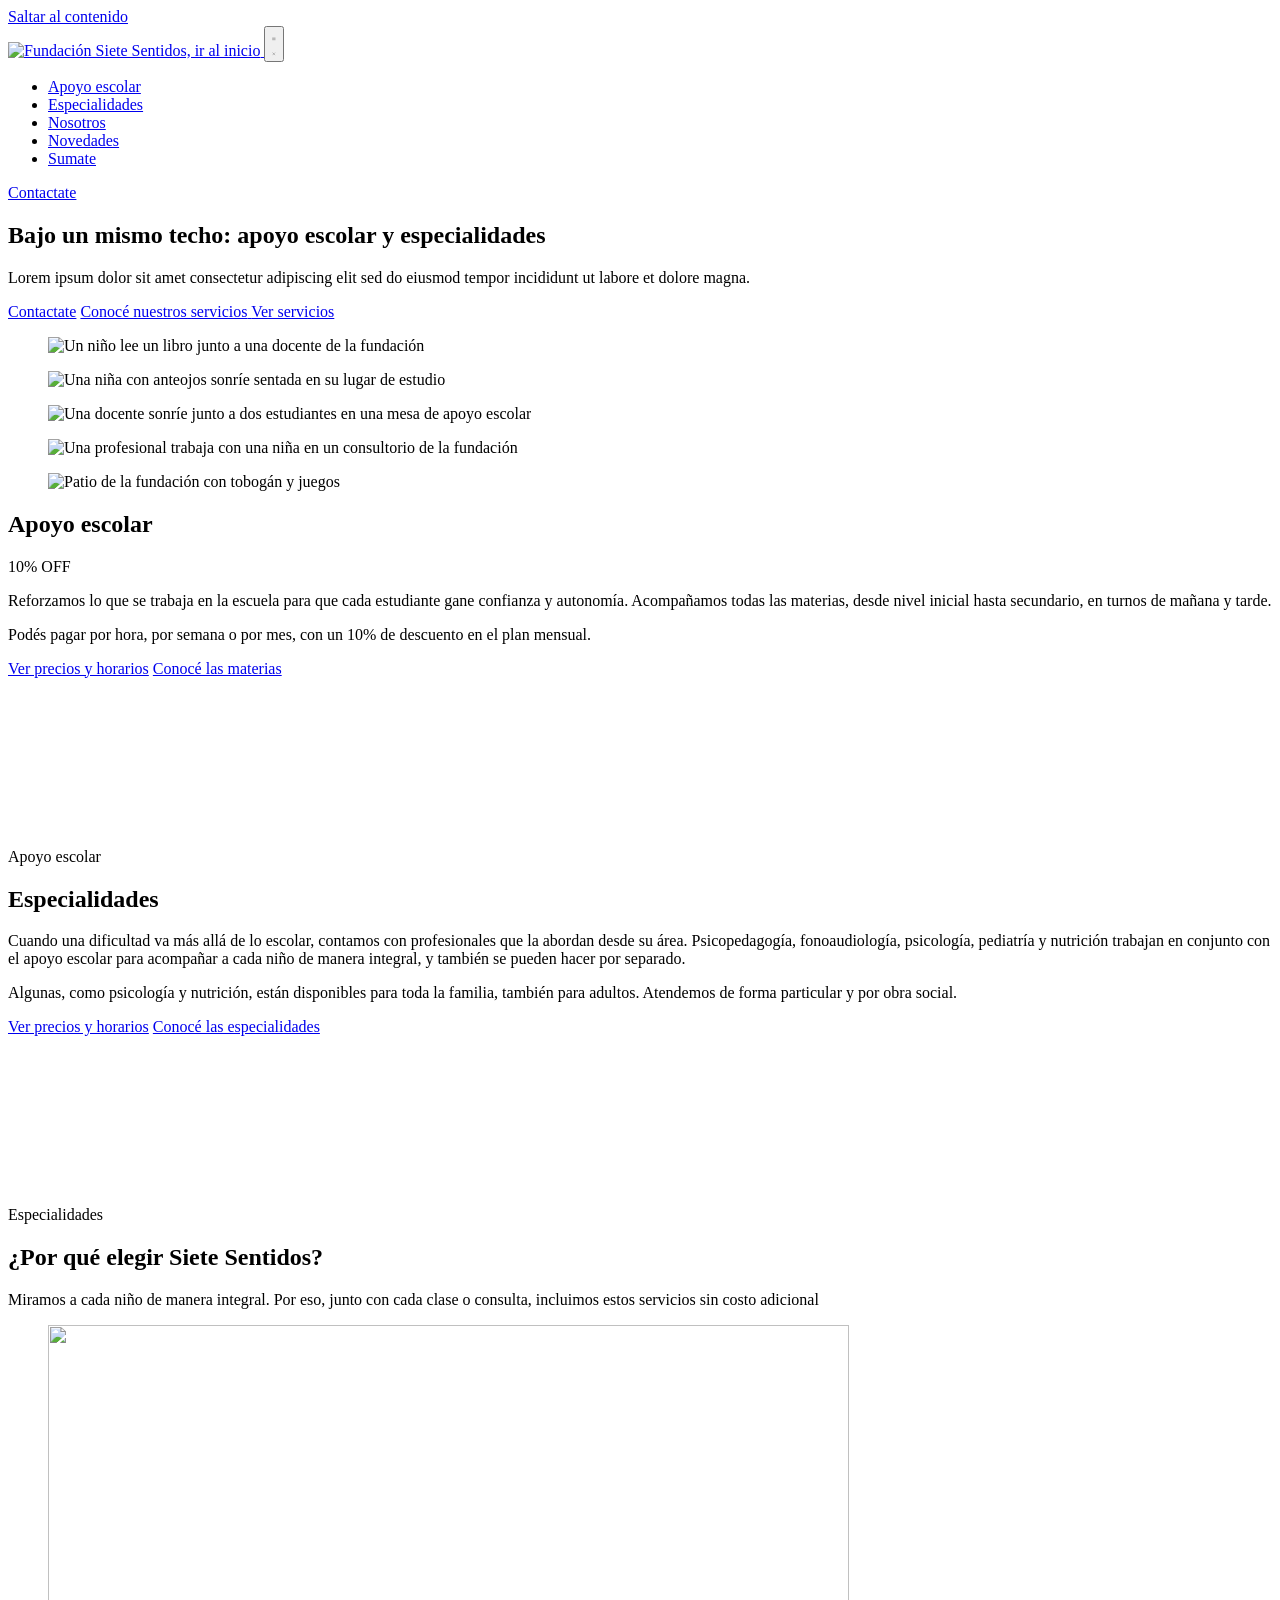
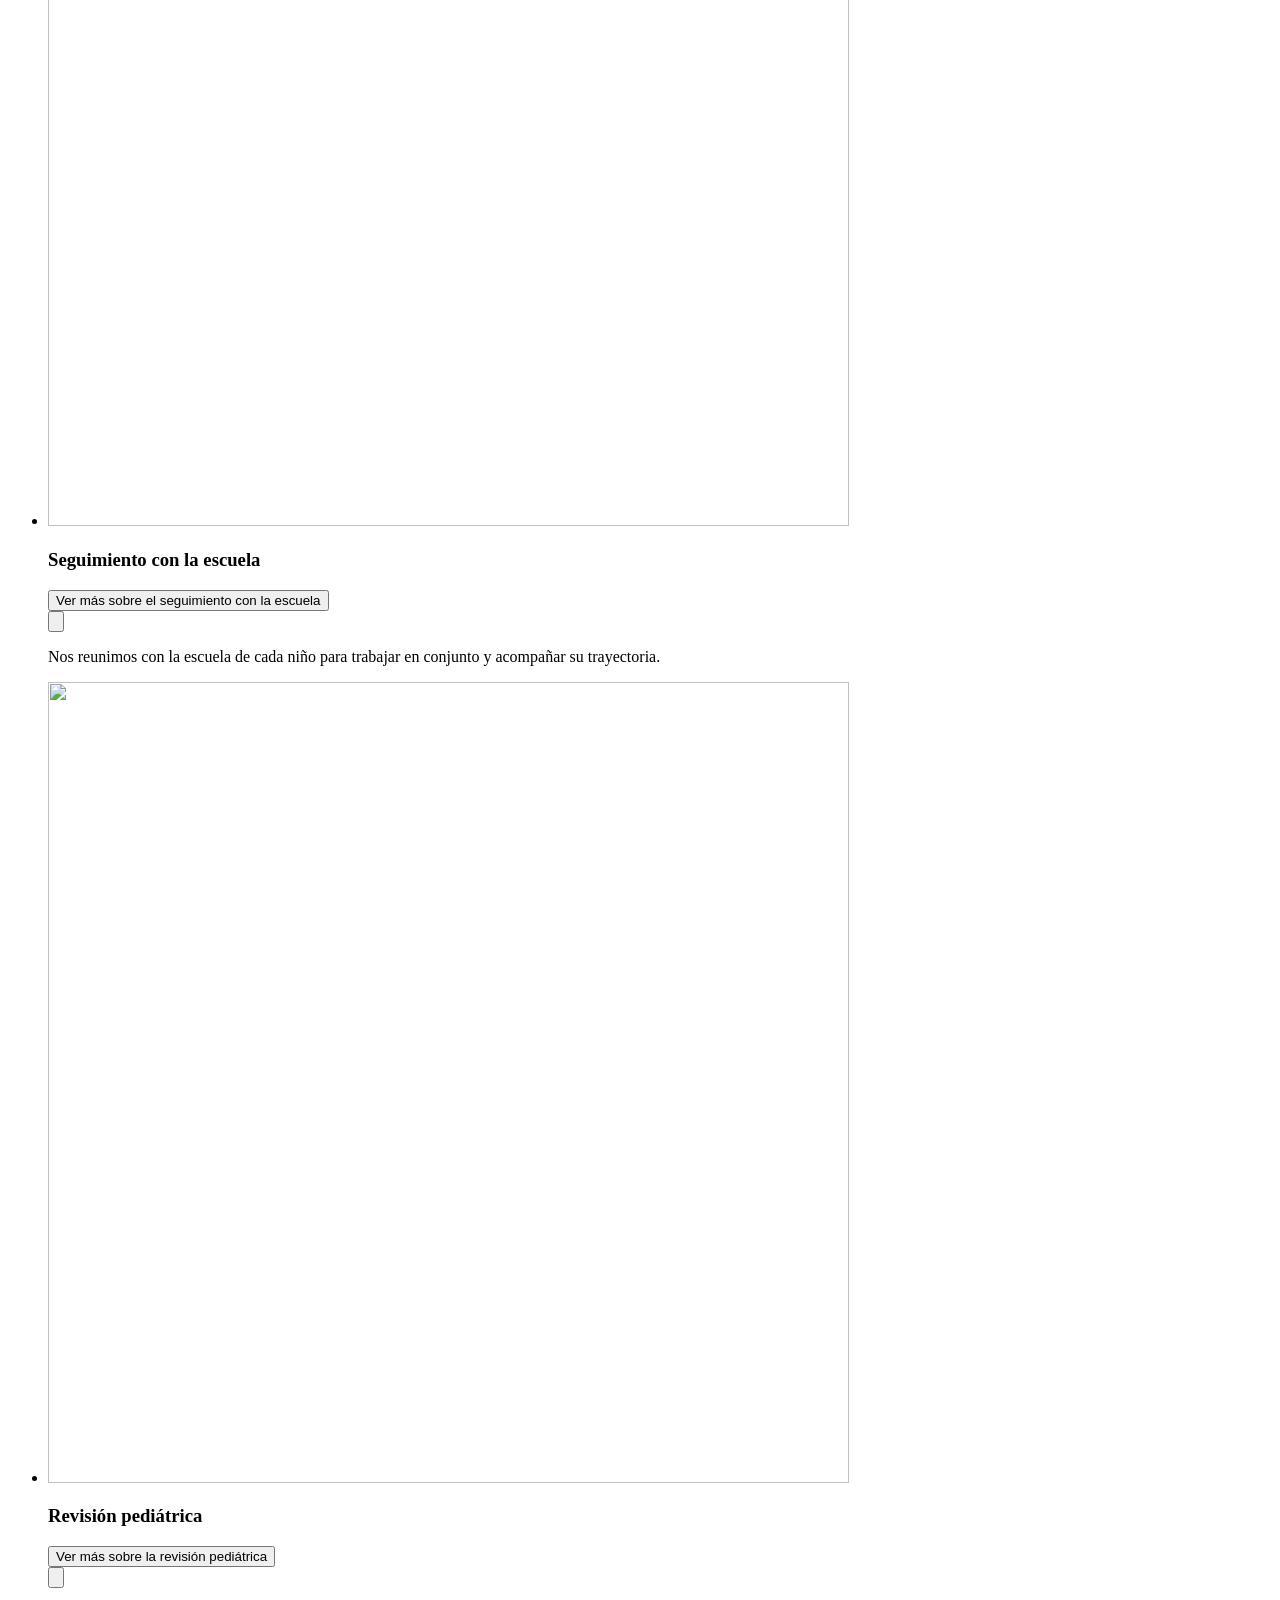
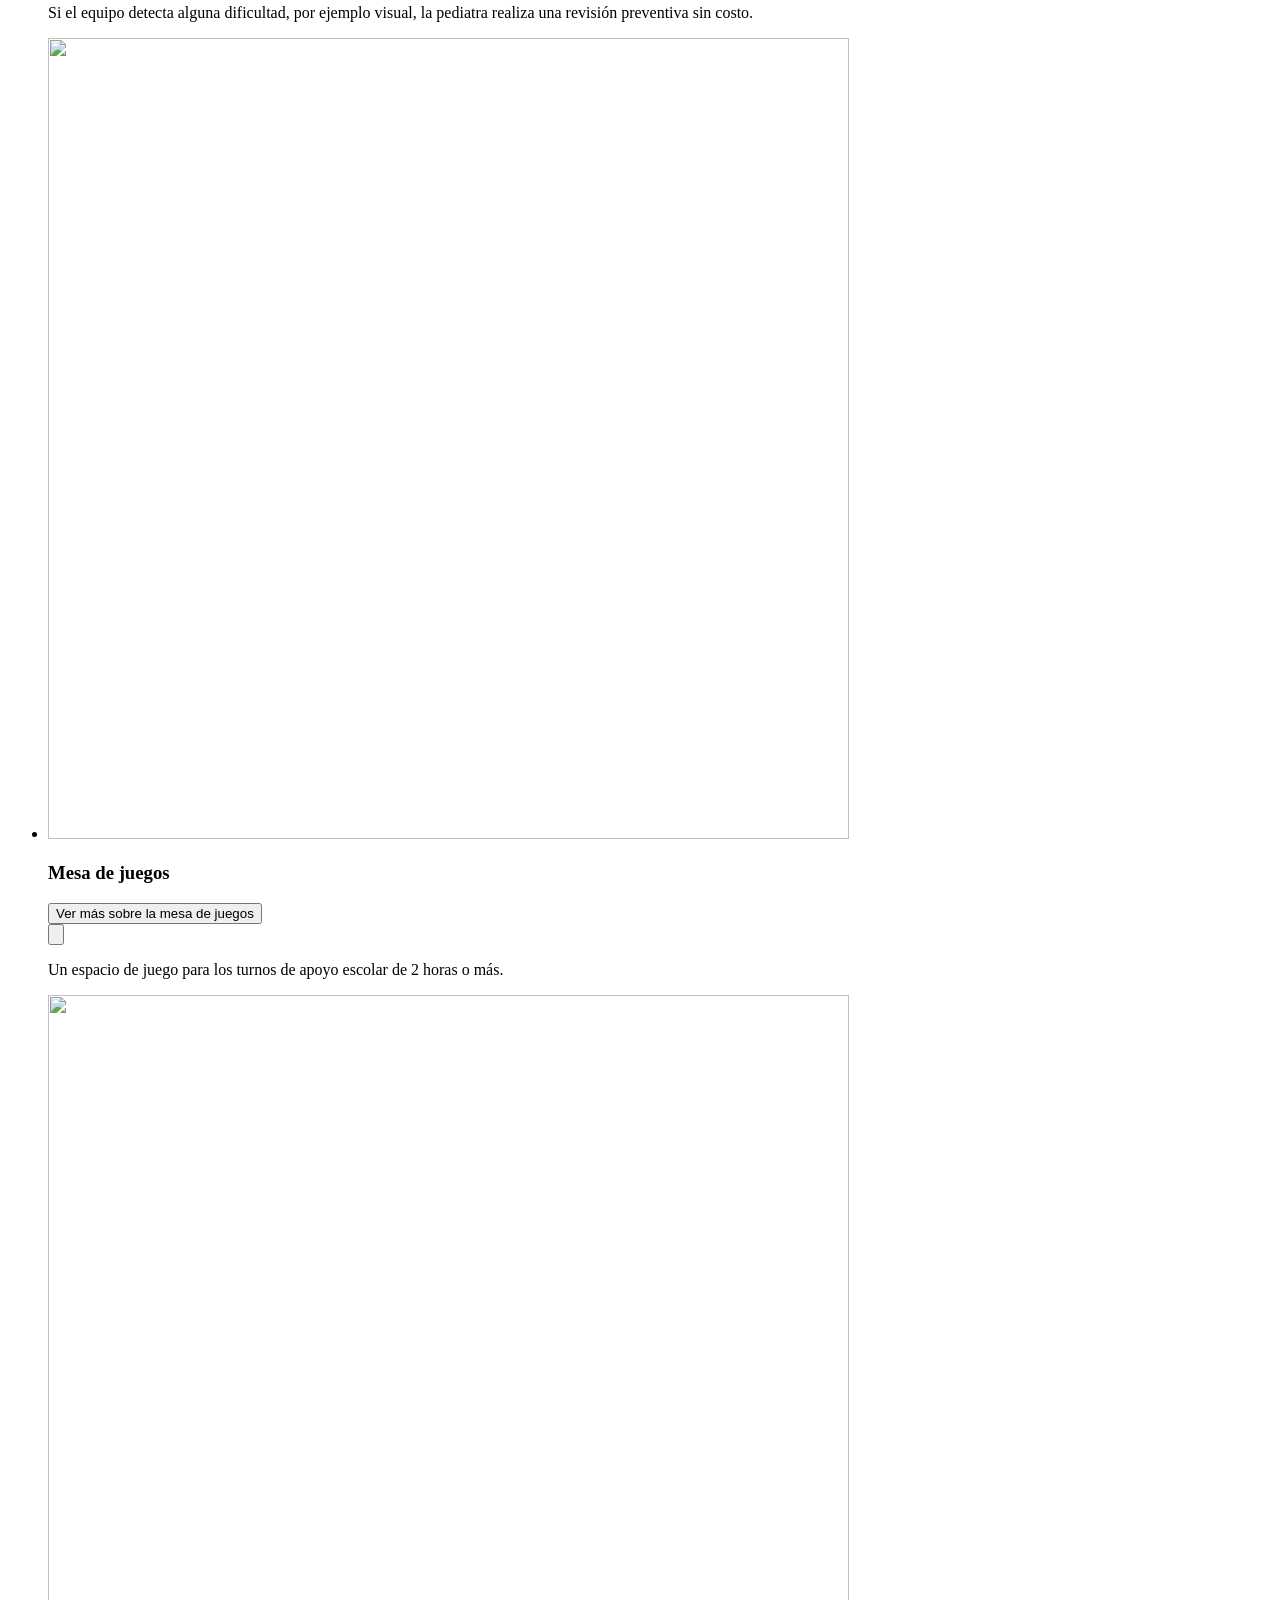
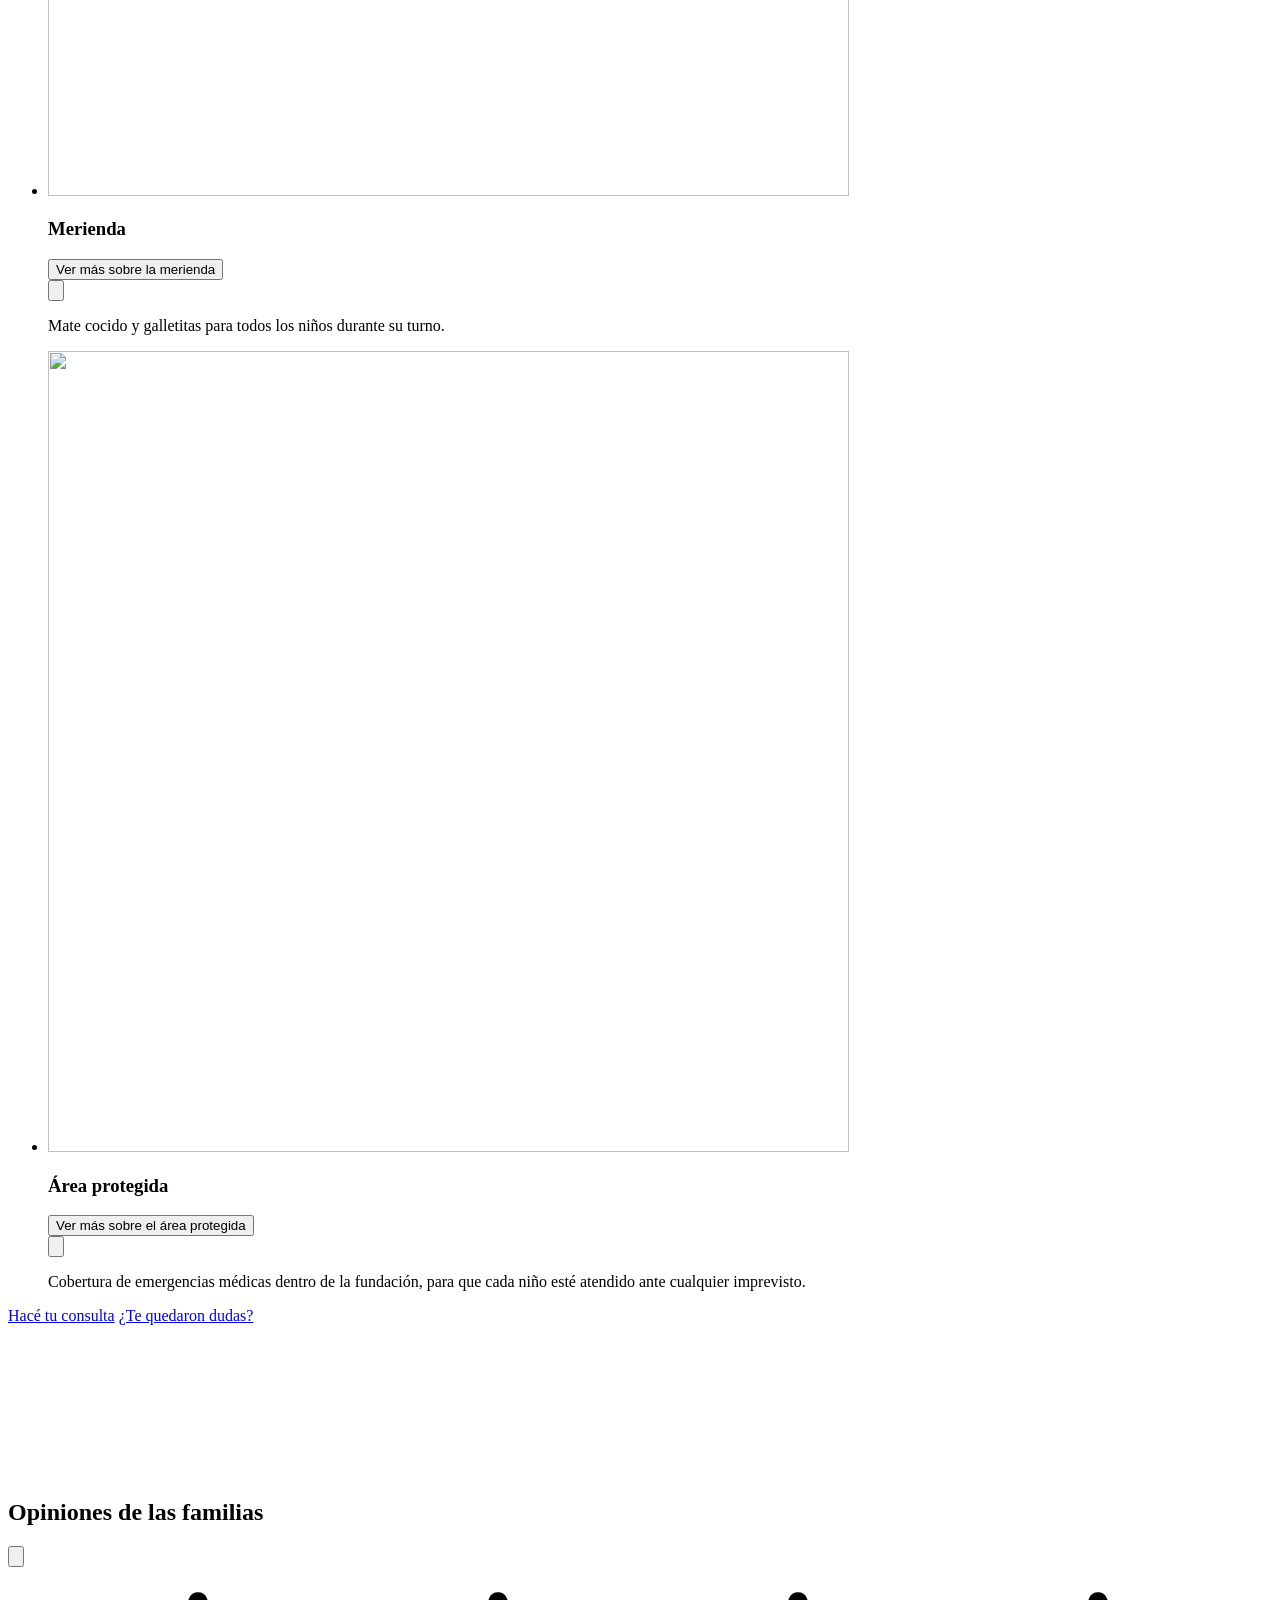
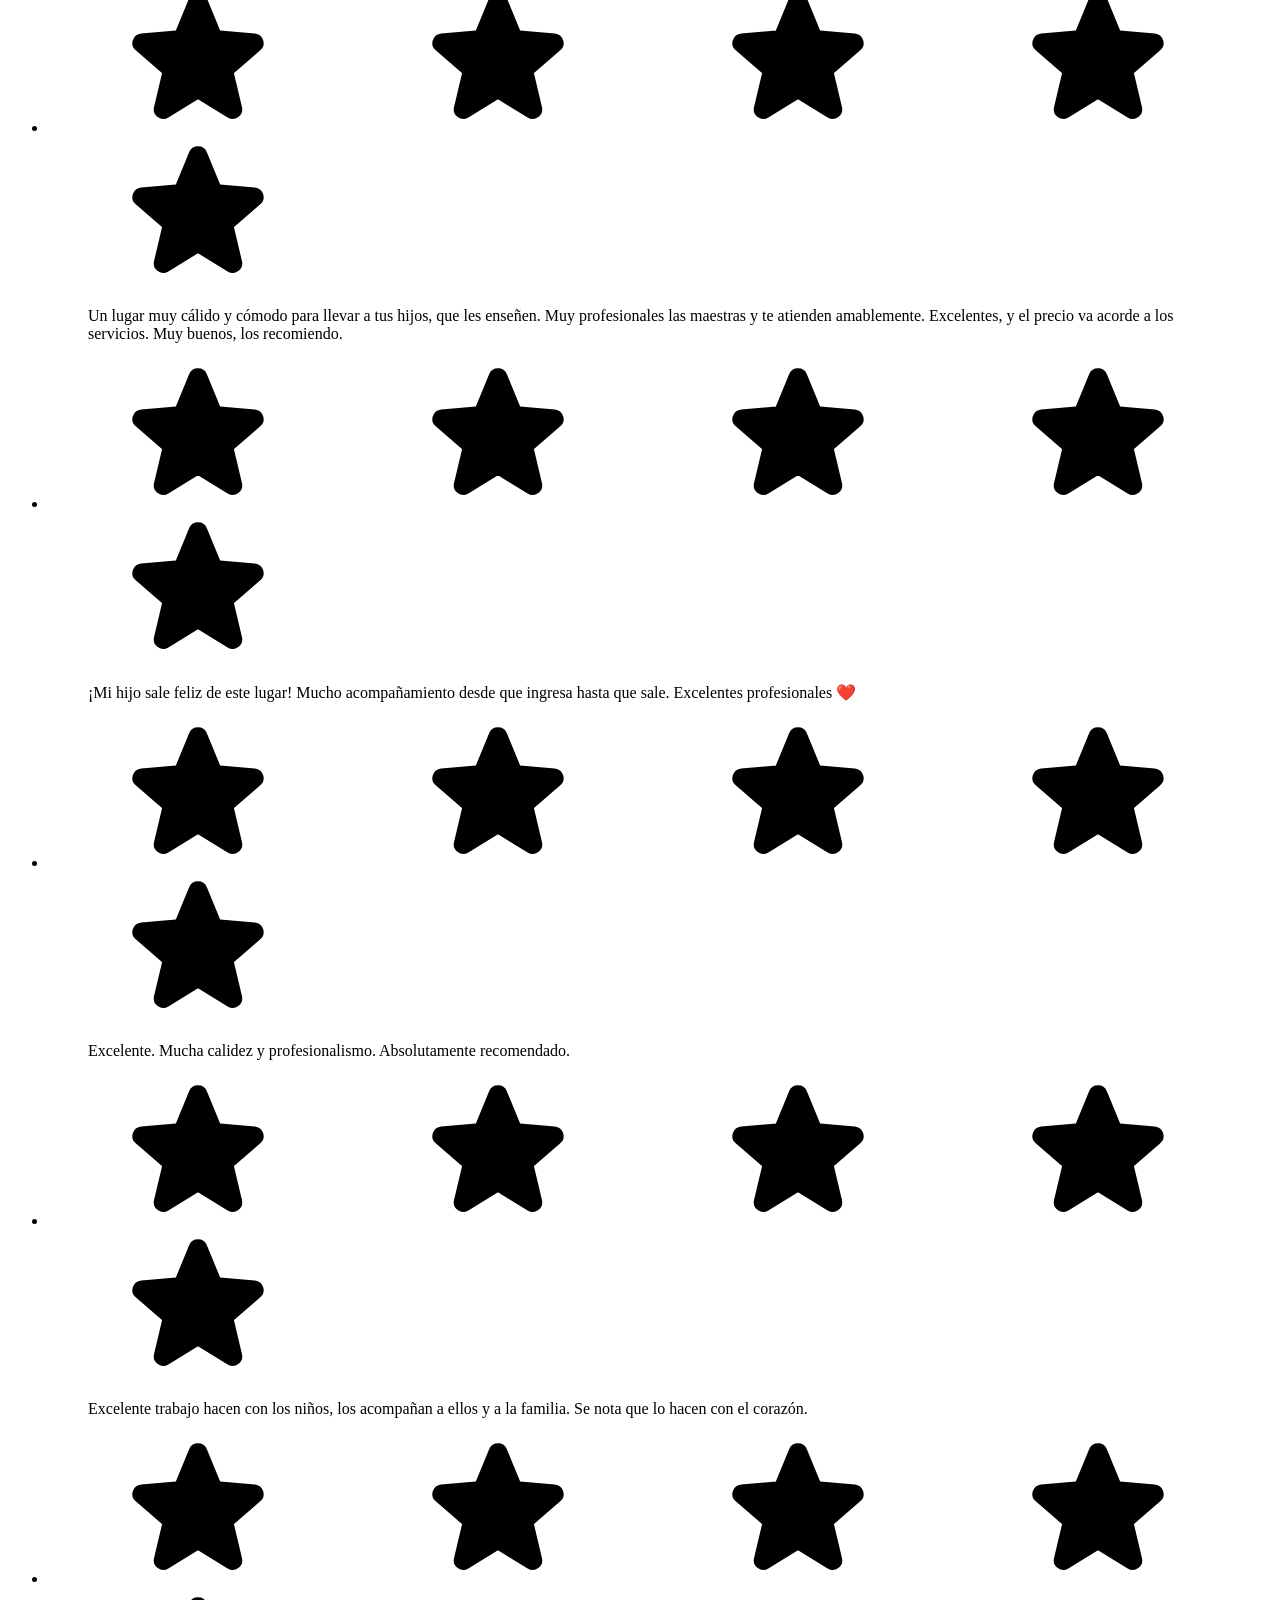
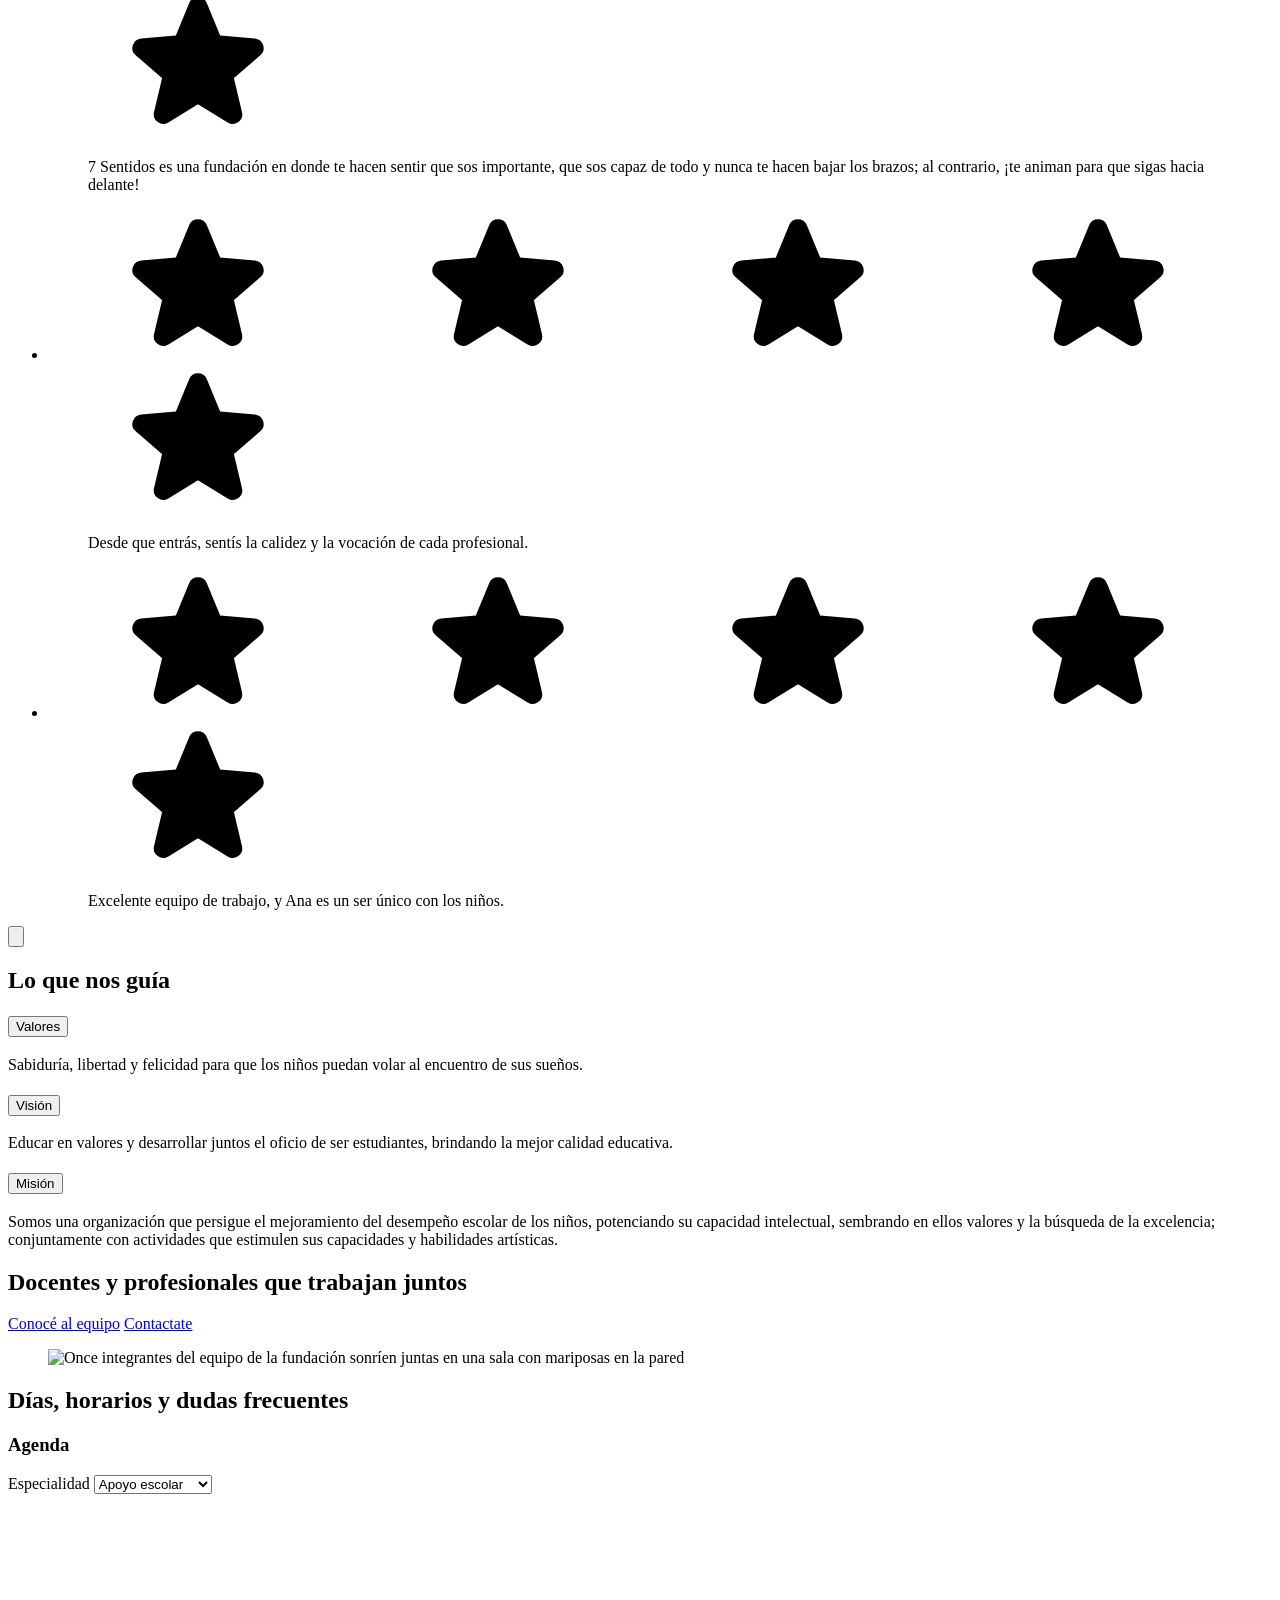
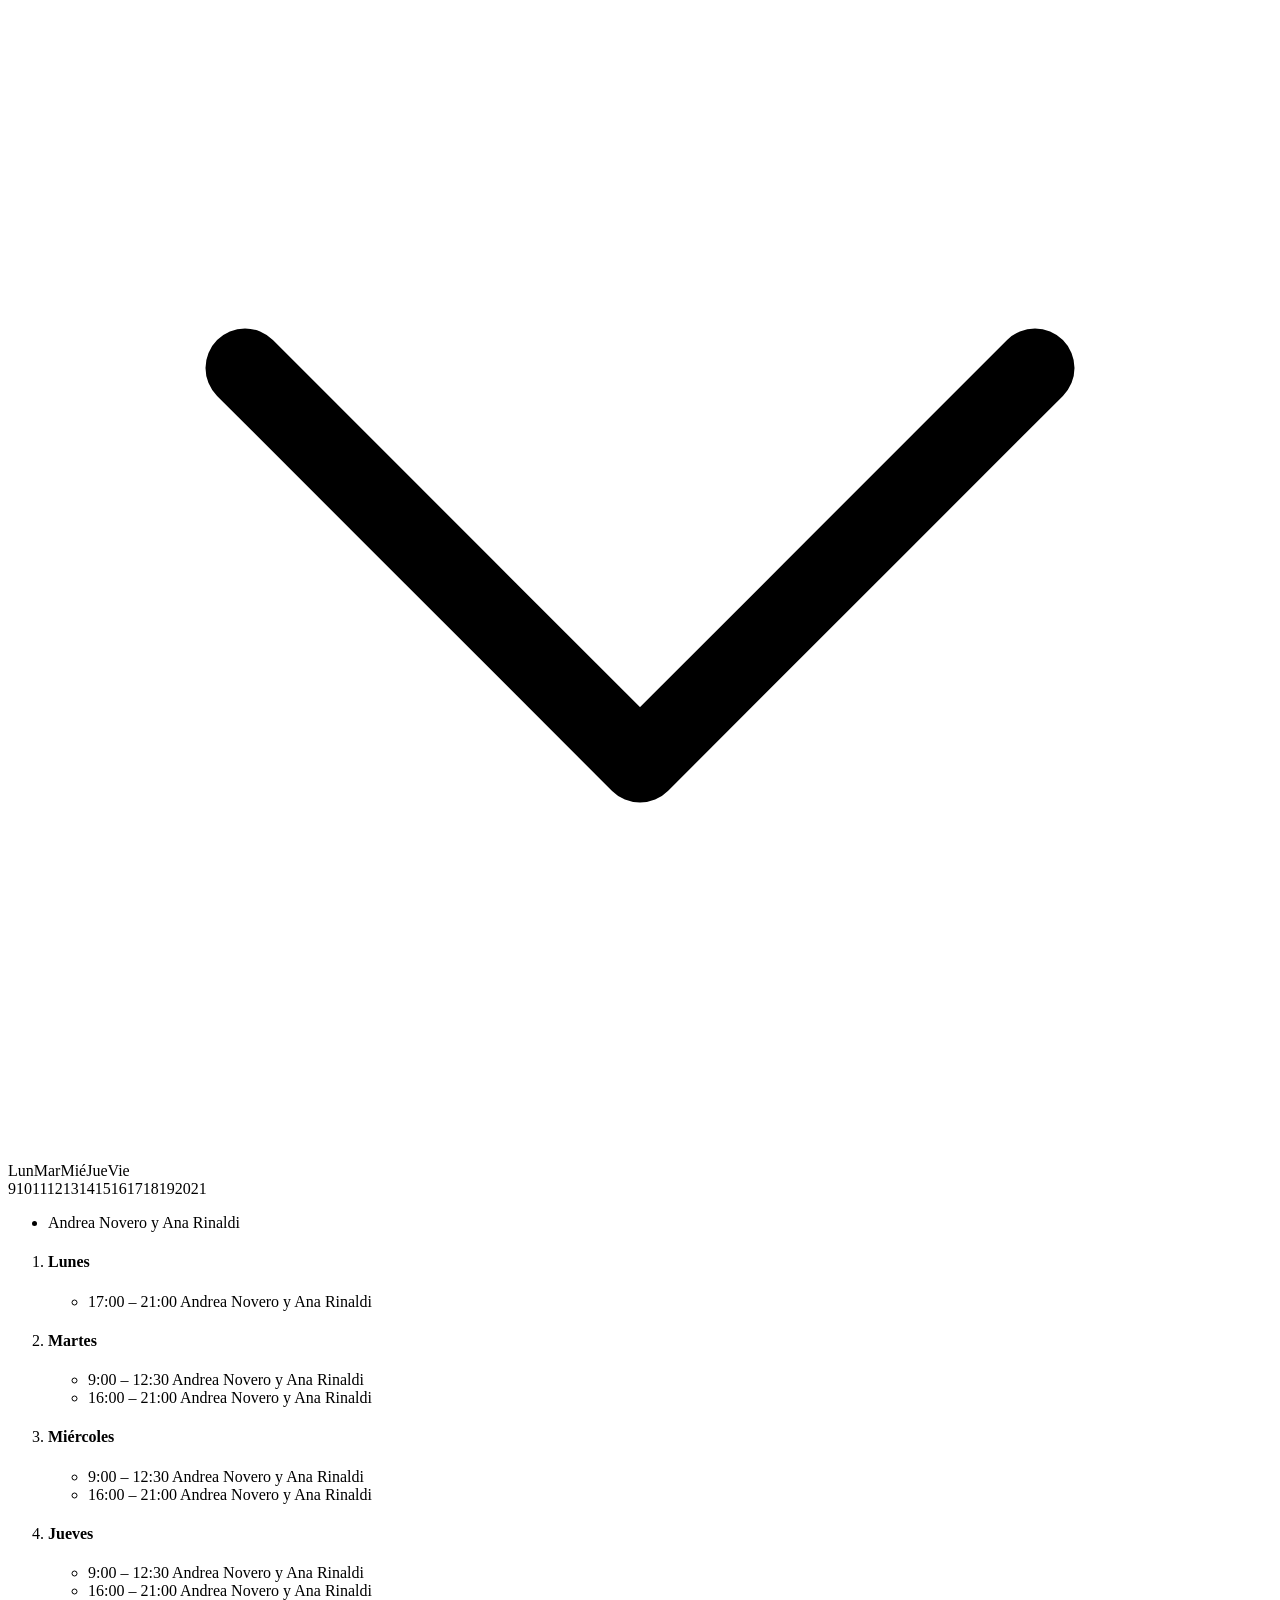
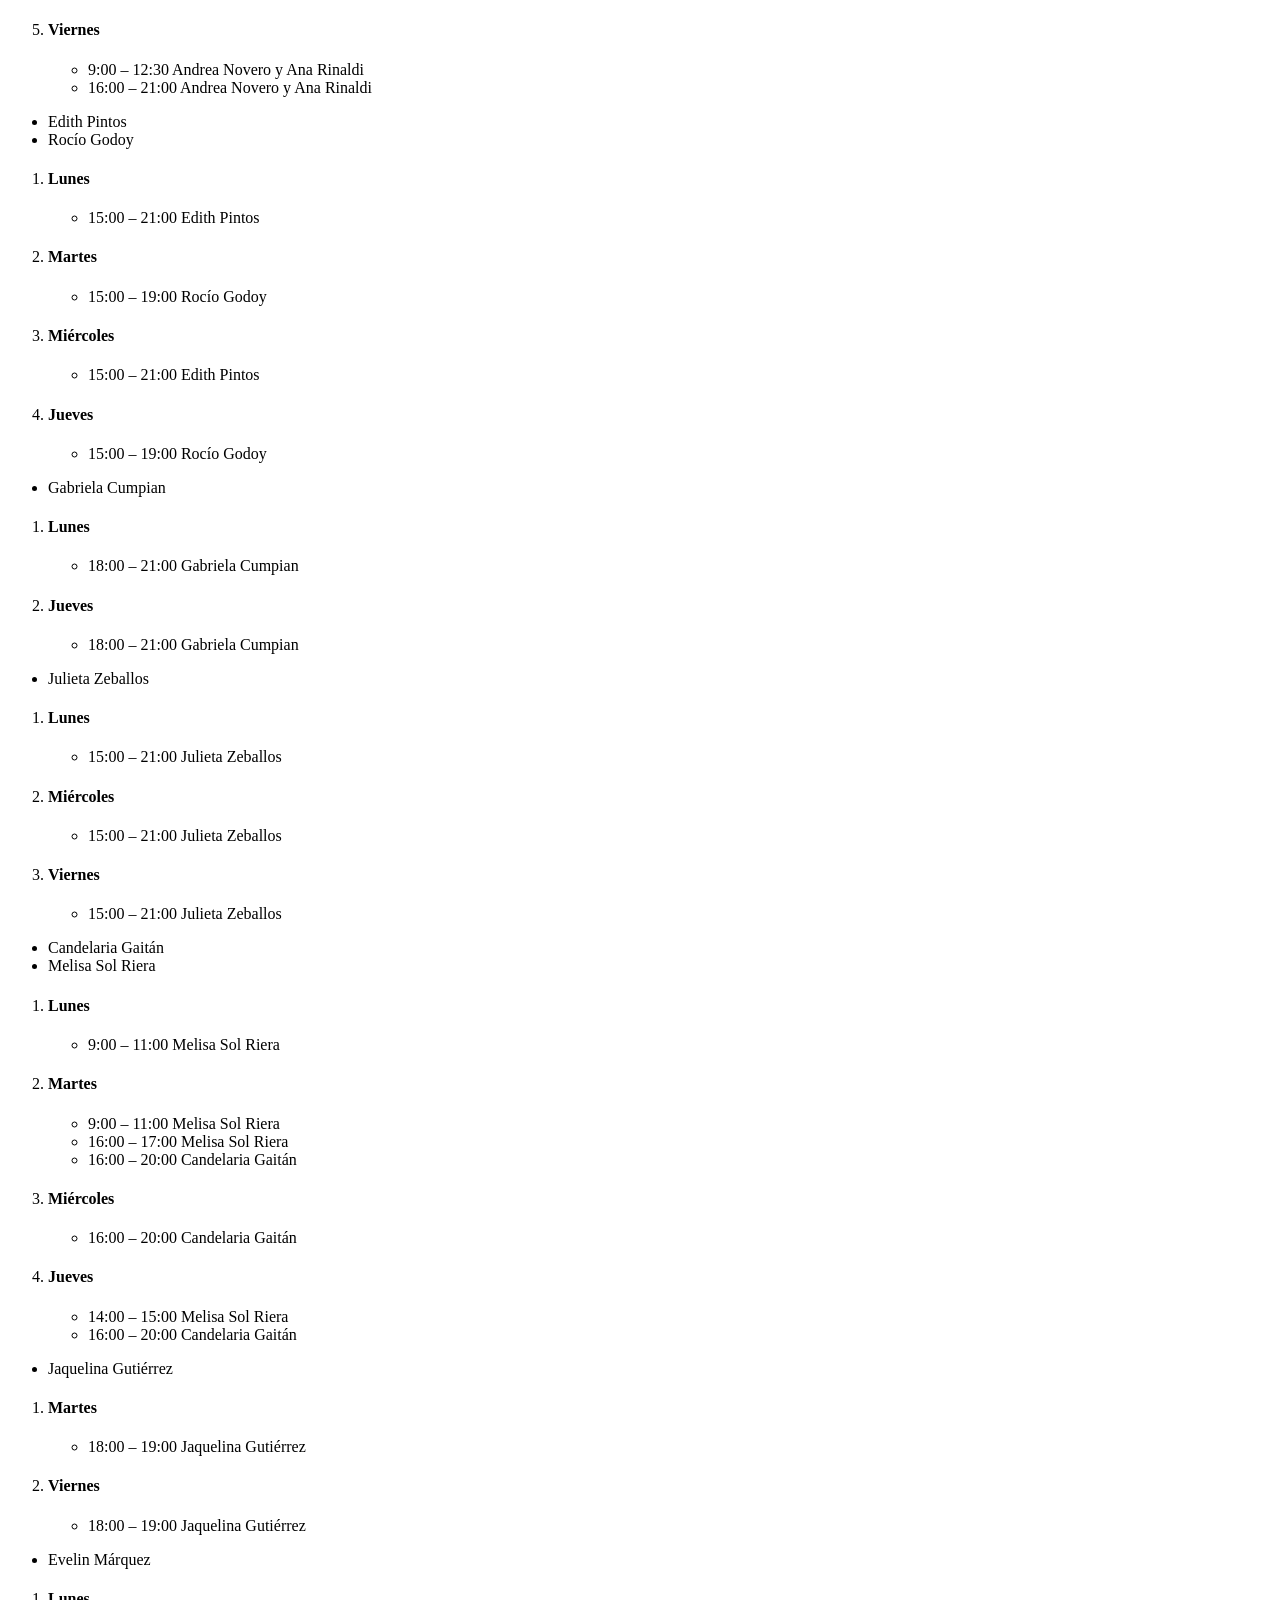
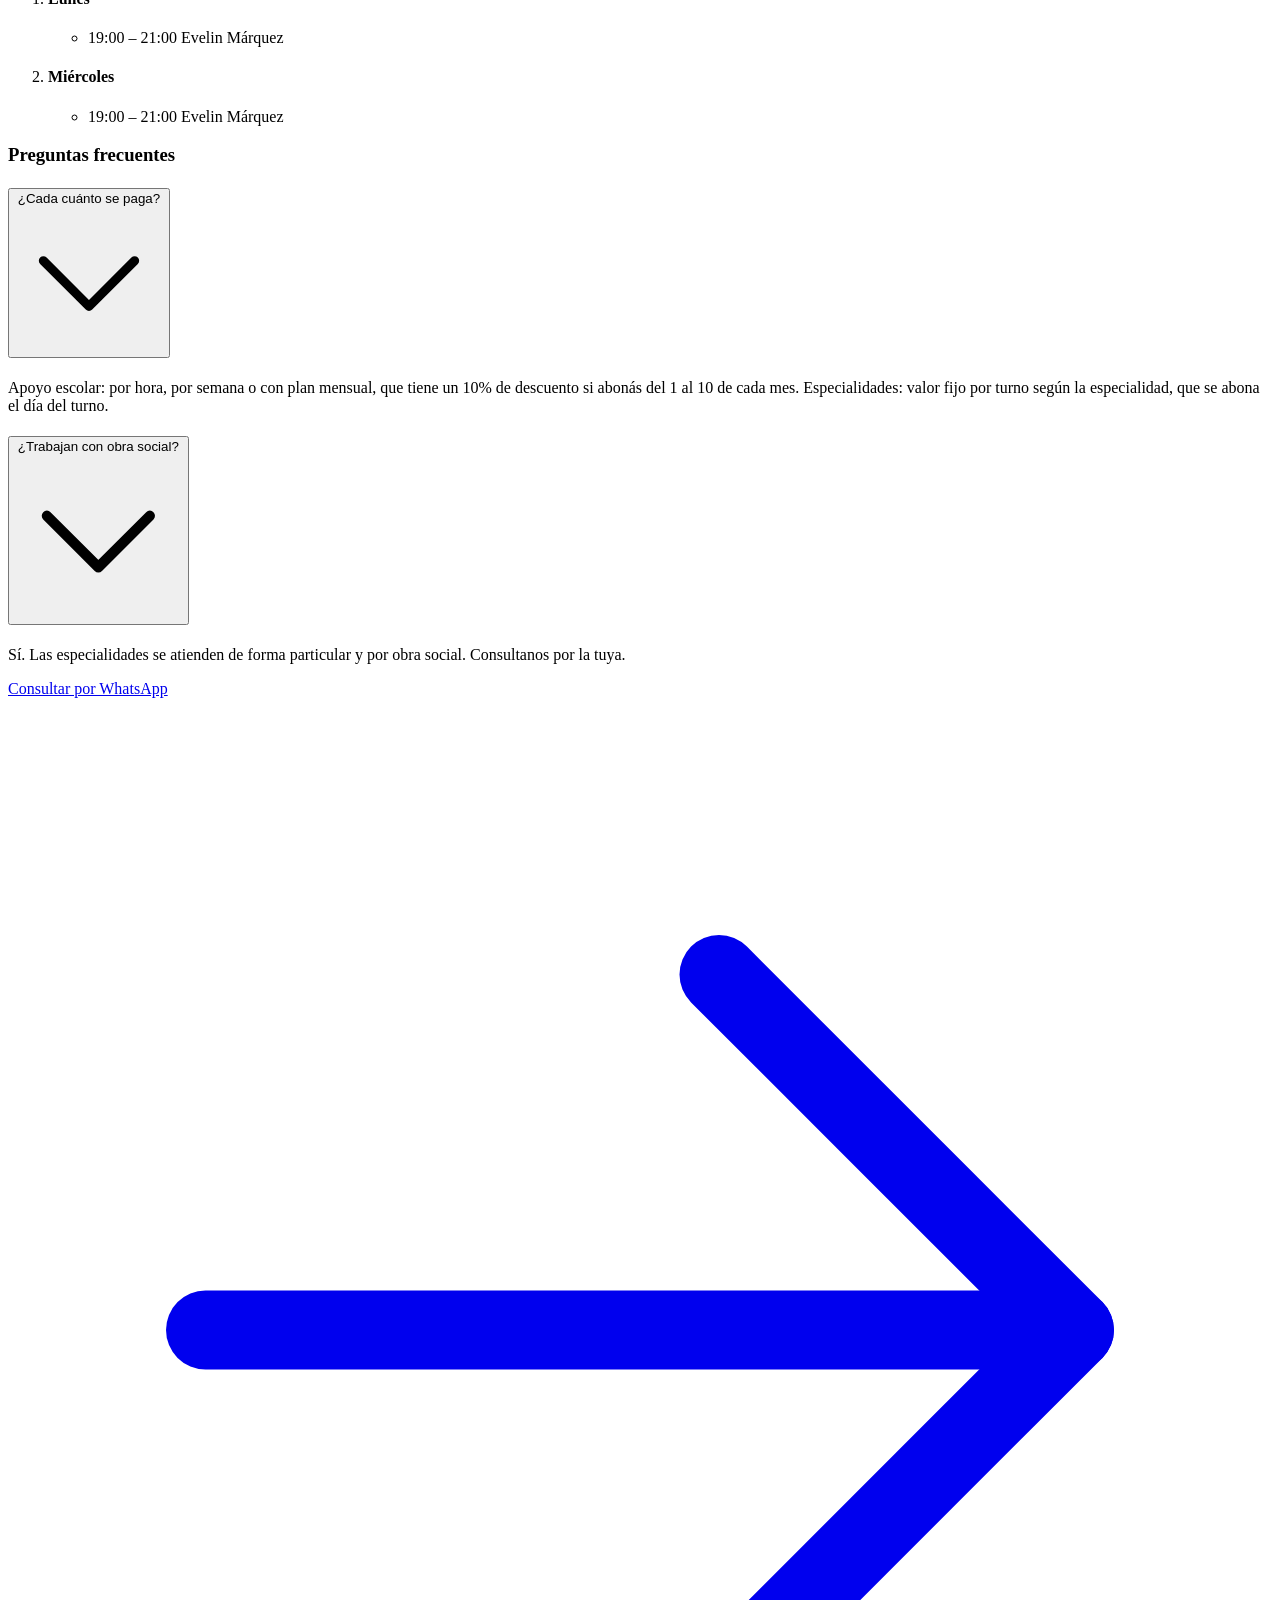
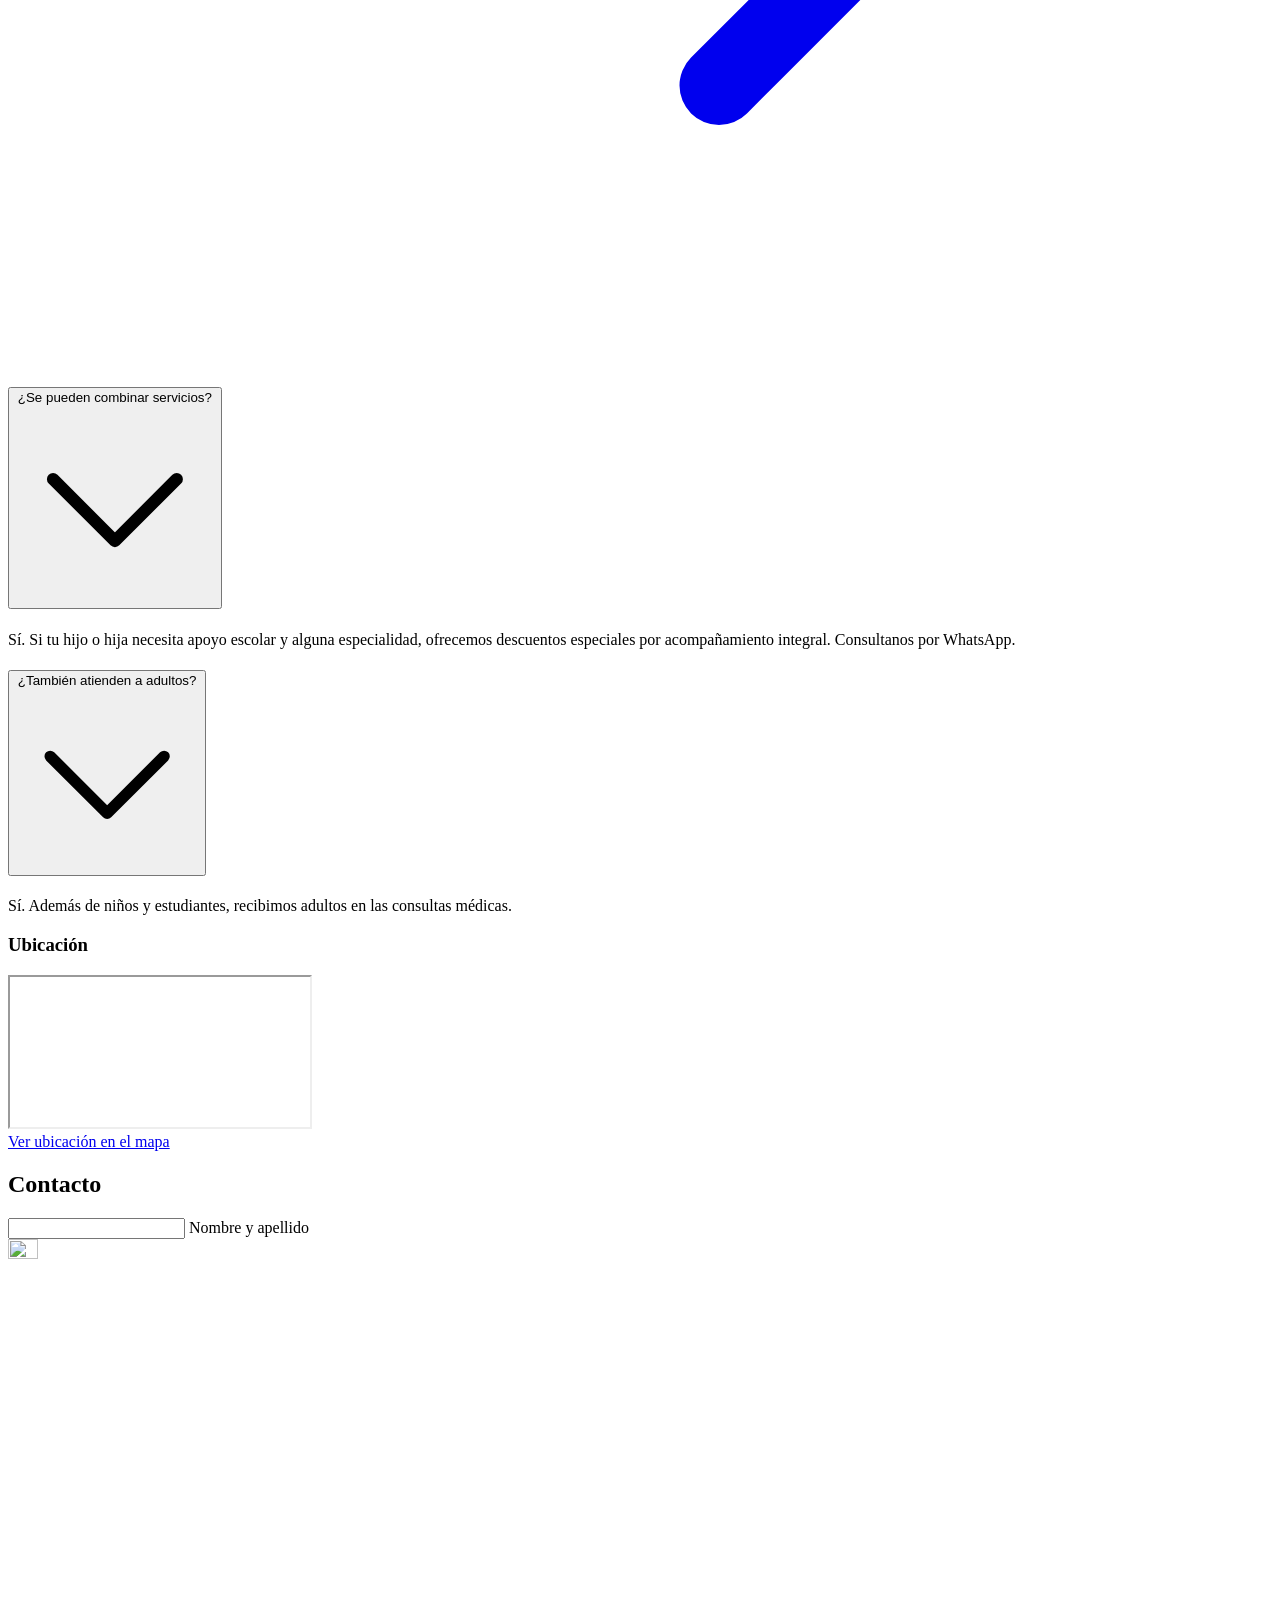
==== sitio/index.html @ e743f97d "Initial commit: wireframes Siete Sentidos Co-Authored-By: Claude Opus 5.5 <noreply@anthropic.com>" ====
<!DOCTYPE html>
<html lang="es-AR">
<head>
  <meta charset="UTF-8">
  <meta name="viewport" content="width=device-width, initial-scale=1, viewport-fit=cover">

  <title>Apoyo escolar y especialidades en Córdoba | Siete Sentidos</title>
  <meta name="description" content="Apoyo escolar desde nivel inicial hasta secundario, psicopedagogía, fonoaudiología, psicología y pediatría bajo un mismo techo en Yofre Norte, Córdoba.">
  <link rel="canonical" href="https://fundacionsietesentidos.com.ar/">

  <!-- Open Graph -->
  <meta property="og:type" content="website">
  <meta property="og:locale" content="es_AR">
  <meta property="og:site_name" content="Fundación Siete Sentidos">
  <meta property="og:url" content="https://fundacionsietesentidos.com.ar/">
  <meta property="og:title" content="Fundación Siete Sentidos: apoyo escolar y especialidades bajo un mismo techo">
  <meta property="og:description" content="Apoyo escolar desde nivel inicial hasta secundario, psicopedagogía, fonoaudiología, psicología y pediatría bajo un mismo techo en Yofre Norte, Córdoba.">
  <meta property="og:image" content="https://fundacionsietesentidos.com.ar/assets/logos/og-image.png">
  <meta property="og:image:width" content="1200">
  <meta property="og:image:height" content="630">
  <meta property="og:image:alt" content="Logo de la Fundación Siete Sentidos">
  <meta name="twitter:card" content="summary_large_image">

  <link rel="icon" type="image/png" href="/assets/logos/favicon@3x.png">
  <meta name="theme-color" content="#355241">

  <!-- Tipografías: Bricolage Grotesque, Lexend y Atkinson Hyperlegible Next -->
  <link rel="preconnect" href="https://fonts.googleapis.com">
  <link rel="preconnect" href="https://fonts.gstatic.com" crossorigin>
  

  <link rel="stylesheet" href="/assets/css/variables.css">
  <link rel="stylesheet" href="/assets/css/base.css">
  <link rel="stylesheet" href="/assets/css/botones.css">
  <link rel="stylesheet" href="/assets/css/header.css">
  <link rel="stylesheet" href="/assets/css/hero.css">
  <link rel="stylesheet" href="/assets/css/servicios.css">
  <link rel="stylesheet" href="/assets/css/beneficios.css">
  <link rel="stylesheet" href="/assets/css/carrusel.css">
  <link rel="stylesheet" href="/assets/css/opiniones.css">
  <link rel="stylesheet" href="/assets/css/acordeon-paneles.css">
  <link rel="stylesheet" href="/assets/css/guia.css">
  <link rel="stylesheet" href="/assets/css/agenda.css">
  <link rel="stylesheet" href="/assets/css/acordeon.css">
  <link rel="stylesheet" href="/assets/css/horarios.css">
  <link rel="stylesheet" href="/assets/css/formulario.css">
  <link rel="stylesheet" href="/assets/css/contacto.css">
  <link rel="stylesheet" href="/assets/css/footer.css">
<link rel="stylesheet" href="/wf/wireframe.css"></head>
<body>

  <a class="saltar-contenido" href="#contenido">Saltar al contenido</a>

  <!-- HEADER -->
  <header class="header" data-sobre="claro">
    <div class="contenedor">
      <nav class="menu" aria-label="Menú principal">

        <a class="menu__logo" href="/">
          <img src="/assets/logos/Logo.svg" alt="Fundación Siete Sentidos, ir al inicio" width="119" height="61">
        </a>

        <button class="menu__hamburguesa" type="button" aria-expanded="false" aria-controls="menu-navegacion" aria-label="Abrir menú">
          <svg class="icono menu__icono-abrir" viewBox="0 0 256 256" aria-hidden="true"><line x1="40" y1="128" x2="216" y2="128" fill="none" stroke="currentColor" stroke-linecap="round" stroke-linejoin="round" stroke-width="16"/><line x1="40" y1="64" x2="216" y2="64" fill="none" stroke="currentColor" stroke-linecap="round" stroke-linejoin="round" stroke-width="16"/><line x1="40" y1="192" x2="216" y2="192" fill="none" stroke="currentColor" stroke-linecap="round" stroke-linejoin="round" stroke-width="16"/></svg>
          <svg class="icono menu__icono-cerrar" viewBox="0 0 256 256" aria-hidden="true"><line x1="200" y1="56" x2="56" y2="200" stroke="currentColor" stroke-linecap="round" stroke-linejoin="round" stroke-width="16"/><line x1="200" y1="200" x2="56" y2="56" stroke="currentColor" stroke-linecap="round" stroke-linejoin="round" stroke-width="16"/></svg>
        </button>

        <div class="menu__navegacion" id="menu-navegacion">
          <ul class="menu__links">
            <li><a class="menu__link" href="/apoyo-escolar/">Apoyo escolar</a></li>
            <li><a class="menu__link" href="/especialidades/">Especialidades</a></li>
            <li><a class="menu__link" href="/nosotros/">Nosotros</a></li>
            <li><a class="menu__link" href="/novedades/">Novedades</a></li>
            <li><a class="menu__link" href="/sumate/">Sumate</a></li>
          </ul>

          <a class="btn btn--secundario menu__cta" href="https://wa.me/5493516095374" target="_blank" rel="noopener" aria-label="Contactate por WhatsApp (se abre en una pestaña nueva)">Contactate</a>
        </div>

      </nav>
    </div>
  </header>
  <!-- /HEADER -->

  <main id="contenido">

    <!-- HERO -->
    <section class="hero" data-fondo="claro" aria-labelledby="hero-titulo">
      <div class="contenedor hero__contenedor">

        <div class="hero__texto">
          <h1 class="hero__titulo" id="hero-titulo">
            <span class="hero__antetitulo">Bajo un mismo techo:</span>
            <span class="hero__titulo-principal">apoyo escolar y especialidades</span>
          </h1>

          <p class="hero__bajada">Lorem ipsum dolor sit amet consectetur adipiscing elit sed do eiusmod tempor incididunt ut labore et dolore magna.</p>

          <div class="grupo-botones hero__botones">
            <a class="btn" href="#contacto">Contactate</a>
            <a class="btn btn--secundario" href="#servicios">
              <span class="solo-escritorio">Conocé nuestros servicios</span>
              <span class="solo-movil">Ver servicios</span>
            </a>
          </div>
        </div>

        <div class="hero__composicion">
          <figure class="hero__pieza hero__pieza--1 hero__foto hero__foto--lectura">
            <img src="/assets/imagenes/inicio/hero-lectura.jpg" alt="Un niño lee un libro junto a una docente de la fundación" width="900" height="675" fetchpriority="high">
          </figure>
          <figure class="hero__pieza hero__pieza--2 hero__foto hero__foto--estudiante">
            <img src="/assets/imagenes/inicio/hero-estudiante.jpg" alt="Una niña con anteojos sonríe sentada en su lugar de estudio" width="675" height="900">
          </figure>
          <div class="hero__pieza hero__pieza--3 hero__globo hero__globo--rosa" aria-hidden="true"></div>
          <figure class="hero__pieza hero__pieza--4 hero__foto hero__foto--docente">
            <img src="/assets/imagenes/inicio/hero-docente.jpg" alt="Una docente sonríe junto a dos estudiantes en una mesa de apoyo escolar" width="900" height="675">
          </figure>
          <figure class="hero__pieza hero__pieza--5 hero__foto hero__foto--especialidad">
            <img src="/assets/imagenes/inicio/hero-especialidad.jpg" alt="Una profesional trabaja con una niña en un consultorio de la fundación" width="675" height="900">
          </figure>
          <div class="hero__pieza hero__pieza--6 hero__globo hero__globo--verde" aria-hidden="true"></div>
          <figure class="hero__pieza hero__pieza--7 hero__foto hero__foto--patio">
            <img src="/assets/imagenes/inicio/hero-patio.jpg" alt="Patio de la fundación con tobogán y juegos" width="675" height="900">
          </figure>
        </div>

      </div>
    </section>
    <!-- /HERO -->

    <!-- SERVICIOS -->
    <section class="servicios" id="servicios" data-fondo="claro" aria-label="Nuestros servicios">
      <div class="contenedor">
        <div class="servicios__grilla">

          <article class="card-servicio" aria-labelledby="servicio-apoyo-titulo">
            <div class="card-servicio__info">
              <div class="card-servicio__encabezado">
                <h2 class="card-servicio__titulo" id="servicio-apoyo-titulo">Apoyo escolar</h2>
                <span class="card-servicio__etiqueta">10% OFF</span>
              </div>
              <div class="card-servicio__texto">
                <p>Reforzamos lo que se trabaja en la escuela para que cada estudiante gane confianza y autonomía. Acompañamos todas las materias, desde nivel inicial hasta secundario, en turnos de mañana y tarde.</p>
                <p>Podés pagar por hora, por semana o por mes, con un 10% de descuento en el plan mensual.</p>
              </div>
              <div class="grupo-botones card-servicio__botones">
                <a class="btn" href="apoyo-escolar/#precios-y-horarios">Ver precios y horarios</a>
                <a class="btn btn--secundario" href="/apoyo-escolar/">Conocé las materias</a>
              </div>
            </div>
            <div class="card-servicio__media">
              <video class="card-servicio__video" src="/assets/videos/WhatsApp%20Video%202026-10-15%20at%2020.14.20.mp4" autoplay muted loop playsinline disablepictureinpicture disableremoteplayback preload="metadata" tabindex="-1" aria-hidden="true"></video>
              <p class="card-servicio__nombre" aria-hidden="true">Apoyo escolar</p>
            </div>
          </article>

          <article class="card-servicio" aria-labelledby="servicio-especialidades-titulo">
            <div class="card-servicio__info">
              <div class="card-servicio__encabezado">
                <h2 class="card-servicio__titulo" id="servicio-especialidades-titulo">Especialidades</h2>
              </div>
              <div class="card-servicio__texto">
                <p>Cuando una dificultad va más allá de lo escolar, contamos con profesionales que la abordan desde su área. Psicopedagogía, fonoaudiología, psicología, pediatría y nutrición trabajan en conjunto con el apoyo escolar para acompañar a cada niño de manera integral, y también se pueden hacer por separado.</p>
                <p>Algunas, como psicología y nutrición, están disponibles para toda la familia, también para adultos. Atendemos de forma particular y por obra social.</p>
              </div>
              <div class="grupo-botones card-servicio__botones">
                <a class="btn" href="especialidades/#precios-y-horarios">Ver precios y horarios</a>
                <a class="btn btn--secundario" href="/especialidades/">Conocé las especialidades</a>
              </div>
            </div>
            <div class="card-servicio__media">
              <video class="card-servicio__video" src="/assets/videos/WhatsApp%20Video%202026-10-14%20at%2019.38.23.mp4" autoplay muted loop playsinline disablepictureinpicture disableremoteplayback preload="metadata" tabindex="-1" aria-hidden="true"></video>
              <p class="card-servicio__nombre" aria-hidden="true">Especialidades</p>
            </div>
          </article>

        </div>
      </div>
    </section>
    <!-- /SERVICIOS -->

    <!-- POR QUE ELEGIRNOS -->
    <section class="beneficios" id="por-que-elegirnos" data-fondo="claro" aria-labelledby="beneficios-titulo">
      <div class="contenedor">

        <header class="beneficios__encabezado">
          <h2 class="beneficios__titulo" id="beneficios-titulo">¿Por qué elegir Siete Sentidos?</h2>
          <p class="beneficios__bajada">Miramos a cada niño de manera integral. Por eso, junto con cada clase o consulta, incluimos estos servicios sin costo adicional</p>
        </header>

        <ul class="beneficios__grilla">

          <li class="card-beneficio card-beneficio--rosa">
            <div class="card-beneficio__giro">
              <div class="card-beneficio__frente">
                <div class="card-beneficio__ilustracion">
                  <img src="/assets/imagenes/ilustraciones/ilustraciones_escuela.png" alt="" width="801" height="801" loading="lazy">
                </div>
                <h3 class="card-beneficio__titulo">Seguimiento con la escuela</h3>
                <button class="btn btn--secundario card-beneficio__ver-mas" type="button" aria-expanded="false" aria-controls="beneficio-seguimiento">Ver más<span class="visualmente-oculto"> sobre el seguimiento con la escuela</span></button>
              </div>
              <div class="card-beneficio__dorso" id="beneficio-seguimiento">
                <button class="card-beneficio__cerrar" type="button" aria-label="Cerrar la descripción del seguimiento con la escuela">
                  <svg class="icono" viewBox="0 0 256 256" aria-hidden="true"><line x1="200" y1="56" x2="56" y2="200" stroke="currentColor" stroke-linecap="round" stroke-linejoin="round" stroke-width="16"/><line x1="200" y1="200" x2="56" y2="56" stroke="currentColor" stroke-linecap="round" stroke-linejoin="round" stroke-width="16"/></svg>
                </button>
                <p class="card-beneficio__texto">Nos reunimos con la escuela de cada niño para trabajar en conjunto y acompañar su trayectoria.</p>
              </div>
            </div>
          </li>

          <li class="card-beneficio card-beneficio--naranja">
            <div class="card-beneficio__giro">
              <div class="card-beneficio__frente">
                <div class="card-beneficio__ilustracion">
                  <img src="/assets/imagenes/ilustraciones/ilustraciones_pediatra.png" alt="" width="801" height="801" loading="lazy">
                </div>
                <h3 class="card-beneficio__titulo">Revisión pediátrica</h3>
                <button class="btn btn--secundario card-beneficio__ver-mas" type="button" aria-expanded="false" aria-controls="beneficio-revision-pediatrica">Ver más<span class="visualmente-oculto"> sobre la revisión pediátrica</span></button>
              </div>
              <div class="card-beneficio__dorso" id="beneficio-revision-pediatrica">
                <button class="card-beneficio__cerrar" type="button" aria-label="Cerrar la descripción de la revisión pediátrica">
                  <svg class="icono" viewBox="0 0 256 256" aria-hidden="true"><line x1="200" y1="56" x2="56" y2="200" stroke="currentColor" stroke-linecap="round" stroke-linejoin="round" stroke-width="16"/><line x1="200" y1="200" x2="56" y2="56" stroke="currentColor" stroke-linecap="round" stroke-linejoin="round" stroke-width="16"/></svg>
                </button>
                <p class="card-beneficio__texto">Si el equipo detecta alguna dificultad, por ejemplo visual, la pediatra realiza una revisión preventiva sin costo.</p>
              </div>
            </div>
          </li>

          <li class="card-beneficio card-beneficio--verde">
            <div class="card-beneficio__giro">
              <div class="card-beneficio__frente">
                <div class="card-beneficio__ilustracion">
                  <img src="/assets/imagenes/ilustraciones/ilustraciones-03.png" alt="" width="801" height="801" loading="lazy">
                </div>
                <h3 class="card-beneficio__titulo">Mesa de juegos</h3>
                <button class="btn btn--secundario card-beneficio__ver-mas" type="button" aria-expanded="false" aria-controls="beneficio-mesa-de-juegos">Ver más<span class="visualmente-oculto"> sobre la mesa de juegos</span></button>
              </div>
              <div class="card-beneficio__dorso" id="beneficio-mesa-de-juegos">
                <button class="card-beneficio__cerrar" type="button" aria-label="Cerrar la descripción de la mesa de juegos">
                  <svg class="icono" viewBox="0 0 256 256" aria-hidden="true"><line x1="200" y1="56" x2="56" y2="200" stroke="currentColor" stroke-linecap="round" stroke-linejoin="round" stroke-width="16"/><line x1="200" y1="200" x2="56" y2="56" stroke="currentColor" stroke-linecap="round" stroke-linejoin="round" stroke-width="16"/></svg>
                </button>
                <p class="card-beneficio__texto">Un espacio de juego para los turnos de apoyo escolar de 2 horas o más.</p>
              </div>
            </div>
          </li>

          <li class="card-beneficio card-beneficio--amarillo">
            <div class="card-beneficio__giro">
              <div class="card-beneficio__frente">
                <div class="card-beneficio__ilustracion">
                  <img src="/assets/imagenes/ilustraciones/ilustraciones_taza.png" alt="" width="801" height="801" loading="lazy">
                </div>
                <h3 class="card-beneficio__titulo">Merienda</h3>
                <button class="btn btn--secundario card-beneficio__ver-mas" type="button" aria-expanded="false" aria-controls="beneficio-merienda">Ver más<span class="visualmente-oculto"> sobre la merienda</span></button>
              </div>
              <div class="card-beneficio__dorso" id="beneficio-merienda">
                <button class="card-beneficio__cerrar" type="button" aria-label="Cerrar la descripción de la merienda">
                  <svg class="icono" viewBox="0 0 256 256" aria-hidden="true"><line x1="200" y1="56" x2="56" y2="200" stroke="currentColor" stroke-linecap="round" stroke-linejoin="round" stroke-width="16"/><line x1="200" y1="200" x2="56" y2="56" stroke="currentColor" stroke-linecap="round" stroke-linejoin="round" stroke-width="16"/></svg>
                </button>
                <p class="card-beneficio__texto">Mate cocido y galletitas para todos los niños durante su turno.</p>
              </div>
            </div>
          </li>

          <li class="card-beneficio card-beneficio--rosa card-beneficio--ancha">
            <div class="card-beneficio__giro">
              <div class="card-beneficio__frente">
                <div class="card-beneficio__ilustracion card-beneficio__ilustracion--chica">
                  <img src="/assets/imagenes/ilustraciones/ilustraciones_ambulancia.png" alt="" width="801" height="801" loading="lazy">
                </div>
                <h3 class="card-beneficio__titulo">Área protegida</h3>
                <button class="btn btn--secundario card-beneficio__ver-mas" type="button" aria-expanded="false" aria-controls="beneficio-area-protegida">Ver más<span class="visualmente-oculto"> sobre el área protegida</span></button>
              </div>
              <div class="card-beneficio__dorso" id="beneficio-area-protegida">
                <button class="card-beneficio__cerrar" type="button" aria-label="Cerrar la descripción del área protegida">
                  <svg class="icono" viewBox="0 0 256 256" aria-hidden="true"><line x1="200" y1="56" x2="56" y2="200" stroke="currentColor" stroke-linecap="round" stroke-linejoin="round" stroke-width="16"/><line x1="200" y1="200" x2="56" y2="56" stroke="currentColor" stroke-linecap="round" stroke-linejoin="round" stroke-width="16"/></svg>
                </button>
                <p class="card-beneficio__texto">Cobertura de emergencias médicas dentro de la fundación, para que cada niño esté atendido ante cualquier imprevisto.</p>
              </div>
            </div>
          </li>

        </ul>

        <div class="grupo-botones beneficios__botones">
          <a class="btn" href="#contacto">Hacé tu consulta</a>
          <a class="btn btn--secundario" href="#preguntas-frecuentes">¿Te quedaron dudas?</a>
        </div>

      </div>
    </section>
    <!-- /POR QUE ELEGIRNOS -->

    <!-- OPINIONES -->
    <section class="opiniones" id="opiniones" data-fondo="claro" aria-labelledby="opiniones-titulo">

      <!-- Estrella de Phosphor (regular) rellena, reutilizada en cada reseña -->
      <svg class="visualmente-oculto" aria-hidden="true">
        <symbol id="icono-estrella" viewBox="0 0 256 256"><path d="M128,189.09l54.72,33.65a8.4,8.4,0,0,0,12.52-9.17l-14.88-62.79,48.7-42A8.46,8.46,0,0,0,224.27,94L160.36,88.8,135.74,29.2a8.36,8.36,0,0,0-15.48,0L95.64,88.8,31.73,94a8.46,8.46,0,0,0-4.79,14.83l48.7,42L60.76,213.57a8.4,8.4,0,0,0,12.52,9.17Z" fill="currentColor" stroke="currentColor" stroke-linecap="round" stroke-linejoin="round" stroke-width="16"/></symbol>
      </svg>

      <div class="contenedor opiniones__contenedor">

        <h2 class="opiniones__titulo" id="opiniones-titulo">Opiniones de las familias</h2>

        <button class="boton-circular carrusel__flecha carrusel__flecha--anterior" type="button" aria-controls="opiniones-pista" aria-label="Reseña anterior">
          <svg class="icono" viewBox="0 0 256 256" aria-hidden="true"><polyline points="160 208 80 128 160 48" fill="none" stroke="currentColor" stroke-linecap="round" stroke-linejoin="round" stroke-width="16"/></svg>
        </button>

        <div class="carrusel" aria-roledescription="carrusel" aria-label="Reseñas de Google Maps">
          <ul class="carrusel__pista" id="opiniones-pista">

            <li class="card-resena">
              <div class="card-resena__estrellas" role="img" aria-label="5 de 5 estrellas">
                <svg aria-hidden="true"><use href="#icono-estrella"/></svg><svg aria-hidden="true"><use href="#icono-estrella"/></svg><svg aria-hidden="true"><use href="#icono-estrella"/></svg><svg aria-hidden="true"><use href="#icono-estrella"/></svg><svg aria-hidden="true"><use href="#icono-estrella"/></svg>
              </div>
              <blockquote class="card-resena__texto">
                <p>Un lugar muy cálido y cómodo para llevar a tus hijos, que les enseñen. Muy profesionales las maestras y te atienden amablemente. Excelentes, y el precio va acorde a los servicios. Muy buenos, los recomiendo.</p>
              </blockquote>
            </li>

            <li class="card-resena">
              <div class="card-resena__estrellas" role="img" aria-label="5 de 5 estrellas">
                <svg aria-hidden="true"><use href="#icono-estrella"/></svg><svg aria-hidden="true"><use href="#icono-estrella"/></svg><svg aria-hidden="true"><use href="#icono-estrella"/></svg><svg aria-hidden="true"><use href="#icono-estrella"/></svg><svg aria-hidden="true"><use href="#icono-estrella"/></svg>
              </div>
              <blockquote class="card-resena__texto">
                <p>¡Mi hijo sale feliz de este lugar! Mucho acompañamiento desde que ingresa hasta que sale. Excelentes profesionales ❤️</p>
              </blockquote>
            </li>

            <li class="card-resena">
              <div class="card-resena__estrellas" role="img" aria-label="5 de 5 estrellas">
                <svg aria-hidden="true"><use href="#icono-estrella"/></svg><svg aria-hidden="true"><use href="#icono-estrella"/></svg><svg aria-hidden="true"><use href="#icono-estrella"/></svg><svg aria-hidden="true"><use href="#icono-estrella"/></svg><svg aria-hidden="true"><use href="#icono-estrella"/></svg>
              </div>
              <blockquote class="card-resena__texto">
                <p>Excelente. Mucha calidez y profesionalismo. Absolutamente recomendado.</p>
              </blockquote>
            </li>

            <li class="card-resena">
              <div class="card-resena__estrellas" role="img" aria-label="5 de 5 estrellas">
                <svg aria-hidden="true"><use href="#icono-estrella"/></svg><svg aria-hidden="true"><use href="#icono-estrella"/></svg><svg aria-hidden="true"><use href="#icono-estrella"/></svg><svg aria-hidden="true"><use href="#icono-estrella"/></svg><svg aria-hidden="true"><use href="#icono-estrella"/></svg>
              </div>
              <blockquote class="card-resena__texto">
                <p>Excelente trabajo hacen con los niños, los acompañan a ellos y a la familia. Se nota que lo hacen con el corazón.</p>
              </blockquote>
            </li>

            <li class="card-resena">
              <div class="card-resena__estrellas" role="img" aria-label="5 de 5 estrellas">
                <svg aria-hidden="true"><use href="#icono-estrella"/></svg><svg aria-hidden="true"><use href="#icono-estrella"/></svg><svg aria-hidden="true"><use href="#icono-estrella"/></svg><svg aria-hidden="true"><use href="#icono-estrella"/></svg><svg aria-hidden="true"><use href="#icono-estrella"/></svg>
              </div>
              <blockquote class="card-resena__texto">
                <p>7 Sentidos es una fundación en donde te hacen sentir que sos importante, que sos capaz de todo y nunca te hacen bajar los brazos; al contrario, ¡te animan para que sigas hacia delante!</p>
              </blockquote>
            </li>

            <li class="card-resena">
              <div class="card-resena__estrellas" role="img" aria-label="5 de 5 estrellas">
                <svg aria-hidden="true"><use href="#icono-estrella"/></svg><svg aria-hidden="true"><use href="#icono-estrella"/></svg><svg aria-hidden="true"><use href="#icono-estrella"/></svg><svg aria-hidden="true"><use href="#icono-estrella"/></svg><svg aria-hidden="true"><use href="#icono-estrella"/></svg>
              </div>
              <blockquote class="card-resena__texto">
                <p>Desde que entrás, sentís la calidez y la vocación de cada profesional.</p>
              </blockquote>
            </li>

            <li class="card-resena">
              <div class="card-resena__estrellas" role="img" aria-label="5 de 5 estrellas">
                <svg aria-hidden="true"><use href="#icono-estrella"/></svg><svg aria-hidden="true"><use href="#icono-estrella"/></svg><svg aria-hidden="true"><use href="#icono-estrella"/></svg><svg aria-hidden="true"><use href="#icono-estrella"/></svg><svg aria-hidden="true"><use href="#icono-estrella"/></svg>
              </div>
              <blockquote class="card-resena__texto">
                <p>Excelente equipo de trabajo, y Ana es un ser único con los niños.</p>
              </blockquote>
            </li>

          </ul>
        </div>

        <button class="boton-circular carrusel__flecha carrusel__flecha--siguiente" type="button" aria-controls="opiniones-pista" aria-label="Reseña siguiente">
          <svg class="icono" viewBox="0 0 256 256" aria-hidden="true"><polyline points="96 48 176 128 96 208" fill="none" stroke="currentColor" stroke-linecap="round" stroke-linejoin="round" stroke-width="16"/></svg>
        </button>

      </div>
    </section>
    <!-- /OPINIONES -->

    <!-- LO QUE NOS GUIA -->
    <section class="guia" id="lo-que-nos-guia" data-fondo="claro" aria-labelledby="guia-titulo">
      <div class="contenedor guia__contenedor">

        <h2 class="guia__titulo" id="guia-titulo">Lo que nos guía</h2>

        <div class="acordeon-paneles" data-acordeon-paneles>

          <div class="acordeon-paneles__panel acordeon-paneles__panel--amarillo">
            <h3 class="acordeon-paneles__encabezado">
              <button class="acordeon-paneles__boton" type="button" id="guia-valores-boton" aria-expanded="false" aria-controls="guia-valores">
                <span class="acordeon-paneles__titulo">Valores</span>
              </button>
            </h3>
            <div class="acordeon-paneles__contenido" id="guia-valores" role="region" aria-labelledby="guia-valores-boton">
              <div class="acordeon-paneles__interior">
                <p class="acordeon-paneles__texto">Sabiduría, libertad y felicidad para que los niños puedan volar al encuentro de sus sueños.</p>
              </div>
            </div>
          </div>

          <div class="acordeon-paneles__panel acordeon-paneles__panel--naranja">
            <h3 class="acordeon-paneles__encabezado">
              <button class="acordeon-paneles__boton" type="button" id="guia-vision-boton" aria-expanded="false" aria-controls="guia-vision">
                <span class="acordeon-paneles__titulo">Visión</span>
              </button>
            </h3>
            <div class="acordeon-paneles__contenido" id="guia-vision" role="region" aria-labelledby="guia-vision-boton">
              <div class="acordeon-paneles__interior">
                <p class="acordeon-paneles__texto">Educar en valores y desarrollar juntos el oficio de ser estudiantes, brindando la mejor calidad educativa.</p>
              </div>
            </div>
          </div>

          <div class="acordeon-paneles__panel acordeon-paneles__panel--rosa is-abierto">
            <h3 class="acordeon-paneles__encabezado">
              <button class="acordeon-paneles__boton" type="button" id="guia-mision-boton" aria-expanded="true" aria-controls="guia-mision">
                <span class="acordeon-paneles__titulo">Misión</span>
              </button>
            </h3>
            <div class="acordeon-paneles__contenido" id="guia-mision" role="region" aria-labelledby="guia-mision-boton">
              <div class="acordeon-paneles__interior">
                <p class="acordeon-paneles__texto">Somos una organización que persigue el mejoramiento del desempeño escolar de los niños, potenciando su capacidad intelectual, sembrando en ellos valores y la búsqueda de la excelencia; conjuntamente con actividades que estimulen sus capacidades y habilidades artísticas.</p>
              </div>
            </div>
          </div>

        </div>

        <div class="equipo">
          <h2 class="equipo__titulo">Docentes y profesionales que trabajan juntos</h2>
          <div class="grupo-botones equipo__botones">
            <a class="btn" href="/nosotros/">Conocé al equipo</a>
            <a class="btn btn--secundario" href="#contacto">Contactate</a>
          </div>
          <figure class="equipo__imagen">
            <img src="/assets/imagenes/equipo/WhatsApp%20Image%202026-10-16%20at%2013.56.23%20(2).jpeg" alt="Once integrantes del equipo de la fundación sonríen juntas en una sala con mariposas en la pared" width="1280" height="960" loading="lazy">
          </figure>
        </div>

      </div>
    </section>
    <!-- /LO QUE NOS GUIA -->

    <!-- HORARIOS -->
    <section class="horarios" id="horarios" data-fondo="claro" aria-labelledby="horarios-titulo">
      <div class="contenedor horarios__contenedor" data-acordeon-alto>

        <h2 class="horarios__titulo" id="horarios-titulo">Días, horarios y dudas frecuentes</h2>

        <!-- AGENDA
             Para actualizar un horario, cambiá el texto de las horas (ej. 9:00 – 11:00).
             Cada turno va dentro del día que corresponde (data-dia) y ordenado por hora.
             agenda__turno--1 / agenda__profesional--1: primera profesional (tono pastel).
             agenda__turno--2 / agenda__profesional--2: segunda profesional (tono medio). -->
        <div class="horarios__bloque horarios__bloque--agenda">
          <h3 class="horarios__antetitulo" id="agenda-titulo">Agenda</h3>

          <div class="agenda" data-agenda>
            <div class="agenda__calendario">

              <!-- Desplegable de especialidad: cada opción apunta al id de su panel -->
              <div class="agenda__control agenda__control--amarillo">
                <label class="visualmente-oculto" for="agenda-especialidad">Especialidad</label>
                <select class="agenda__desplegable" id="agenda-especialidad" data-agenda-desplegable>
                  <option value="agenda-apoyo-escolar" data-familia="amarillo" selected>Apoyo escolar</option>
                  <option value="agenda-psicologia" data-familia="rosa">Psicología</option>
                  <option value="agenda-pediatria" data-familia="naranja">Pediatría</option>
                  <option value="agenda-fonoaudiologia" data-familia="amarillo">Fonoaudiología</option>
                  <option value="agenda-psicopedagogia" data-familia="verde">Psicopedagogía</option>
                  <option value="agenda-ingles" data-familia="rosa">Inglés</option>
                  <option value="agenda-nutricion" data-familia="naranja">Nutrición</option>
                </select>
                <svg class="icono agenda__chevron" viewBox="0 0 256 256" aria-hidden="true"><polyline points="208 96 128 176 48 96" fill="none" stroke="currentColor" stroke-linecap="round" stroke-linejoin="round" stroke-width="16"/></svg>
              </div>

              <!-- Grilla de fondo (solo escritorio y tablet) -->
              <div class="agenda__encabezado" aria-hidden="true">
                <span>Lun</span><span>Mar</span><span>Mié</span><span>Jue</span><span>Vie</span>
              </div>
              <div class="agenda__horas" aria-hidden="true">
                <span>9</span><span>10</span><span>11</span><span>12</span><span>13</span><span>14</span><span>15</span><span>16</span><span>17</span><span>18</span><span>19</span><span>20</span><span>21</span>
              </div>
              <div class="agenda__fondo" aria-hidden="true">
                <span></span><span></span><span></span><span></span><span></span>
              </div>

              <!-- Apoyo escolar -->
              <div class="agenda__panel agenda__panel--amarillo" id="agenda-apoyo-escolar" role="group" aria-label="Horarios de Apoyo escolar">
                <ul class="agenda__profesionales">
                  <li class="agenda__profesional agenda__profesional--1">Andrea Novero y Ana Rinaldi</li>
                </ul>
                <ol class="agenda__dias">
                  <li class="agenda__dia" data-dia="lunes">
                    <h4 class="agenda__dia-nombre">Lunes</h4>
                    <ul class="agenda__turnos">
                      <li class="agenda__turno agenda__turno--1"><span class="agenda__turno-horario"><span class="agenda__hora">17:00</span> – <span class="agenda__hora">21:00</span></span> <span class="agenda__turno-nombre">Andrea Novero y Ana Rinaldi</span></li>
                    </ul>
                  </li>
                  <li class="agenda__dia" data-dia="martes">
                    <h4 class="agenda__dia-nombre">Martes</h4>
                    <ul class="agenda__turnos">
                      <li class="agenda__turno agenda__turno--1"><span class="agenda__turno-horario"><span class="agenda__hora">9:00</span> – <span class="agenda__hora">12:30</span></span> <span class="agenda__turno-nombre">Andrea Novero y Ana Rinaldi</span></li>
                      <li class="agenda__turno agenda__turno--1"><span class="agenda__turno-horario"><span class="agenda__hora">16:00</span> – <span class="agenda__hora">21:00</span></span> <span class="agenda__turno-nombre">Andrea Novero y Ana Rinaldi</span></li>
                    </ul>
                  </li>
                  <li class="agenda__dia" data-dia="miercoles">
                    <h4 class="agenda__dia-nombre">Miércoles</h4>
                    <ul class="agenda__turnos">
                      <li class="agenda__turno agenda__turno--1"><span class="agenda__turno-horario"><span class="agenda__hora">9:00</span> – <span class="agenda__hora">12:30</span></span> <span class="agenda__turno-nombre">Andrea Novero y Ana Rinaldi</span></li>
                      <li class="agenda__turno agenda__turno--1"><span class="agenda__turno-horario"><span class="agenda__hora">16:00</span> – <span class="agenda__hora">21:00</span></span> <span class="agenda__turno-nombre">Andrea Novero y Ana Rinaldi</span></li>
                    </ul>
                  </li>
                  <li class="agenda__dia" data-dia="jueves">
                    <h4 class="agenda__dia-nombre">Jueves</h4>
                    <ul class="agenda__turnos">
                      <li class="agenda__turno agenda__turno--1"><span class="agenda__turno-horario"><span class="agenda__hora">9:00</span> – <span class="agenda__hora">12:30</span></span> <span class="agenda__turno-nombre">Andrea Novero y Ana Rinaldi</span></li>
                      <li class="agenda__turno agenda__turno--1"><span class="agenda__turno-horario"><span class="agenda__hora">16:00</span> – <span class="agenda__hora">21:00</span></span> <span class="agenda__turno-nombre">Andrea Novero y Ana Rinaldi</span></li>
                    </ul>
                  </li>
                  <li class="agenda__dia" data-dia="viernes">
                    <h4 class="agenda__dia-nombre">Viernes</h4>
                    <ul class="agenda__turnos">
                      <li class="agenda__turno agenda__turno--1"><span class="agenda__turno-horario"><span class="agenda__hora">9:00</span> – <span class="agenda__hora">12:30</span></span> <span class="agenda__turno-nombre">Andrea Novero y Ana Rinaldi</span></li>
                      <li class="agenda__turno agenda__turno--1"><span class="agenda__turno-horario"><span class="agenda__hora">16:00</span> – <span class="agenda__hora">21:00</span></span> <span class="agenda__turno-nombre">Andrea Novero y Ana Rinaldi</span></li>
                    </ul>
                  </li>
                </ol>
              </div>

              <!-- Psicología -->
              <div class="agenda__panel agenda__panel--rosa" id="agenda-psicologia" role="group" aria-label="Horarios de Psicología">
                <ul class="agenda__profesionales">
                  <li class="agenda__profesional agenda__profesional--1">Edith Pintos</li>
                  <li class="agenda__profesional agenda__profesional--2">Rocío Godoy</li>
                </ul>
                <ol class="agenda__dias">
                  <li class="agenda__dia" data-dia="lunes">
                    <h4 class="agenda__dia-nombre">Lunes</h4>
                    <ul class="agenda__turnos">
                      <li class="agenda__turno agenda__turno--1"><span class="agenda__turno-horario"><span class="agenda__hora">15:00</span> – <span class="agenda__hora">21:00</span></span> <span class="agenda__turno-nombre">Edith Pintos</span></li>
                    </ul>
                  </li>
                  <li class="agenda__dia" data-dia="martes">
                    <h4 class="agenda__dia-nombre">Martes</h4>
                    <ul class="agenda__turnos">
                      <li class="agenda__turno agenda__turno--2"><span class="agenda__turno-horario"><span class="agenda__hora">15:00</span> – <span class="agenda__hora">19:00</span></span> <span class="agenda__turno-nombre">Rocío Godoy</span></li>
                    </ul>
                  </li>
                  <li class="agenda__dia" data-dia="miercoles">
                    <h4 class="agenda__dia-nombre">Miércoles</h4>
                    <ul class="agenda__turnos">
                      <li class="agenda__turno agenda__turno--1"><span class="agenda__turno-horario"><span class="agenda__hora">15:00</span> – <span class="agenda__hora">21:00</span></span> <span class="agenda__turno-nombre">Edith Pintos</span></li>
                    </ul>
                  </li>
                  <li class="agenda__dia" data-dia="jueves">
                    <h4 class="agenda__dia-nombre">Jueves</h4>
                    <ul class="agenda__turnos">
                      <li class="agenda__turno agenda__turno--2"><span class="agenda__turno-horario"><span class="agenda__hora">15:00</span> – <span class="agenda__hora">19:00</span></span> <span class="agenda__turno-nombre">Rocío Godoy</span></li>
                    </ul>
                  </li>
                </ol>
              </div>

              <!-- Pediatría -->
              <div class="agenda__panel agenda__panel--naranja" id="agenda-pediatria" role="group" aria-label="Horarios de Pediatría">
                <ul class="agenda__profesionales">
                  <li class="agenda__profesional agenda__profesional--1">Gabriela Cumpian</li>
                </ul>
                <ol class="agenda__dias">
                  <li class="agenda__dia" data-dia="lunes">
                    <h4 class="agenda__dia-nombre">Lunes</h4>
                    <ul class="agenda__turnos">
                      <li class="agenda__turno agenda__turno--1"><span class="agenda__turno-horario"><span class="agenda__hora">18:00</span> – <span class="agenda__hora">21:00</span></span> <span class="agenda__turno-nombre">Gabriela Cumpian</span></li>
                    </ul>
                  </li>
                  <li class="agenda__dia" data-dia="jueves">
                    <h4 class="agenda__dia-nombre">Jueves</h4>
                    <ul class="agenda__turnos">
                      <li class="agenda__turno agenda__turno--1"><span class="agenda__turno-horario"><span class="agenda__hora">18:00</span> – <span class="agenda__hora">21:00</span></span> <span class="agenda__turno-nombre">Gabriela Cumpian</span></li>
                    </ul>
                  </li>
                </ol>
              </div>

              <!-- Fonoaudiología -->
              <div class="agenda__panel agenda__panel--amarillo" id="agenda-fonoaudiologia" role="group" aria-label="Horarios de Fonoaudiología">
                <ul class="agenda__profesionales">
                  <li class="agenda__profesional agenda__profesional--1">Julieta Zeballos</li>
                </ul>
                <ol class="agenda__dias">
                  <li class="agenda__dia" data-dia="lunes">
                    <h4 class="agenda__dia-nombre">Lunes</h4>
                    <ul class="agenda__turnos">
                      <li class="agenda__turno agenda__turno--1"><span class="agenda__turno-horario"><span class="agenda__hora">15:00</span> – <span class="agenda__hora">21:00</span></span> <span class="agenda__turno-nombre">Julieta Zeballos</span></li>
                    </ul>
                  </li>
                  <li class="agenda__dia" data-dia="miercoles">
                    <h4 class="agenda__dia-nombre">Miércoles</h4>
                    <ul class="agenda__turnos">
                      <li class="agenda__turno agenda__turno--1"><span class="agenda__turno-horario"><span class="agenda__hora">15:00</span> – <span class="agenda__hora">21:00</span></span> <span class="agenda__turno-nombre">Julieta Zeballos</span></li>
                    </ul>
                  </li>
                  <li class="agenda__dia" data-dia="viernes">
                    <h4 class="agenda__dia-nombre">Viernes</h4>
                    <ul class="agenda__turnos">
                      <li class="agenda__turno agenda__turno--1"><span class="agenda__turno-horario"><span class="agenda__hora">15:00</span> – <span class="agenda__hora">21:00</span></span> <span class="agenda__turno-nombre">Julieta Zeballos</span></li>
                    </ul>
                  </li>
                </ol>
              </div>

              <!-- Psicopedagogía -->
              <div class="agenda__panel agenda__panel--verde" id="agenda-psicopedagogia" role="group" aria-label="Horarios de Psicopedagogía">
                <ul class="agenda__profesionales">
                  <li class="agenda__profesional agenda__profesional--1">Candelaria Gaitán</li>
                  <li class="agenda__profesional agenda__profesional--2">Melisa Sol Riera</li>
                </ul>
                <ol class="agenda__dias">
                  <li class="agenda__dia" data-dia="lunes">
                    <h4 class="agenda__dia-nombre">Lunes</h4>
                    <ul class="agenda__turnos">
                      <li class="agenda__turno agenda__turno--2"><span class="agenda__turno-horario"><span class="agenda__hora">9:00</span> – <span class="agenda__hora">11:00</span></span> <span class="agenda__turno-nombre">Melisa Sol Riera</span></li>
                    </ul>
                  </li>
                  <li class="agenda__dia" data-dia="martes">
                    <h4 class="agenda__dia-nombre">Martes</h4>
                    <ul class="agenda__turnos">
                      <li class="agenda__turno agenda__turno--2"><span class="agenda__turno-horario"><span class="agenda__hora">9:00</span> – <span class="agenda__hora">11:00</span></span> <span class="agenda__turno-nombre">Melisa Sol Riera</span></li>
                      <li class="agenda__turno agenda__turno--2"><span class="agenda__turno-horario"><span class="agenda__hora">16:00</span> – <span class="agenda__hora">17:00</span></span> <span class="agenda__turno-nombre">Melisa Sol Riera</span></li>
                      <li class="agenda__turno agenda__turno--1"><span class="agenda__turno-horario"><span class="agenda__hora">16:00</span> – <span class="agenda__hora">20:00</span></span> <span class="agenda__turno-nombre">Candelaria Gaitán</span></li>
                    </ul>
                  </li>
                  <li class="agenda__dia" data-dia="miercoles">
                    <h4 class="agenda__dia-nombre">Miércoles</h4>
                    <ul class="agenda__turnos">
                      <li class="agenda__turno agenda__turno--1"><span class="agenda__turno-horario"><span class="agenda__hora">16:00</span> – <span class="agenda__hora">20:00</span></span> <span class="agenda__turno-nombre">Candelaria Gaitán</span></li>
                    </ul>
                  </li>
                  <li class="agenda__dia" data-dia="jueves">
                    <h4 class="agenda__dia-nombre">Jueves</h4>
                    <ul class="agenda__turnos">
                      <li class="agenda__turno agenda__turno--2"><span class="agenda__turno-horario"><span class="agenda__hora">14:00</span> – <span class="agenda__hora">15:00</span></span> <span class="agenda__turno-nombre">Melisa Sol Riera</span></li>
                      <li class="agenda__turno agenda__turno--1"><span class="agenda__turno-horario"><span class="agenda__hora">16:00</span> – <span class="agenda__hora">20:00</span></span> <span class="agenda__turno-nombre">Candelaria Gaitán</span></li>
                    </ul>
                  </li>
                </ol>
              </div>

              <!-- Inglés -->
              <div class="agenda__panel agenda__panel--rosa" id="agenda-ingles" role="group" aria-label="Horarios de Inglés">
                <ul class="agenda__profesionales">
                  <li class="agenda__profesional agenda__profesional--1">Jaquelina Gutiérrez</li>
                </ul>
                <ol class="agenda__dias">
                  <li class="agenda__dia" data-dia="martes">
                    <h4 class="agenda__dia-nombre">Martes</h4>
                    <ul class="agenda__turnos">
                      <li class="agenda__turno agenda__turno--1"><span class="agenda__turno-horario"><span class="agenda__hora">18:00</span> – <span class="agenda__hora">19:00</span></span> <span class="agenda__turno-nombre">Jaquelina Gutiérrez</span></li>
                    </ul>
                  </li>
                  <li class="agenda__dia" data-dia="viernes">
                    <h4 class="agenda__dia-nombre">Viernes</h4>
                    <ul class="agenda__turnos">
                      <li class="agenda__turno agenda__turno--1"><span class="agenda__turno-horario"><span class="agenda__hora">18:00</span> – <span class="agenda__hora">19:00</span></span> <span class="agenda__turno-nombre">Jaquelina Gutiérrez</span></li>
                    </ul>
                  </li>
                </ol>
              </div>

              <!-- Nutrición -->
              <div class="agenda__panel agenda__panel--naranja" id="agenda-nutricion" role="group" aria-label="Horarios de Nutrición">
                <ul class="agenda__profesionales">
                  <li class="agenda__profesional agenda__profesional--1">Evelin Márquez</li>
                </ul>
                <ol class="agenda__dias">
                  <li class="agenda__dia" data-dia="lunes">
                    <h4 class="agenda__dia-nombre">Lunes</h4>
                    <ul class="agenda__turnos">
                      <li class="agenda__turno agenda__turno--1"><span class="agenda__turno-horario"><span class="agenda__hora">19:00</span> – <span class="agenda__hora">21:00</span></span> <span class="agenda__turno-nombre">Evelin Márquez</span></li>
                    </ul>
                  </li>
                  <li class="agenda__dia" data-dia="miercoles">
                    <h4 class="agenda__dia-nombre">Miércoles</h4>
                    <ul class="agenda__turnos">
                      <li class="agenda__turno agenda__turno--1"><span class="agenda__turno-horario"><span class="agenda__hora">19:00</span> – <span class="agenda__hora">21:00</span></span> <span class="agenda__turno-nombre">Evelin Márquez</span></li>
                    </ul>
                  </li>
                </ol>
              </div>

            </div>
          </div>
        </div>
        <!-- /AGENDA -->

        <div class="horarios__lateral">

          <!-- PREGUNTAS FRECUENTES -->
          <div class="horarios__bloque" id="preguntas-frecuentes">
            <h3 class="horarios__antetitulo">Preguntas frecuentes</h3>

            <div class="acordeon" data-acordeon>

              <div class="acordeon__item acordeon__item--naranja">
                <h4 class="acordeon__encabezado">
                  <button class="acordeon__pregunta" type="button" id="faq-pago-boton" aria-expanded="false" aria-controls="faq-pago">
                    <span>¿Cada cuánto se paga?</span>
                    <svg class="icono acordeon__chevron" viewBox="0 0 256 256" aria-hidden="true"><polyline points="208 96 128 176 48 96" fill="none" stroke="currentColor" stroke-linecap="round" stroke-linejoin="round" stroke-width="16"/></svg>
                  </button>
                </h4>
                <div class="acordeon__respuesta" id="faq-pago" role="region" aria-labelledby="faq-pago-boton">
                  <div class="acordeon__interior">
                    <div class="acordeon__texto">
                      <p>Apoyo escolar: por hora, por semana o con plan mensual, que tiene un 10% de descuento si abonás del 1 al 10 de cada mes. Especialidades: valor fijo por turno según la especialidad, que se abona el día del turno.</p>
                    </div>
                  </div>
                </div>
              </div>

              <div class="acordeon__item acordeon__item--rosa">
                <h4 class="acordeon__encabezado">
                  <button class="acordeon__pregunta" type="button" id="faq-obra-social-boton" aria-expanded="false" aria-controls="faq-obra-social">
                    <span>¿Trabajan con obra social?</span>
                    <svg class="icono acordeon__chevron" viewBox="0 0 256 256" aria-hidden="true"><polyline points="208 96 128 176 48 96" fill="none" stroke="currentColor" stroke-linecap="round" stroke-linejoin="round" stroke-width="16"/></svg>
                  </button>
                </h4>
                <div class="acordeon__respuesta" id="faq-obra-social" role="region" aria-labelledby="faq-obra-social-boton">
                  <div class="acordeon__interior">
                    <div class="acordeon__texto">
                      <p>Sí. Las especialidades se atienden de forma particular y por obra social. Consultanos por la tuya.</p>
                      <a class="acordeon__link" href="https://wa.me/5493516095374" target="_blank" rel="noopener" aria-label="Consultar por WhatsApp (se abre en una pestaña nueva)">Consultar por WhatsApp <svg class="icono acordeon__flecha" viewBox="0 0 256 256" aria-hidden="true"><line x1="40" y1="128" x2="216" y2="128" fill="none" stroke="currentColor" stroke-linecap="round" stroke-linejoin="round" stroke-width="16"/><polyline points="144 56 216 128 144 200" fill="none" stroke="currentColor" stroke-linecap="round" stroke-linejoin="round" stroke-width="16"/></svg></a>
                    </div>
                  </div>
                </div>
              </div>

              <div class="acordeon__item acordeon__item--amarillo">
                <h4 class="acordeon__encabezado">
                  <button class="acordeon__pregunta" type="button" id="faq-combinar-boton" aria-expanded="false" aria-controls="faq-combinar">
                    <span>¿Se pueden combinar servicios?</span>
                    <svg class="icono acordeon__chevron" viewBox="0 0 256 256" aria-hidden="true"><polyline points="208 96 128 176 48 96" fill="none" stroke="currentColor" stroke-linecap="round" stroke-linejoin="round" stroke-width="16"/></svg>
                  </button>
                </h4>
                <div class="acordeon__respuesta" id="faq-combinar" role="region" aria-labelledby="faq-combinar-boton">
                  <div class="acordeon__interior">
                    <div class="acordeon__texto">
                      <p>Sí. Si tu hijo o hija necesita apoyo escolar y alguna especialidad, ofrecemos descuentos especiales por acompañamiento integral. Consultanos por WhatsApp.</p>
                    </div>
                  </div>
                </div>
              </div>

              <div class="acordeon__item acordeon__item--verde">
                <h4 class="acordeon__encabezado">
                  <button class="acordeon__pregunta" type="button" id="faq-adultos-boton" aria-expanded="false" aria-controls="faq-adultos">
                    <span>¿También atienden a adultos?</span>
                    <svg class="icono acordeon__chevron" viewBox="0 0 256 256" aria-hidden="true"><polyline points="208 96 128 176 48 96" fill="none" stroke="currentColor" stroke-linecap="round" stroke-linejoin="round" stroke-width="16"/></svg>
                  </button>
                </h4>
                <div class="acordeon__respuesta" id="faq-adultos" role="region" aria-labelledby="faq-adultos-boton">
                  <div class="acordeon__interior">
                    <div class="acordeon__texto">
                      <p>Sí. Además de niños y estudiantes, recibimos adultos en las consultas médicas.</p>
                    </div>
                  </div>
                </div>
              </div>

            </div>
          </div>
          <!-- /PREGUNTAS FRECUENTES -->

          <!-- UBICACION -->
          <div class="ubicacion">
            <h3 class="horarios__antetitulo">Ubicación</h3>
            <div class="ubicacion__mapa">
              <iframe src="https://www.google.com/maps?q=Fundaci%C3%B3n%20Siete%20Sentidos%2C%20Julio%20de%20Vedia%202554%2C%20C%C3%B3rdoba&amp;z=16&amp;output=embed" title="Mapa: Fundación Siete Sentidos, Julio de Vedia 2554, Barrio Yofre Norte, Córdoba" loading="lazy" referrerpolicy="no-referrer-when-downgrade" allowfullscreen></iframe>
            </div>
            <a class="btn btn--secundario ubicacion__boton" href="https://maps.app.goo.gl/Jo8CkrszWnZgzn7D9" target="_blank" rel="noopener">Ver ubicación en el mapa</a>
          </div>
          <!-- /UBICACION -->

        </div>

      </div>
    </section>
    <!-- /HORARIOS -->

    <!-- CONTACTO -->
    <section class="contacto" id="contacto" data-fondo="claro" aria-labelledby="contacto-titulo">
      <div class="contenedor contacto__contenedor">
        <div class="contacto__tarjeta">
          <h2 class="contacto__titulo" id="contacto-titulo">Contacto</h2>

          <!-- Al enviar abre WhatsApp con un mensaje armado con los datos (formulario-whatsapp.js) -->
          <form class="formulario" action="https://wa.me/5493516095374" method="get" target="_blank" novalidate data-formulario-whatsapp="5493516095374">

            <div class="formulario__fila">

              <div class="campo">
                <div class="campo__caja">
                  <input class="campo__control" type="text" id="contacto-nombre" name="nombre" placeholder=" " autocomplete="name" required aria-describedby="contacto-nombre-error" data-error-vacio="Falta tu nombre y apellido para saber con quién hablamos.">
                  <label class="campo__label" for="contacto-nombre">Nombre y apellido</label>
                </div>
                <p class="campo__error" id="contacto-nombre-error" hidden><svg class="icono" viewBox="0 0 256 256" aria-hidden="true"><circle cx="128" cy="128" r="96" fill="none" stroke="currentColor" stroke-miterlimit="10" stroke-width="16"/><line x1="128" y1="136" x2="128" y2="80" fill="none" stroke="currentColor" stroke-linecap="round" stroke-linejoin="round" stroke-width="16"/><circle cx="128" cy="172" r="12" fill="currentColor"/></svg><span class="campo__error-texto"></span></p>
              </div>

              <div class="campo campo--telefono">
                <div class="campo__caja">
                  <div class="campo__prefijo">
                    <img class="campo__bandera" src="/assets/imagenes/banderas/ar.svg" alt="" width="30" height="20">
                    <svg class="icono" viewBox="0 0 256 256" aria-hidden="true"><polyline points="208 96 128 176 48 96" fill="none" stroke="currentColor" stroke-linecap="round" stroke-linejoin="round" stroke-width="16"/></svg>
                    <select class="campo__prefijo-select" id="contacto-prefijo" name="prefijo" aria-label="Prefijo de país" data-campo-prefijo>
                      <option value="+54" data-bandera="ar" selected>Argentina (+54)</option>
                      <option value="+591" data-bandera="bo">Bolivia (+591)</option>
                      <option value="+55" data-bandera="br">Brasil (+55)</option>
                      <option value="+56" data-bandera="cl">Chile (+56)</option>
                      <option value="+595" data-bandera="py">Paraguay (+595)</option>
                      <option value="+51" data-bandera="pe">Perú (+51)</option>
                      <option value="+598" data-bandera="uy">Uruguay (+598)</option>
                    </select>
                  </div>
                  <input class="campo__control" type="tel" id="contacto-telefono" name="telefono" placeholder=" " inputmode="tel" autocomplete="tel-national" required aria-describedby="contacto-telefono-error" data-error-vacio="Falta el teléfono para poder contactarte." data-error-formato="Revisá el teléfono: tiene que tener al menos 8 números, con la característica.">
                  <label class="campo__label" for="contacto-telefono">Teléfono</label>
                </div>
                <p class="campo__error" id="contacto-telefono-error" hidden><svg class="icono" viewBox="0 0 256 256" aria-hidden="true"><circle cx="128" cy="128" r="96" fill="none" stroke="currentColor" stroke-miterlimit="10" stroke-width="16"/><line x1="128" y1="136" x2="128" y2="80" fill="none" stroke="currentColor" stroke-linecap="round" stroke-linejoin="round" stroke-width="16"/><circle cx="128" cy="172" r="12" fill="currentColor"/></svg><span class="campo__error-texto"></span></p>
              </div>

            </div>

            <div class="campo campo--desplegable">
              <div class="campo__caja">
                <select class="campo__control" id="contacto-servicio" name="servicio" required aria-describedby="contacto-servicio-error" data-error-vacio="Elegí un servicio para que podamos orientarte.">
                  <option value="" selected disabled hidden></option>
                  <option>Apoyo escolar</option>
                  <option>Psicopedagogía</option>
                  <option>Fonoaudiología</option>
                  <option>Psicología</option>
                  <option>Pediatría</option>
                  <option>Nutrición</option>
                  <option>Servicios adicionales</option>
                  <option>Acompañamiento integral</option>
                </select>
                <label class="campo__label" for="contacto-servicio">Servicio de interés</label>
                <svg class="icono campo__chevron" viewBox="0 0 256 256" aria-hidden="true"><polyline points="208 96 128 176 48 96" fill="none" stroke="currentColor" stroke-linecap="round" stroke-linejoin="round" stroke-width="16"/></svg>
              </div>
              <p class="campo__error" id="contacto-servicio-error" hidden><svg class="icono" viewBox="0 0 256 256" aria-hidden="true"><circle cx="128" cy="128" r="96" fill="none" stroke="currentColor" stroke-miterlimit="10" stroke-width="16"/><line x1="128" y1="136" x2="128" y2="80" fill="none" stroke="currentColor" stroke-linecap="round" stroke-linejoin="round" stroke-width="16"/><circle cx="128" cy="172" r="12" fill="currentColor"/></svg><span class="campo__error-texto"></span></p>
            </div>

            <div class="campo campo--mensaje">
              <div class="campo__caja">
                <textarea class="campo__control" id="contacto-mensaje" name="mensaje" placeholder=" " rows="4"></textarea>
                <label class="campo__label" for="contacto-mensaje">Mensaje</label>
              </div>
            </div>

            <button class="btn formulario__enviar" type="submit">Enviar</button>

          </form>
        </div>
      </div>
    </section>
    <!-- /CONTACTO -->

  </main>

  <!-- FOOTER -->
  <footer class="footer footer--trazo" data-fondo="claro">
    <div class="contenedor footer__contenedor">

      <a class="footer__logo" href="/">
        <img src="/assets/logos/Logo.svg" alt="Fundación Siete Sentidos, ir al inicio" width="399" height="206" loading="lazy">
      </a>

      <div class="footer__columnas">

        <ul class="footer__columna">
          <li class="footer__dato footer__dato--direccion">
            <a class="footer__enlace" href="https://maps.app.goo.gl/Jo8CkrszWnZgzn7D9" target="_blank" rel="noopener" aria-label="Julio de Vedia 2554, ver en Google Maps (se abre en una pestaña nueva)">
              <svg class="icono" viewBox="0 0 256 256" aria-hidden="true"><circle cx="128" cy="104" r="32" fill="none" stroke="currentColor" stroke-linecap="round" stroke-linejoin="round" stroke-width="16"/><path d="M208,104c0,72-80,128-80,128S48,176,48,104a80,80,0,0,1,160,0Z" fill="none" stroke="currentColor" stroke-linecap="round" stroke-linejoin="round" stroke-width="16"/></svg>
              <span data-texto="Julio de Vedia 2554">Julio de Vedia 2554</span>
            </a>
          </li>
          <li class="footer__dato footer__dato--horario">
            <svg class="icono" viewBox="0 0 256 256" aria-hidden="true"><circle cx="128" cy="128" r="96" fill="none" stroke="currentColor" stroke-linecap="round" stroke-linejoin="round" stroke-width="16"/><polyline points="128 72 128 128 184 128" fill="none" stroke="currentColor" stroke-linecap="round" stroke-linejoin="round" stroke-width="16"/></svg>
            <span>Lunes a Viernes<br>09:00 a 21:00</span>
          </li>
        </ul>

        <ul class="footer__columna">
          <li class="footer__dato footer__dato--instagram">
            <a class="footer__enlace" href="https://www.instagram.com/sietesentidos2023/" target="_blank" rel="noopener" aria-label="Instagram: sietesentidos2023 (se abre en una pestaña nueva)">
              <svg class="icono" viewBox="0 0 256 256" aria-hidden="true"><circle cx="128" cy="128" r="40" fill="none" stroke="currentColor" stroke-miterlimit="10" stroke-width="16"/><rect x="32" y="32" width="192" height="192" rx="48" fill="none" stroke="currentColor" stroke-linecap="round" stroke-linejoin="round" stroke-width="16"/><circle cx="180" cy="76" r="12" fill="currentColor"/></svg>
              <span data-texto="sietesentidos2023">sietesentidos2023</span>
            </a>
          </li>
          <li class="footer__dato footer__dato--whatsapp">
            <a class="footer__enlace" href="https://wa.me/5493516095374" target="_blank" rel="noopener" aria-label="WhatsApp: 3516095374 (se abre en una pestaña nueva)">
              <svg class="icono" viewBox="0 0 256 256" aria-hidden="true"><path d="M72,104a32,32,0,0,1,32-32l16,32-12.32,18.47a48.19,48.19,0,0,0,25.85,25.85L152,136l32,16a32,32,0,0,1-32,32A80,80,0,0,1,72,104Z" fill="none" stroke="currentColor" stroke-linecap="round" stroke-linejoin="round" stroke-width="16"/><path d="M79.93,211.11a96,96,0,1,0-35-35h0L32.42,213.46a8,8,0,0,0,10.12,10.12l37.39-12.47Z" fill="none" stroke="currentColor" stroke-linecap="round" stroke-linejoin="round" stroke-width="16"/></svg>
              <span data-texto="3516095374">3516095374</span>
            </a>
          </li>
        </ul>

        <div class="footer__columna footer__columna--botones grupo-botones">
          <a class="btn" href="/dona/">Quiero donar</a>
          <a class="btn btn--secundario" href="/sumate/">Trabajá con nosotros</a>
        </div>

      </div>
    </div>

    <p class="footer__legal"><span>Todos los derechos reservados</span> <span>© 2026 Fundación Siete Sentidos</span></p>
  </footer>
  <!-- /FOOTER -->

  <script src="/assets/js/menu.js" defer></script>
  <script src="/assets/js/video-fondo.js" defer></script>
  <script src="/assets/js/card-giro.js" defer></script>
  <script src="/assets/js/carrusel.js" defer></script>
  <script src="/assets/js/acordeon-paneles.js" defer></script>
  <script src="/assets/js/agenda.js" defer></script>
  <script src="/assets/js/acordeon.js" defer></script>
  <script src="/assets/js/campo-telefono.js" defer></script>
  <script src="/assets/js/formulario-whatsapp.js" defer></script>
<script src="/wf/wireframe.js"></script></body>
</html>
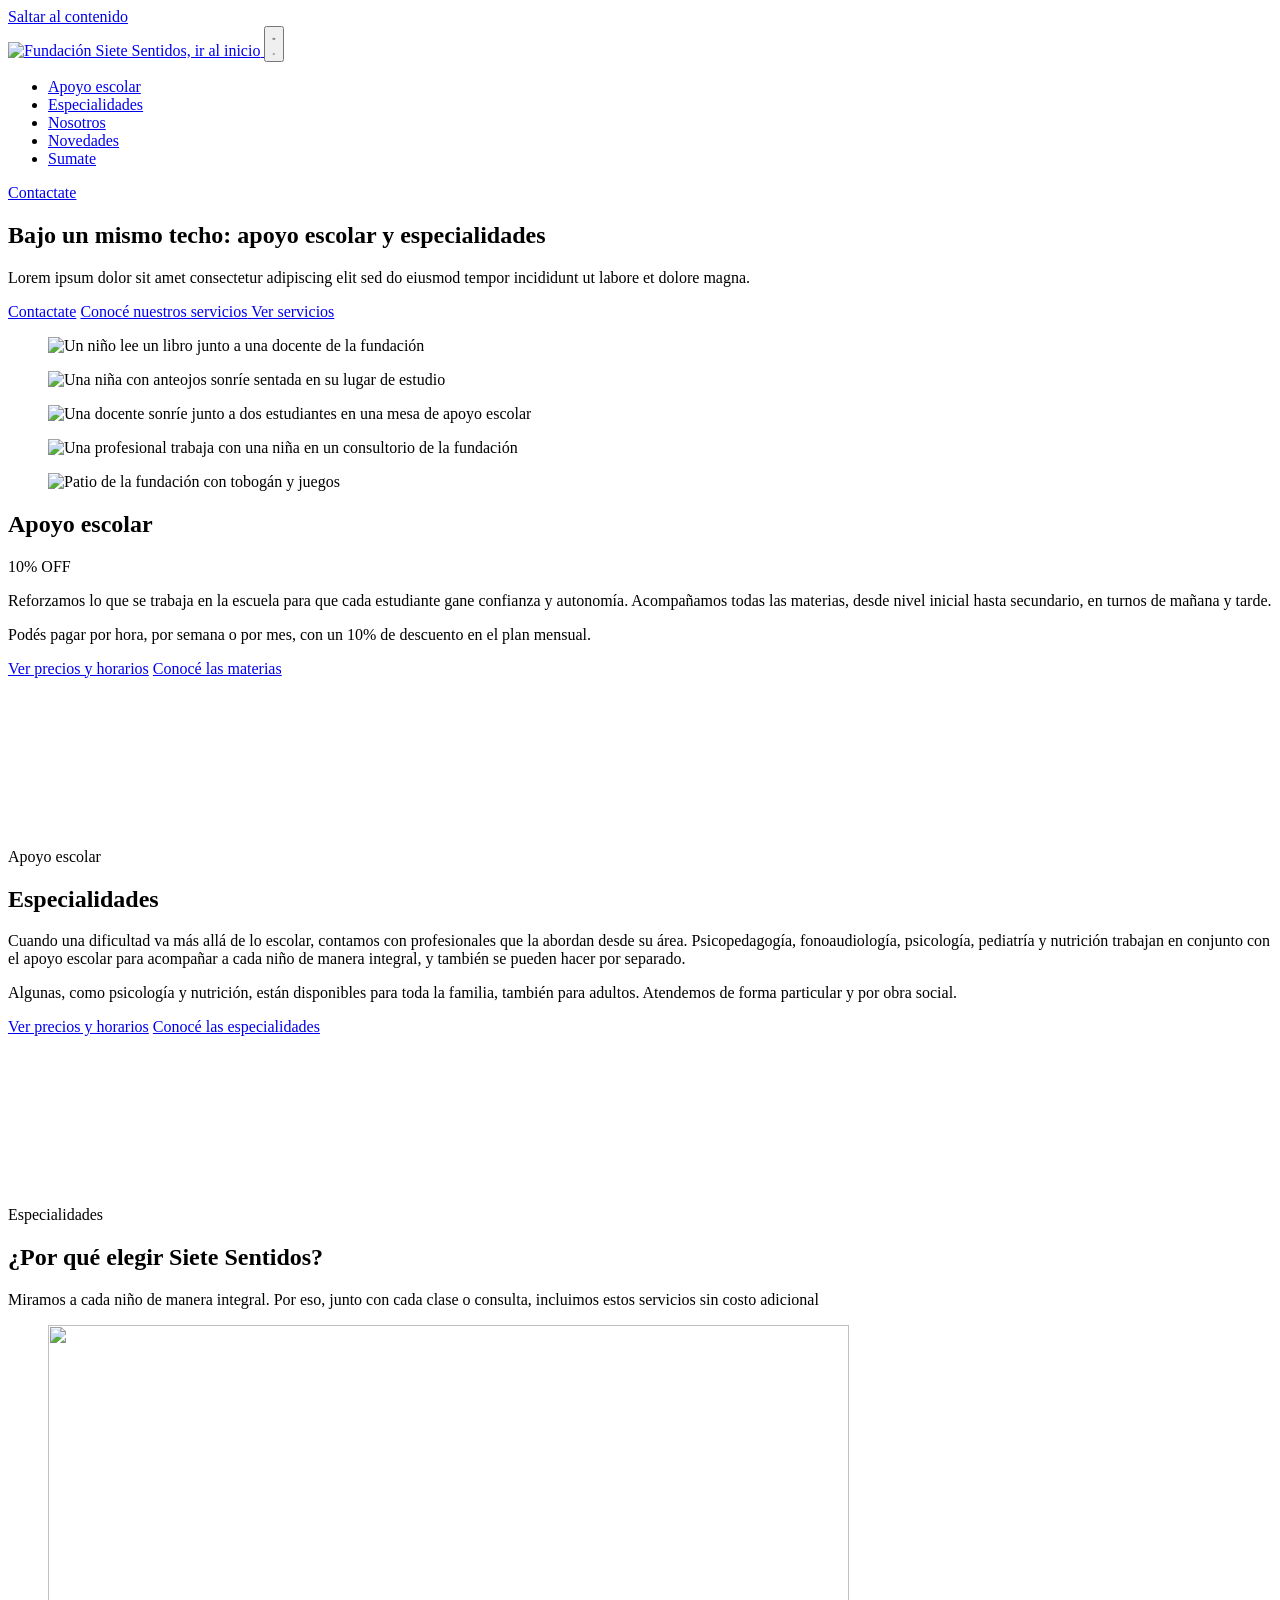
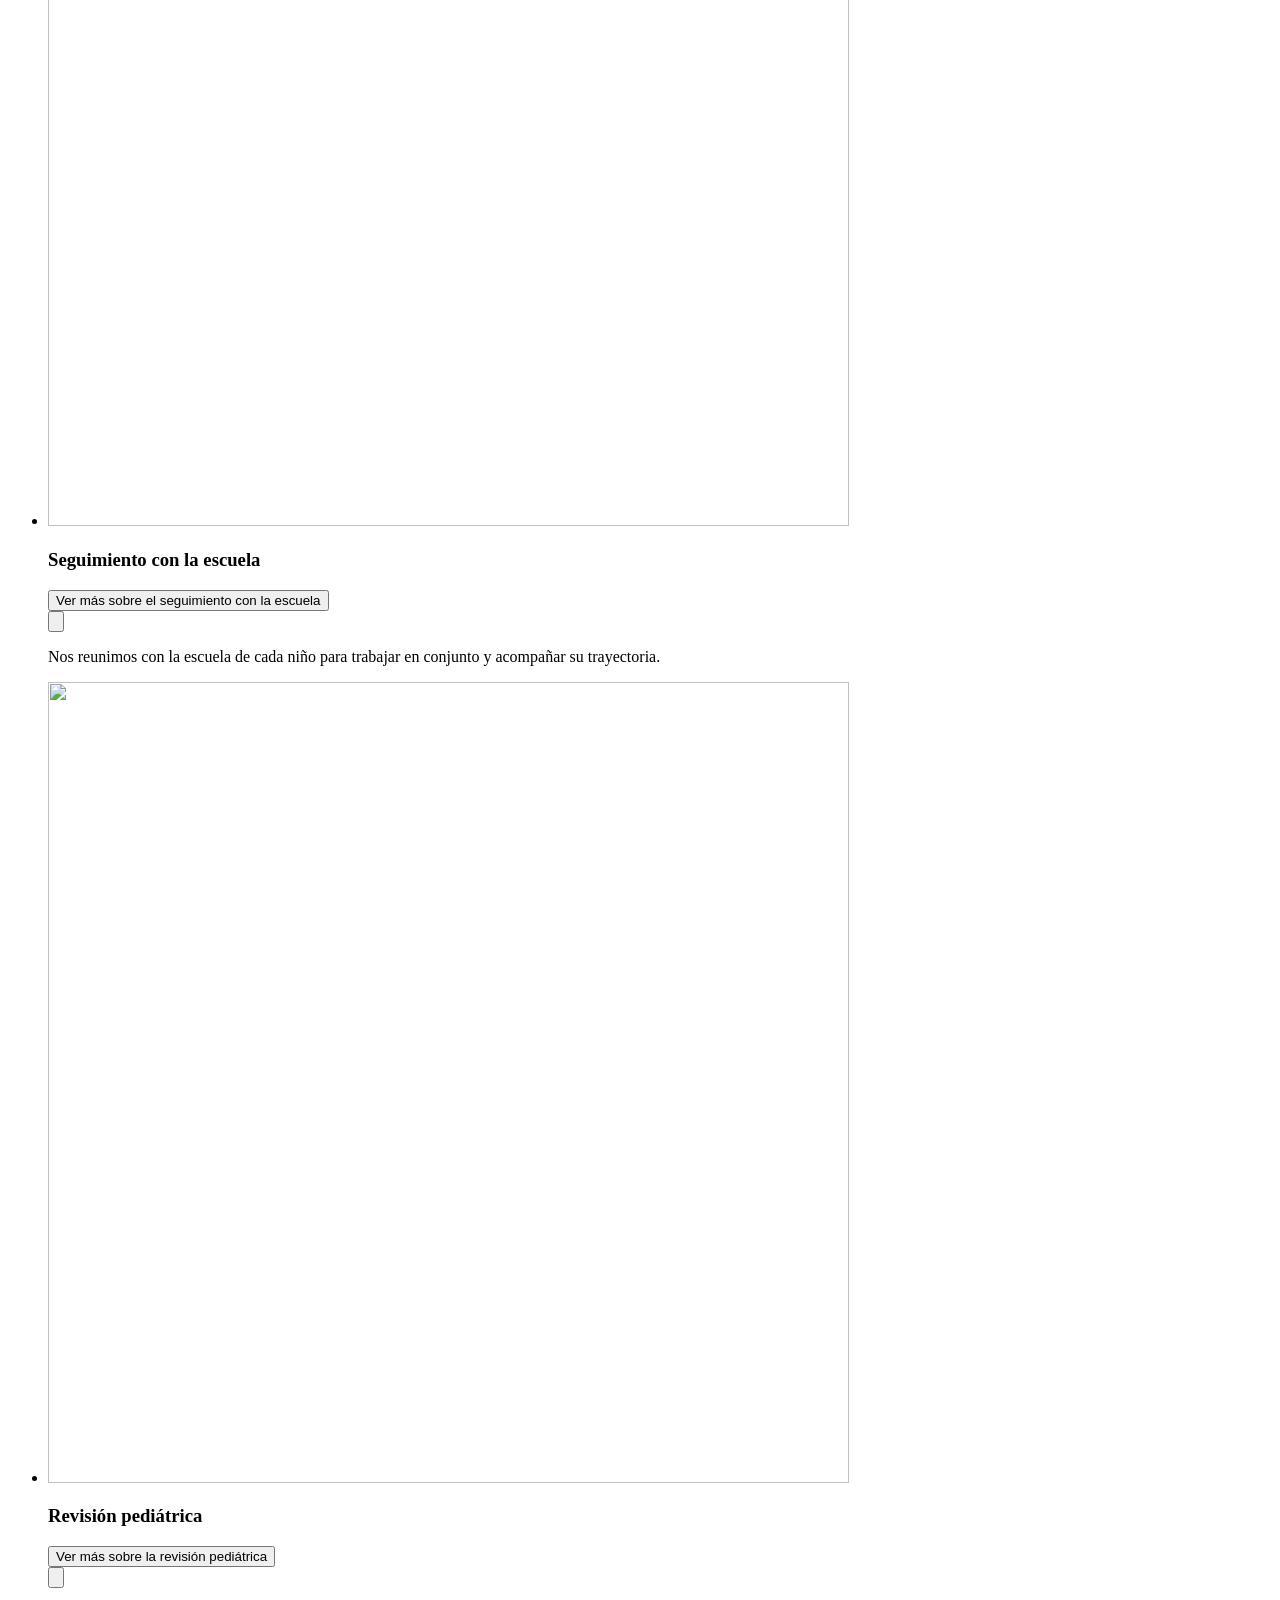
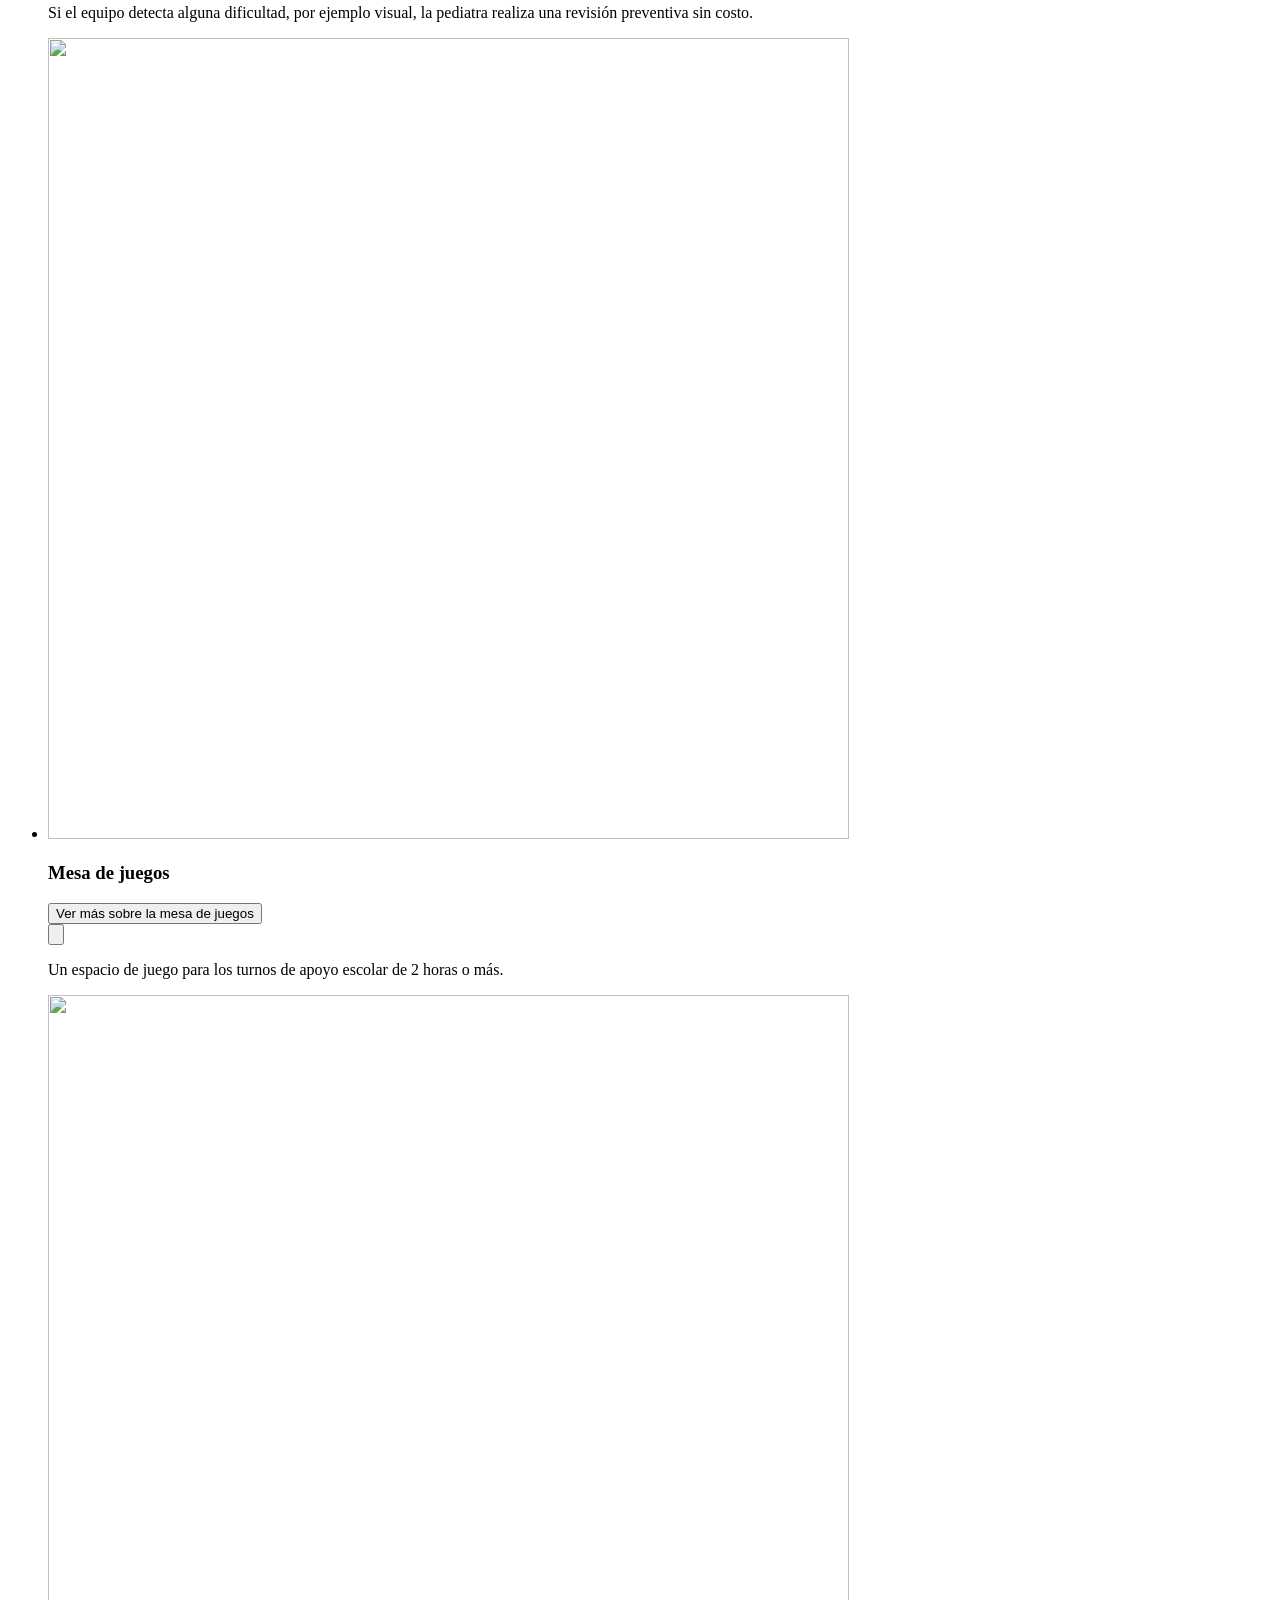
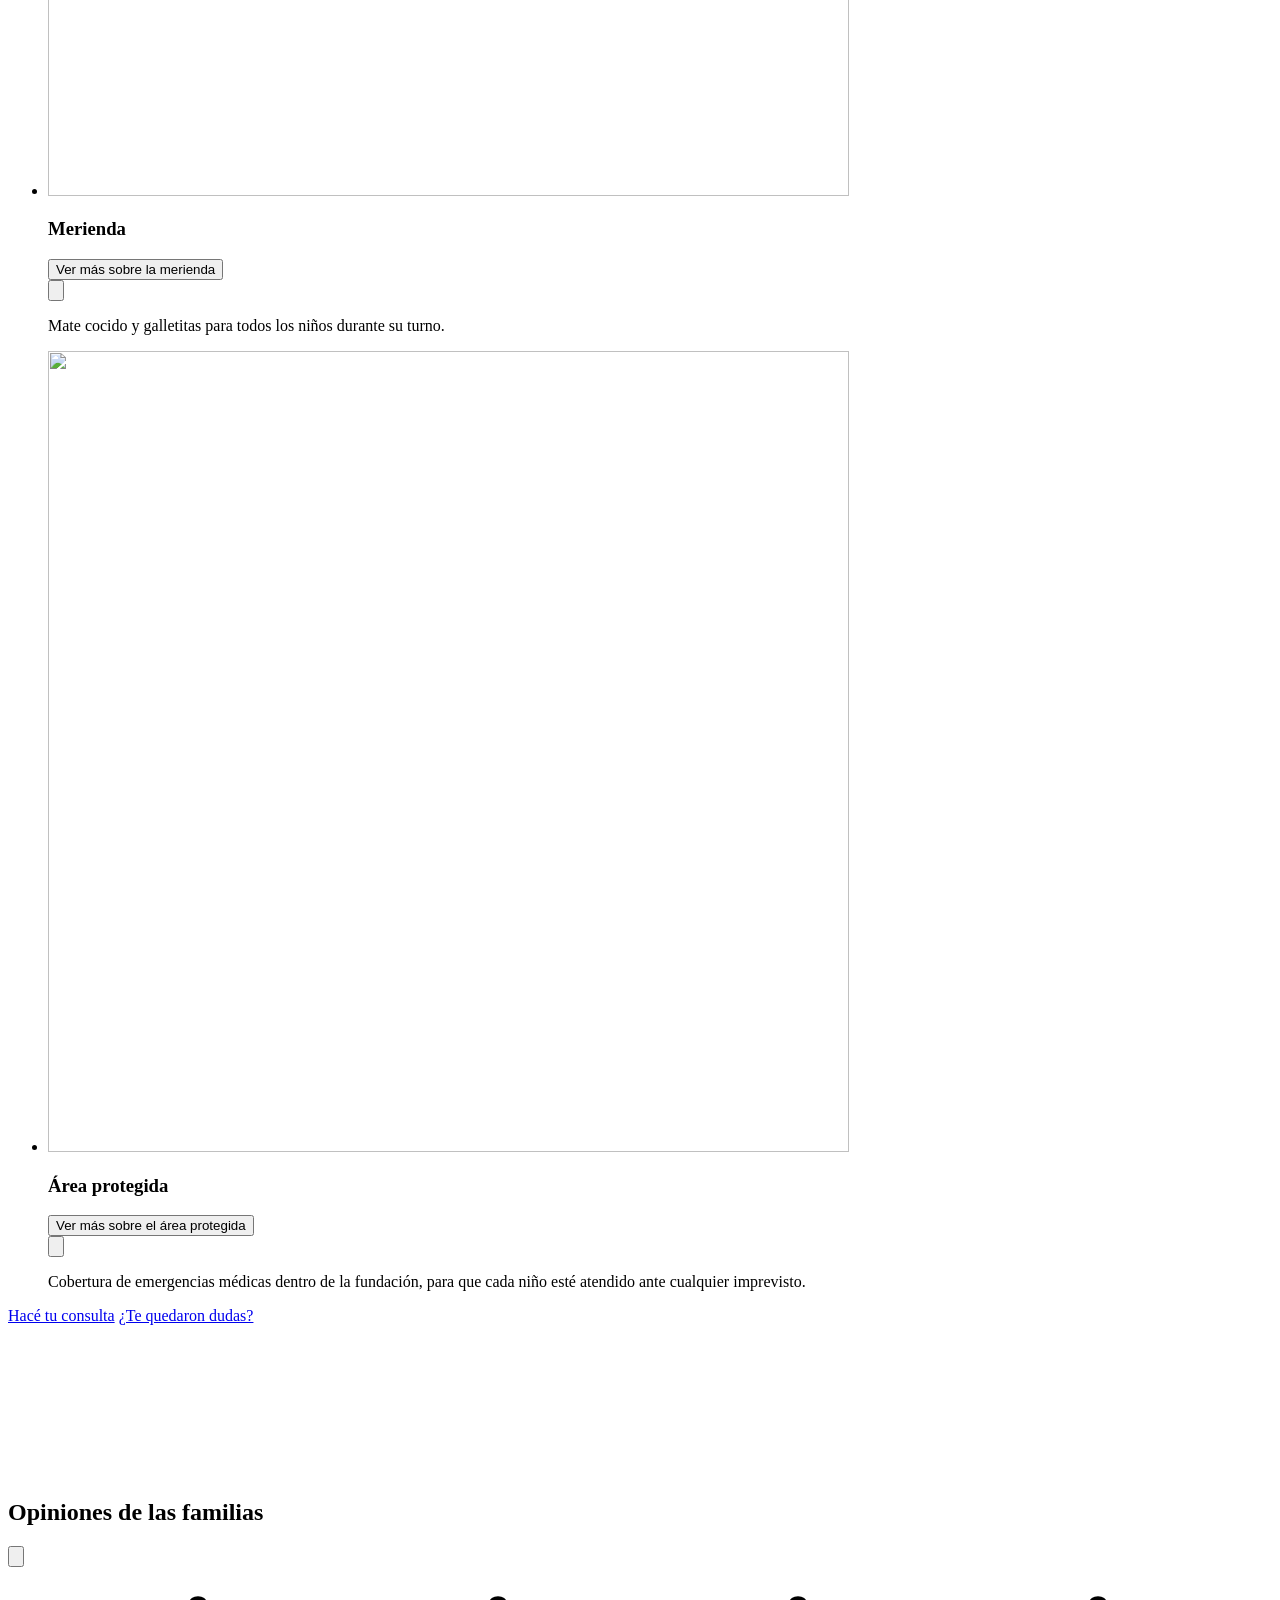
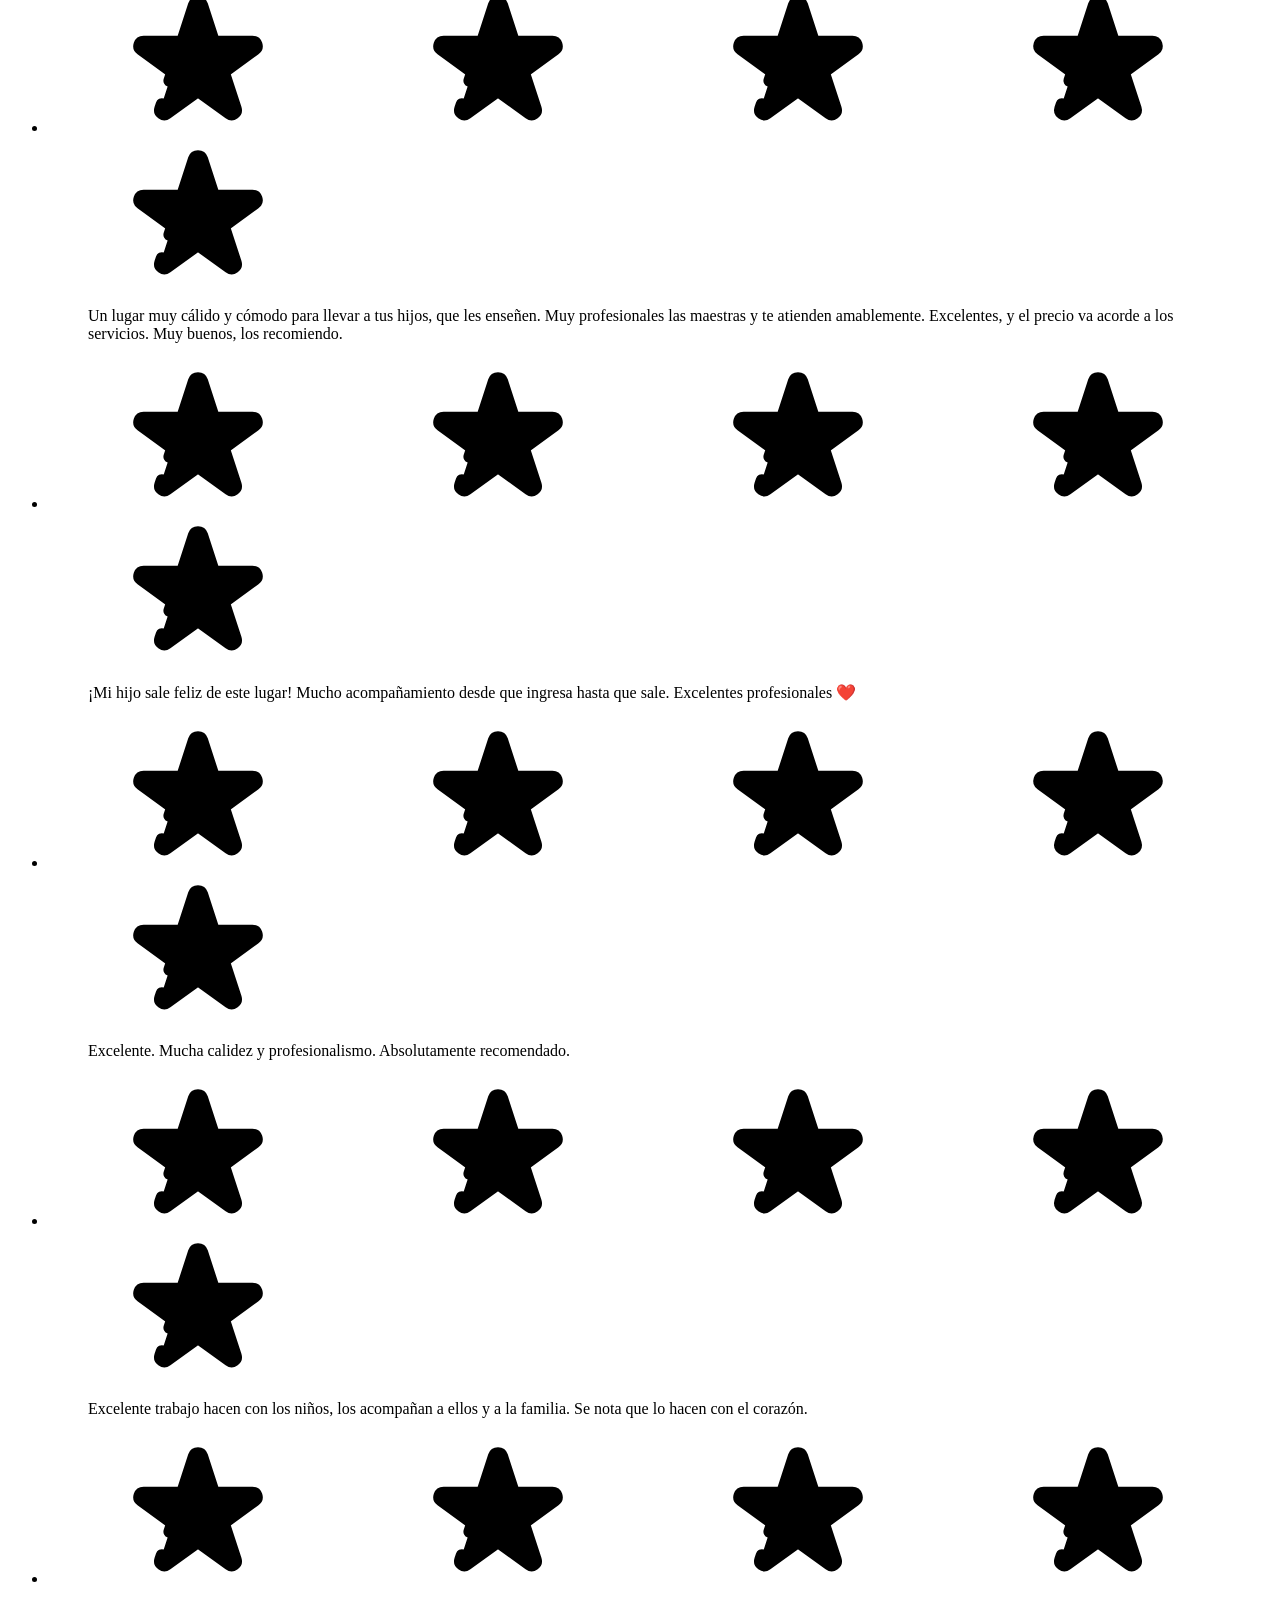
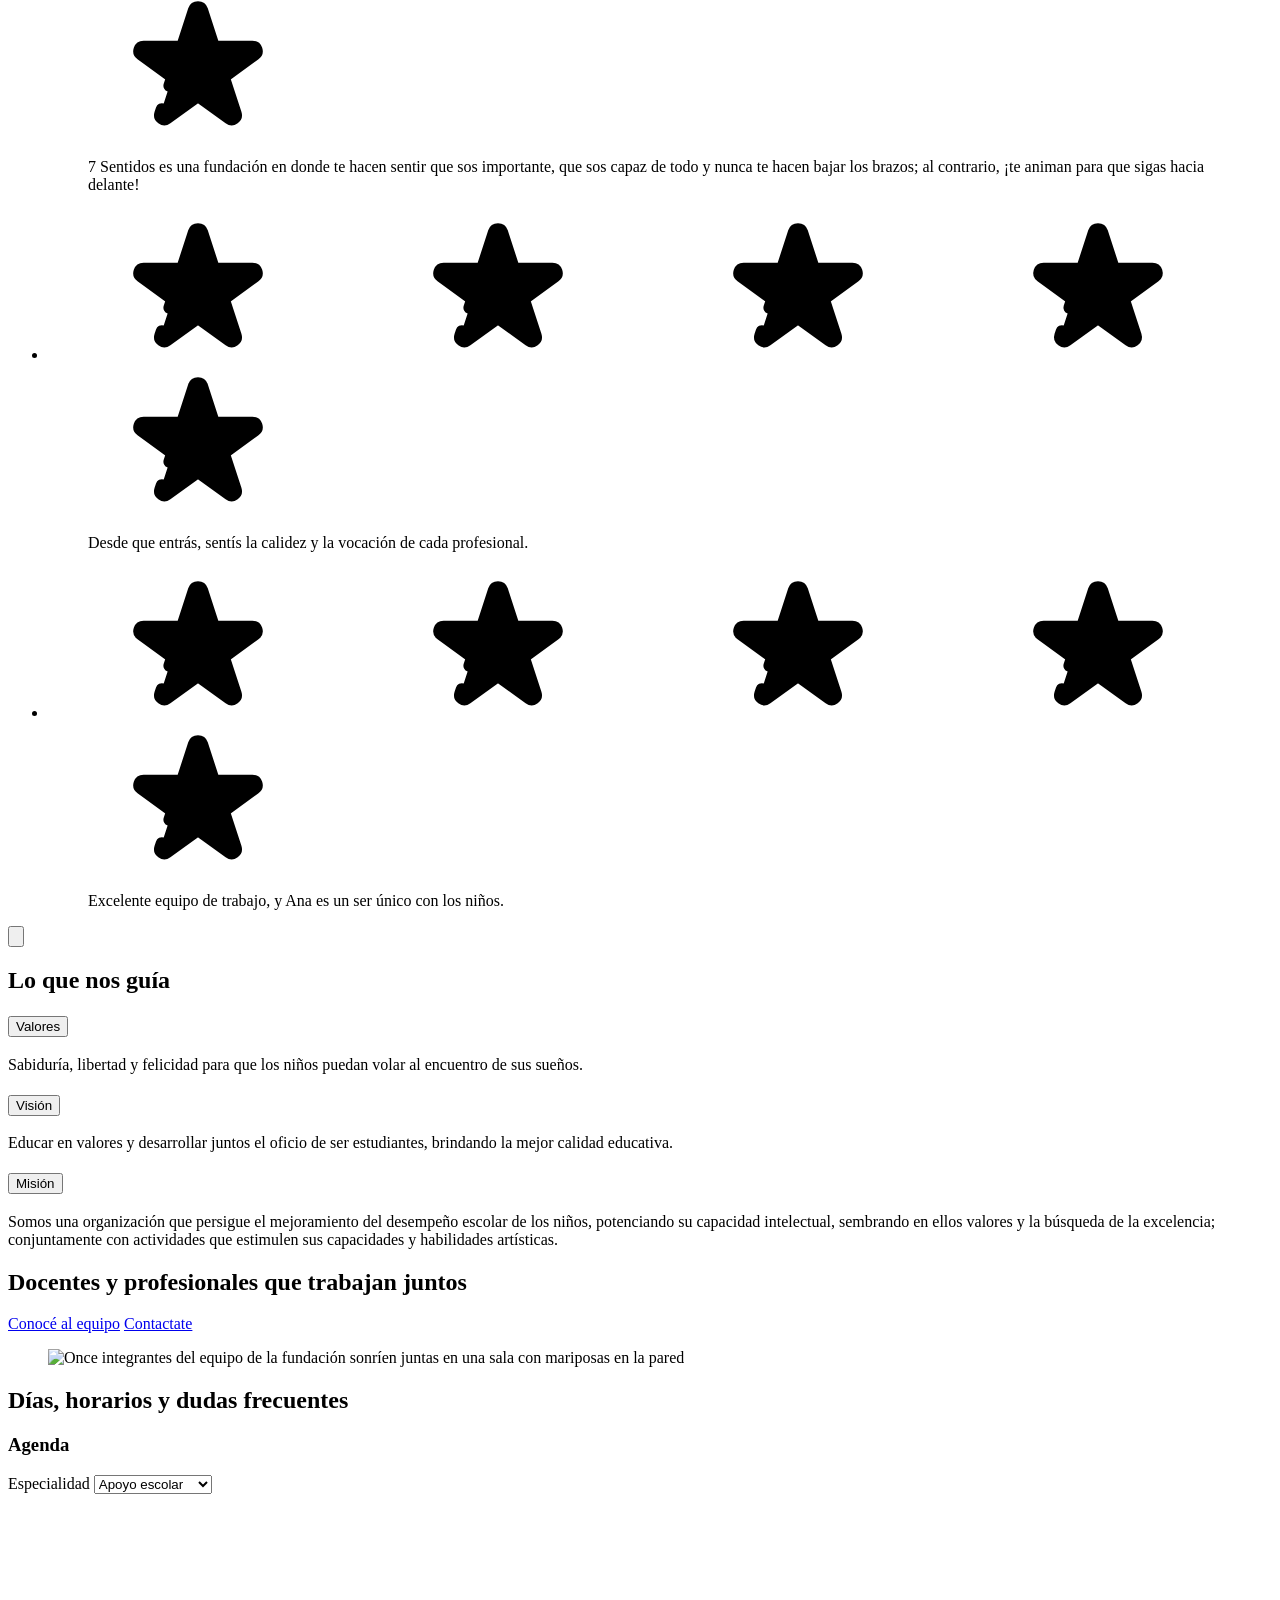
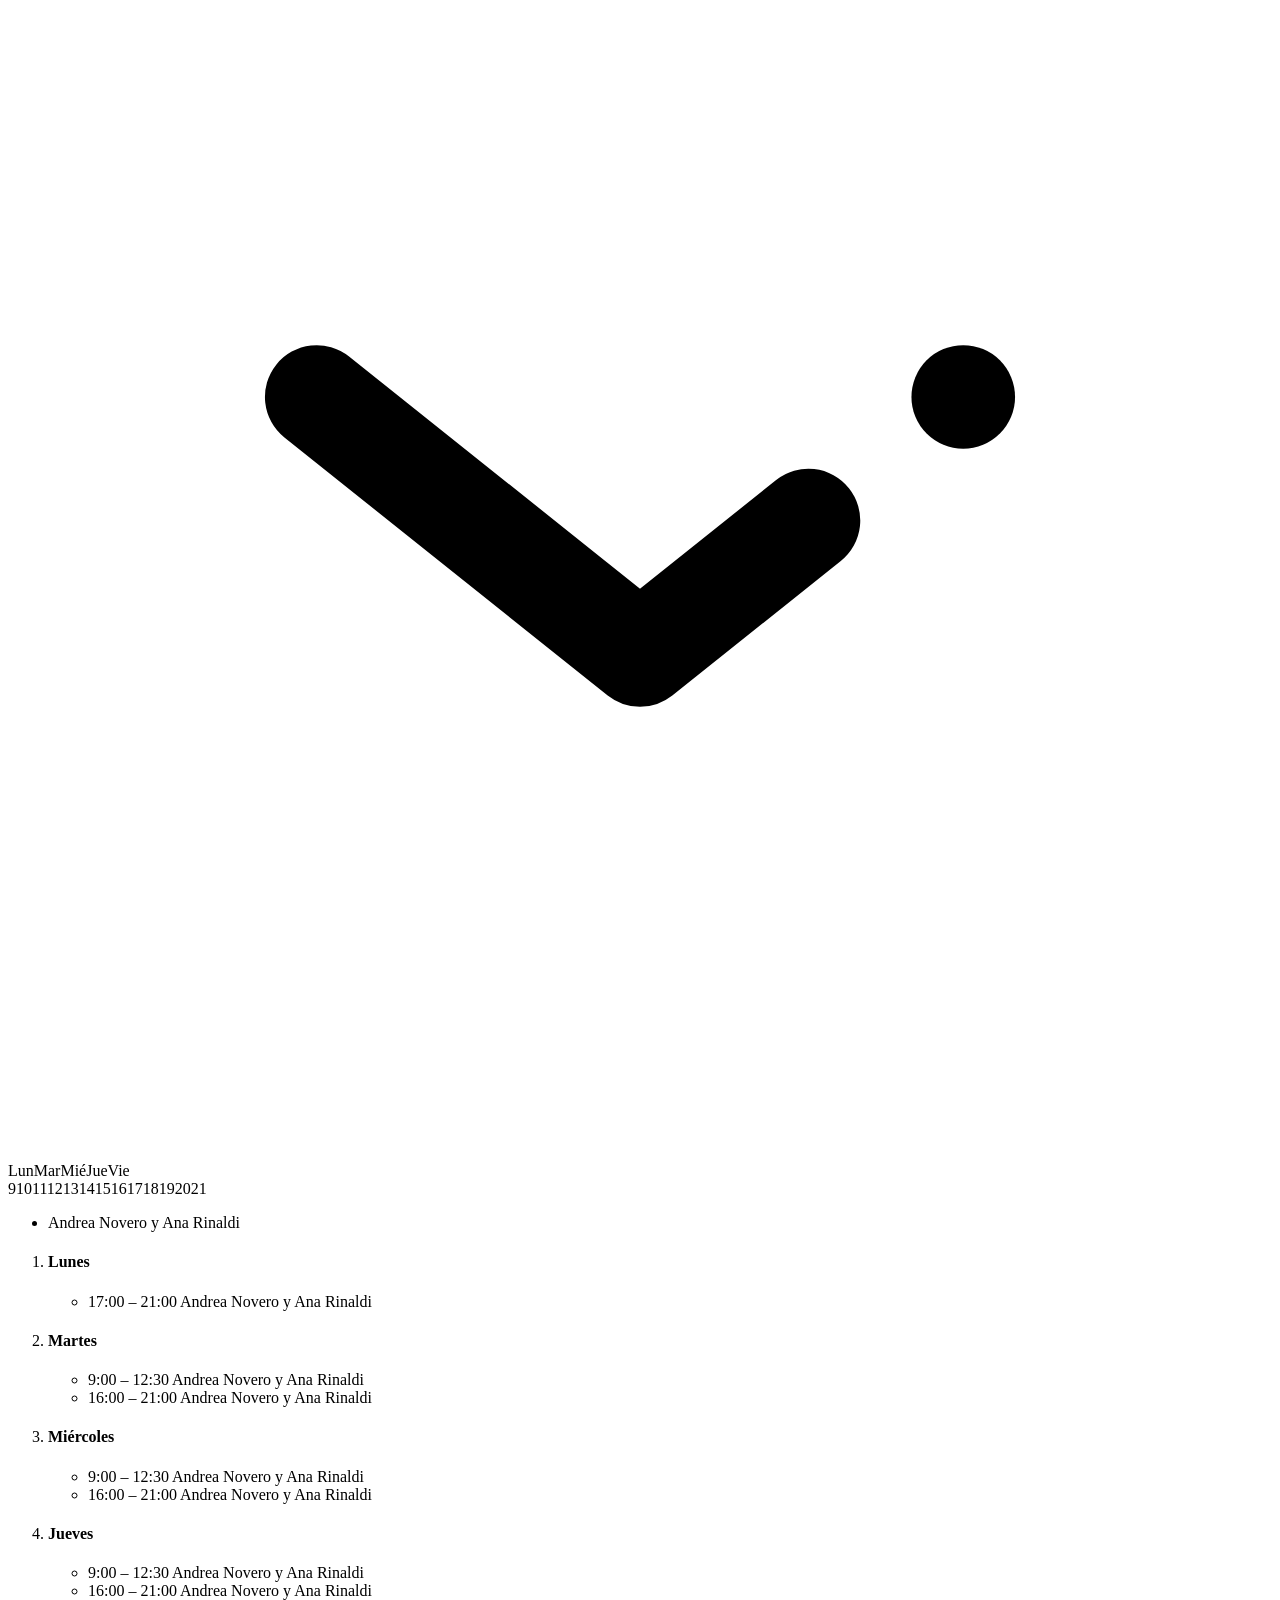
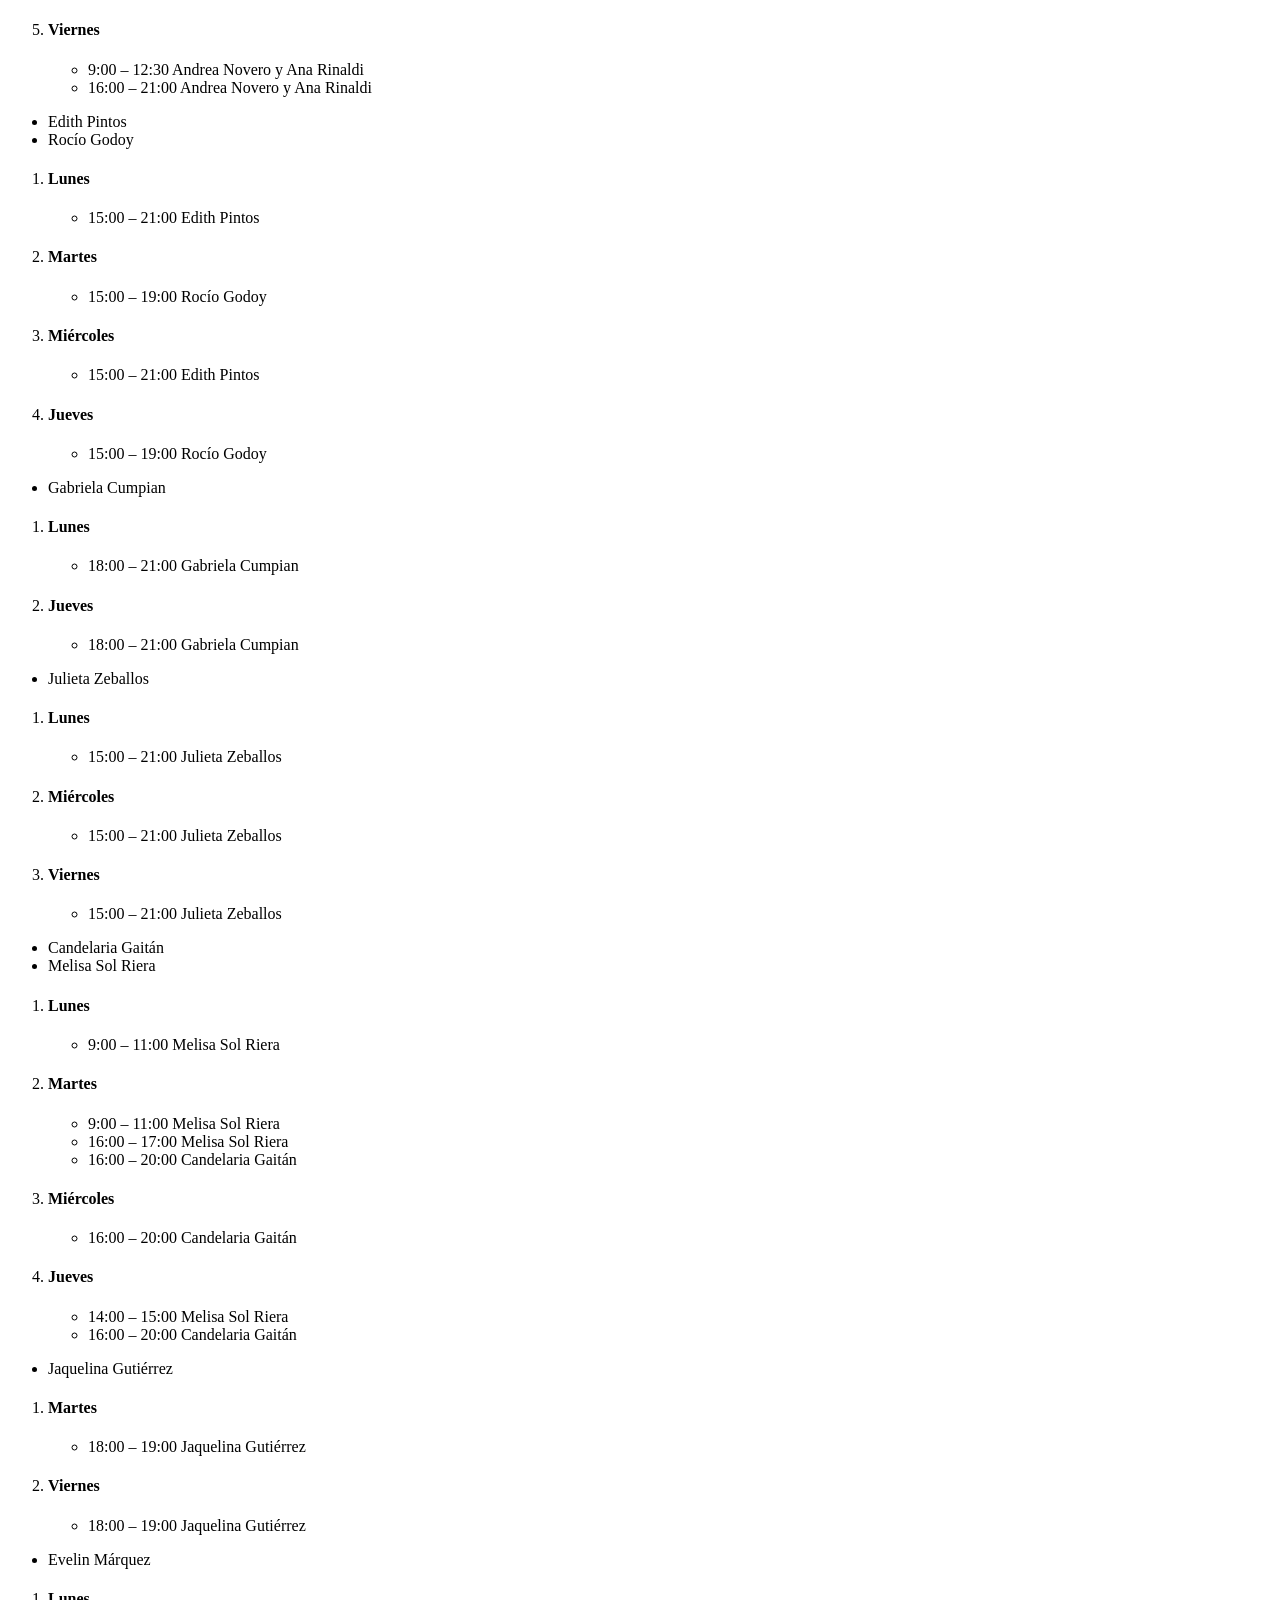
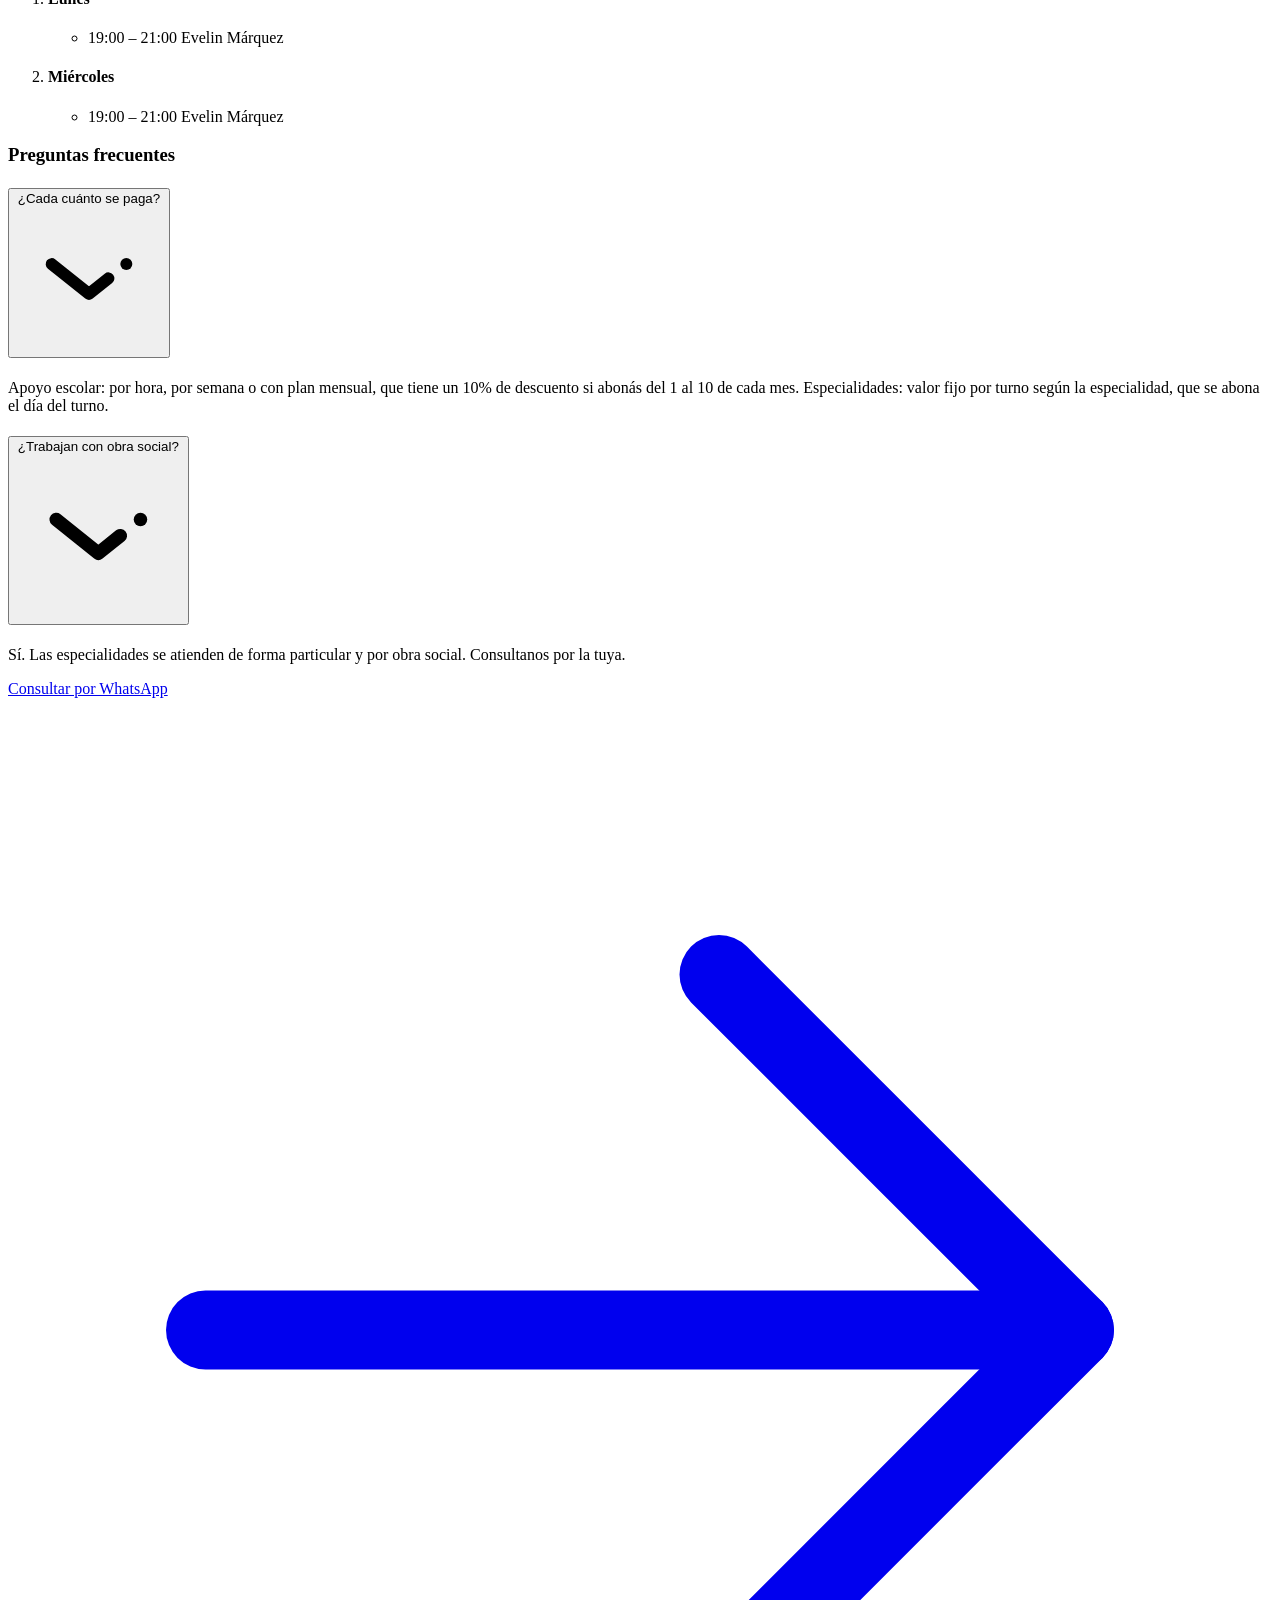
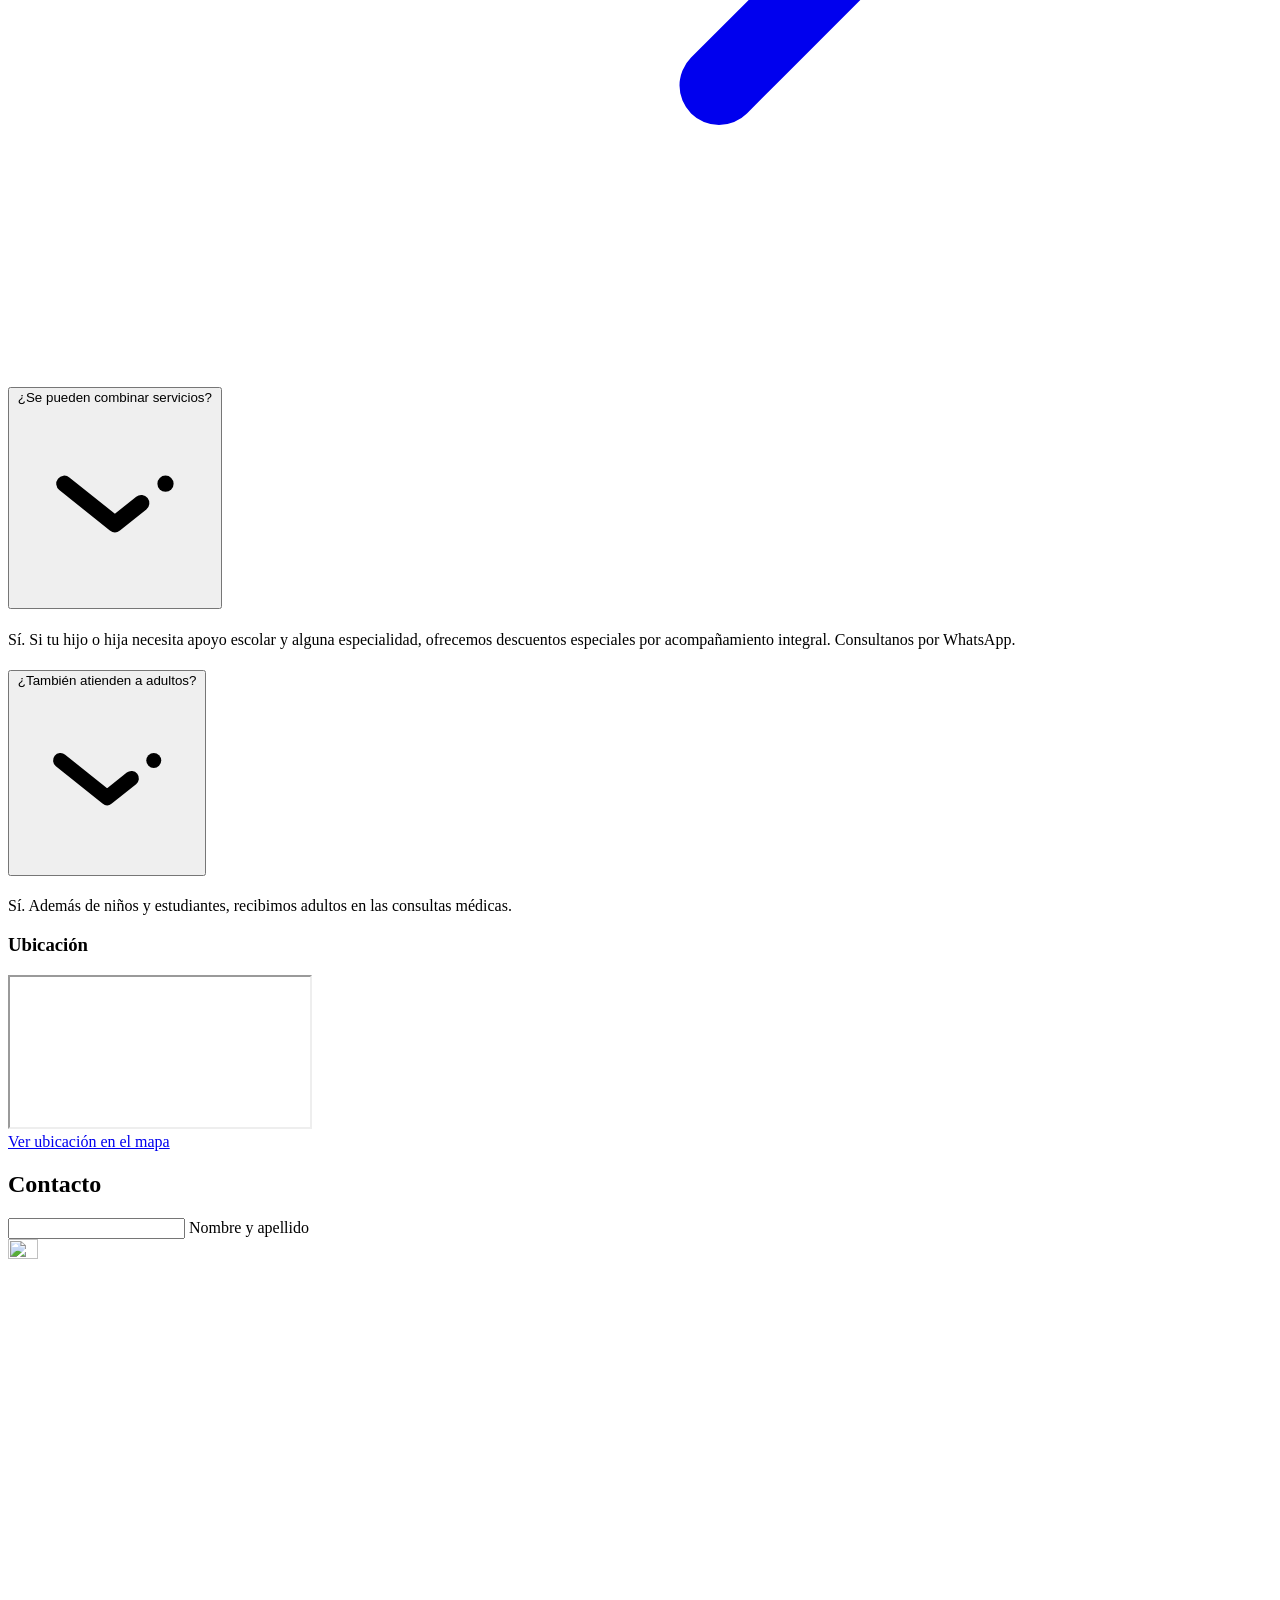
==== commit 65ed1566: "Íconos: reemplazo de los Phosphor por los íconos propios de Siete Sentidos Hamburguesa, cruz, chevro" ====
--- a/sitio/index.html
+++ b/sitio/index.html
@@ -61,8 +61,8 @@
         </a>
 
         <button class="menu__hamburguesa" type="button" aria-expanded="false" aria-controls="menu-navegacion" aria-label="Abrir menú">
-          <svg class="icono menu__icono-abrir" viewBox="0 0 256 256" aria-hidden="true"><line x1="40" y1="128" x2="216" y2="128" fill="none" stroke="currentColor" stroke-linecap="round" stroke-linejoin="round" stroke-width="16"/><line x1="40" y1="64" x2="216" y2="64" fill="none" stroke="currentColor" stroke-linecap="round" stroke-linejoin="round" stroke-width="16"/><line x1="40" y1="192" x2="216" y2="192" fill="none" stroke="currentColor" stroke-linecap="round" stroke-linejoin="round" stroke-width="16"/></svg>
-          <svg class="icono menu__icono-cerrar" viewBox="0 0 256 256" aria-hidden="true"><line x1="200" y1="56" x2="56" y2="200" stroke="currentColor" stroke-linecap="round" stroke-linejoin="round" stroke-width="16"/><line x1="200" y1="200" x2="56" y2="56" stroke="currentColor" stroke-linecap="round" stroke-linejoin="round" stroke-width="16"/></svg>
+          <svg class="icono icono--propio menu__icono-abrir" viewBox="20 45 610 610" aria-hidden="true"><line fill="none" stroke="currentColor" stroke-linecap="round" stroke-linejoin="round" stroke-width="50" x1="402.77" y1="350" x2="163.46" y2="350"/><line fill="none" stroke="currentColor" stroke-linecap="round" stroke-linejoin="round" stroke-width="50" x1="486.54" y1="350" x2="486.18" y2="350"/><line fill="none" stroke="currentColor" stroke-linecap="round" stroke-linejoin="round" stroke-width="50" x1="402.77" y1="430.77" x2="163.46" y2="430.77"/><line fill="none" stroke="currentColor" stroke-linecap="round" stroke-linejoin="round" stroke-width="50" x1="486.54" y1="430.77" x2="486.18" y2="430.77"/><line fill="none" stroke="currentColor" stroke-linecap="round" stroke-linejoin="round" stroke-width="50" x1="402.77" y1="269.23" x2="163.46" y2="269.23"/><line fill="none" stroke="currentColor" stroke-linecap="round" stroke-linejoin="round" stroke-width="50" x1="486.54" y1="269.23" x2="486.18" y2="269.23"/></svg>
+          <svg class="icono icono--propio menu__icono-cerrar" viewBox="20 45 610 610" aria-hidden="true"><line fill="none" stroke="currentColor" stroke-linecap="round" stroke-linejoin="round" stroke-width="50" x1="439.22" y1="464.22" x2="210.78" y2="235.78"/><line fill="none" stroke="currentColor" stroke-linecap="round" stroke-linejoin="round" stroke-width="50" x1="250.11" y1="424.89" x2="439.22" y2="235.78"/><line fill="none" stroke="currentColor" stroke-linecap="round" stroke-linejoin="round" stroke-width="50" x1="199.3" y1="475.7" x2="199.3" y2="475.7"/></svg>
         </button>
 
         <div class="menu__navegacion" id="menu-navegacion">
@@ -202,7 +202,7 @@
               </div>
               <div class="card-beneficio__dorso" id="beneficio-seguimiento">
                 <button class="card-beneficio__cerrar" type="button" aria-label="Cerrar la descripción del seguimiento con la escuela">
-                  <svg class="icono" viewBox="0 0 256 256" aria-hidden="true"><line x1="200" y1="56" x2="56" y2="200" stroke="currentColor" stroke-linecap="round" stroke-linejoin="round" stroke-width="16"/><line x1="200" y1="200" x2="56" y2="56" stroke="currentColor" stroke-linecap="round" stroke-linejoin="round" stroke-width="16"/></svg>
+                  <svg class="icono icono--propio" viewBox="20 45 610 610" aria-hidden="true"><line fill="none" stroke="currentColor" stroke-linecap="round" stroke-linejoin="round" stroke-width="50" x1="439.22" y1="464.22" x2="210.78" y2="235.78"/><line fill="none" stroke="currentColor" stroke-linecap="round" stroke-linejoin="round" stroke-width="50" x1="250.11" y1="424.89" x2="439.22" y2="235.78"/><line fill="none" stroke="currentColor" stroke-linecap="round" stroke-linejoin="round" stroke-width="50" x1="199.3" y1="475.7" x2="199.3" y2="475.7"/></svg>
                 </button>
                 <p class="card-beneficio__texto">Nos reunimos con la escuela de cada niño para trabajar en conjunto y acompañar su trayectoria.</p>
               </div>
@@ -220,7 +220,7 @@
               </div>
               <div class="card-beneficio__dorso" id="beneficio-revision-pediatrica">
                 <button class="card-beneficio__cerrar" type="button" aria-label="Cerrar la descripción de la revisión pediátrica">
-                  <svg class="icono" viewBox="0 0 256 256" aria-hidden="true"><line x1="200" y1="56" x2="56" y2="200" stroke="currentColor" stroke-linecap="round" stroke-linejoin="round" stroke-width="16"/><line x1="200" y1="200" x2="56" y2="56" stroke="currentColor" stroke-linecap="round" stroke-linejoin="round" stroke-width="16"/></svg>
+                  <svg class="icono icono--propio" viewBox="20 45 610 610" aria-hidden="true"><line fill="none" stroke="currentColor" stroke-linecap="round" stroke-linejoin="round" stroke-width="50" x1="439.22" y1="464.22" x2="210.78" y2="235.78"/><line fill="none" stroke="currentColor" stroke-linecap="round" stroke-linejoin="round" stroke-width="50" x1="250.11" y1="424.89" x2="439.22" y2="235.78"/><line fill="none" stroke="currentColor" stroke-linecap="round" stroke-linejoin="round" stroke-width="50" x1="199.3" y1="475.7" x2="199.3" y2="475.7"/></svg>
                 </button>
                 <p class="card-beneficio__texto">Si el equipo detecta alguna dificultad, por ejemplo visual, la pediatra realiza una revisión preventiva sin costo.</p>
               </div>
@@ -238,7 +238,7 @@
               </div>
               <div class="card-beneficio__dorso" id="beneficio-mesa-de-juegos">
                 <button class="card-beneficio__cerrar" type="button" aria-label="Cerrar la descripción de la mesa de juegos">
-                  <svg class="icono" viewBox="0 0 256 256" aria-hidden="true"><line x1="200" y1="56" x2="56" y2="200" stroke="currentColor" stroke-linecap="round" stroke-linejoin="round" stroke-width="16"/><line x1="200" y1="200" x2="56" y2="56" stroke="currentColor" stroke-linecap="round" stroke-linejoin="round" stroke-width="16"/></svg>
+                  <svg class="icono icono--propio" viewBox="20 45 610 610" aria-hidden="true"><line fill="none" stroke="currentColor" stroke-linecap="round" stroke-linejoin="round" stroke-width="50" x1="439.22" y1="464.22" x2="210.78" y2="235.78"/><line fill="none" stroke="currentColor" stroke-linecap="round" stroke-linejoin="round" stroke-width="50" x1="250.11" y1="424.89" x2="439.22" y2="235.78"/><line fill="none" stroke="currentColor" stroke-linecap="round" stroke-linejoin="round" stroke-width="50" x1="199.3" y1="475.7" x2="199.3" y2="475.7"/></svg>
                 </button>
                 <p class="card-beneficio__texto">Un espacio de juego para los turnos de apoyo escolar de 2 horas o más.</p>
               </div>
@@ -256,7 +256,7 @@
               </div>
               <div class="card-beneficio__dorso" id="beneficio-merienda">
                 <button class="card-beneficio__cerrar" type="button" aria-label="Cerrar la descripción de la merienda">
-                  <svg class="icono" viewBox="0 0 256 256" aria-hidden="true"><line x1="200" y1="56" x2="56" y2="200" stroke="currentColor" stroke-linecap="round" stroke-linejoin="round" stroke-width="16"/><line x1="200" y1="200" x2="56" y2="56" stroke="currentColor" stroke-linecap="round" stroke-linejoin="round" stroke-width="16"/></svg>
+                  <svg class="icono icono--propio" viewBox="20 45 610 610" aria-hidden="true"><line fill="none" stroke="currentColor" stroke-linecap="round" stroke-linejoin="round" stroke-width="50" x1="439.22" y1="464.22" x2="210.78" y2="235.78"/><line fill="none" stroke="currentColor" stroke-linecap="round" stroke-linejoin="round" stroke-width="50" x1="250.11" y1="424.89" x2="439.22" y2="235.78"/><line fill="none" stroke="currentColor" stroke-linecap="round" stroke-linejoin="round" stroke-width="50" x1="199.3" y1="475.7" x2="199.3" y2="475.7"/></svg>
                 </button>
                 <p class="card-beneficio__texto">Mate cocido y galletitas para todos los niños durante su turno.</p>
               </div>
@@ -274,7 +274,7 @@
               </div>
               <div class="card-beneficio__dorso" id="beneficio-area-protegida">
                 <button class="card-beneficio__cerrar" type="button" aria-label="Cerrar la descripción del área protegida">
-                  <svg class="icono" viewBox="0 0 256 256" aria-hidden="true"><line x1="200" y1="56" x2="56" y2="200" stroke="currentColor" stroke-linecap="round" stroke-linejoin="round" stroke-width="16"/><line x1="200" y1="200" x2="56" y2="56" stroke="currentColor" stroke-linecap="round" stroke-linejoin="round" stroke-width="16"/></svg>
+                  <svg class="icono icono--propio" viewBox="20 45 610 610" aria-hidden="true"><line fill="none" stroke="currentColor" stroke-linecap="round" stroke-linejoin="round" stroke-width="50" x1="439.22" y1="464.22" x2="210.78" y2="235.78"/><line fill="none" stroke="currentColor" stroke-linecap="round" stroke-linejoin="round" stroke-width="50" x1="250.11" y1="424.89" x2="439.22" y2="235.78"/><line fill="none" stroke="currentColor" stroke-linecap="round" stroke-linejoin="round" stroke-width="50" x1="199.3" y1="475.7" x2="199.3" y2="475.7"/></svg>
                 </button>
                 <p class="card-beneficio__texto">Cobertura de emergencias médicas dentro de la fundación, para que cada niño esté atendido ante cualquier imprevisto.</p>
               </div>
@@ -297,7 +297,7 @@
 
       <!-- Estrella de Phosphor (regular) rellena, reutilizada en cada reseña -->
       <svg class="visualmente-oculto" aria-hidden="true">
-        <symbol id="icono-estrella" viewBox="0 0 256 256"><path d="M128,189.09l54.72,33.65a8.4,8.4,0,0,0,12.52-9.17l-14.88-62.79,48.7-42A8.46,8.46,0,0,0,224.27,94L160.36,88.8,135.74,29.2a8.36,8.36,0,0,0-15.48,0L95.64,88.8,31.73,94a8.46,8.46,0,0,0-4.79,14.83l48.7,42L60.76,213.57a8.4,8.4,0,0,0,12.52,9.17Z" fill="currentColor" stroke="currentColor" stroke-linecap="round" stroke-linejoin="round" stroke-width="16"/></symbol>
+        <symbol id="icono-estrella" viewBox="20 45 610 610"><path fill="currentColor" stroke="currentColor" stroke-linecap="round" stroke-linejoin="round" stroke-width="50" d="M209.37,441.99l11.35-34.93-126.93-92.22c-13.16-9.56-6.4-30.38,9.87-30.38h156.89l48.48-149.21c5.03-15.47,26.91-15.47,31.94,0l48.48,149.21h156.89c16.27,0,23.03,20.81,9.87,30.38l-126.93,92.22,48.48,149.21c5.03,15.47-12.68,28.33-25.84,18.77l-126.93-92.22-126.93,92.22c-13.16,9.56-30.87-3.3-25.84-18.77l5.79-17.81"/></symbol>
       </svg>
 
       <div class="contenedor opiniones__contenedor">
@@ -305,7 +305,7 @@
         <h2 class="opiniones__titulo" id="opiniones-titulo">Opiniones de las familias</h2>
 
         <button class="boton-circular carrusel__flecha carrusel__flecha--anterior" type="button" aria-controls="opiniones-pista" aria-label="Reseña anterior">
-          <svg class="icono" viewBox="0 0 256 256" aria-hidden="true"><polyline points="160 208 80 128 160 48" fill="none" stroke="currentColor" stroke-linecap="round" stroke-linejoin="round" stroke-width="16"/></svg>
+          <svg class="icono icono--propio" viewBox="20 45 610 610" aria-hidden="true"><line fill="none" stroke="currentColor" stroke-linecap="round" stroke-linejoin="round" stroke-width="50" x1="387.27" y1="506" x2="387.27" y2="506"/><polyline fill="none" stroke="currentColor" stroke-linecap="round" stroke-linejoin="round" stroke-width="50" points="387.27 194 262.73 350 327.64 431.3"/></svg>
         </button>
 
         <div class="carrusel" aria-roledescription="carrusel" aria-label="Reseñas de Google Maps">
@@ -378,7 +378,7 @@
         </div>
 
         <button class="boton-circular carrusel__flecha carrusel__flecha--siguiente" type="button" aria-controls="opiniones-pista" aria-label="Reseña siguiente">
-          <svg class="icono" viewBox="0 0 256 256" aria-hidden="true"><polyline points="96 48 176 128 96 208" fill="none" stroke="currentColor" stroke-linecap="round" stroke-linejoin="round" stroke-width="16"/></svg>
+          <svg class="icono icono--propio" viewBox="20 45 610 610" aria-hidden="true"><line fill="none" stroke="currentColor" stroke-linecap="round" stroke-linejoin="round" stroke-width="50" x1="262.73" y1="506" x2="262.73" y2="506"/><polyline fill="none" stroke="currentColor" stroke-linecap="round" stroke-linejoin="round" stroke-width="50" points="262.73 194 387.27 350 322.36 431.3"/></svg>
         </button>
 
       </div>
@@ -478,7 +478,7 @@
                   <option value="agenda-ingles" data-familia="rosa">Inglés</option>
                   <option value="agenda-nutricion" data-familia="naranja">Nutrición</option>
                 </select>
-                <svg class="icono agenda__chevron" viewBox="0 0 256 256" aria-hidden="true"><polyline points="208 96 128 176 48 96" fill="none" stroke="currentColor" stroke-linecap="round" stroke-linejoin="round" stroke-width="16"/></svg>
+                <svg class="icono icono--propio agenda__chevron" viewBox="20 45 610 610" aria-hidden="true"><line fill="none" stroke="currentColor" stroke-linecap="round" stroke-linejoin="round" stroke-width="50" x1="481" y1="287.73" x2="481" y2="287.73"/><polyline fill="none" stroke="currentColor" stroke-linecap="round" stroke-linejoin="round" stroke-width="50" points="169 287.73 325 412.27 406.3 347.36"/></svg>
               </div>
 
               <!-- Grilla de fondo (solo escritorio y tablet) -->
@@ -713,7 +713,7 @@
                 <h4 class="acordeon__encabezado">
                   <button class="acordeon__pregunta" type="button" id="faq-pago-boton" aria-expanded="false" aria-controls="faq-pago">
                     <span>¿Cada cuánto se paga?</span>
-                    <svg class="icono acordeon__chevron" viewBox="0 0 256 256" aria-hidden="true"><polyline points="208 96 128 176 48 96" fill="none" stroke="currentColor" stroke-linecap="round" stroke-linejoin="round" stroke-width="16"/></svg>
+                    <svg class="icono icono--propio acordeon__chevron" viewBox="20 45 610 610" aria-hidden="true"><line fill="none" stroke="currentColor" stroke-linecap="round" stroke-linejoin="round" stroke-width="50" x1="481" y1="287.73" x2="481" y2="287.73"/><polyline fill="none" stroke="currentColor" stroke-linecap="round" stroke-linejoin="round" stroke-width="50" points="169 287.73 325 412.27 406.3 347.36"/></svg>
                   </button>
                 </h4>
                 <div class="acordeon__respuesta" id="faq-pago" role="region" aria-labelledby="faq-pago-boton">
@@ -729,7 +729,7 @@
                 <h4 class="acordeon__encabezado">
                   <button class="acordeon__pregunta" type="button" id="faq-obra-social-boton" aria-expanded="false" aria-controls="faq-obra-social">
                     <span>¿Trabajan con obra social?</span>
-                    <svg class="icono acordeon__chevron" viewBox="0 0 256 256" aria-hidden="true"><polyline points="208 96 128 176 48 96" fill="none" stroke="currentColor" stroke-linecap="round" stroke-linejoin="round" stroke-width="16"/></svg>
+                    <svg class="icono icono--propio acordeon__chevron" viewBox="20 45 610 610" aria-hidden="true"><line fill="none" stroke="currentColor" stroke-linecap="round" stroke-linejoin="round" stroke-width="50" x1="481" y1="287.73" x2="481" y2="287.73"/><polyline fill="none" stroke="currentColor" stroke-linecap="round" stroke-linejoin="round" stroke-width="50" points="169 287.73 325 412.27 406.3 347.36"/></svg>
                   </button>
                 </h4>
                 <div class="acordeon__respuesta" id="faq-obra-social" role="region" aria-labelledby="faq-obra-social-boton">
@@ -746,7 +746,7 @@
                 <h4 class="acordeon__encabezado">
                   <button class="acordeon__pregunta" type="button" id="faq-combinar-boton" aria-expanded="false" aria-controls="faq-combinar">
                     <span>¿Se pueden combinar servicios?</span>
-                    <svg class="icono acordeon__chevron" viewBox="0 0 256 256" aria-hidden="true"><polyline points="208 96 128 176 48 96" fill="none" stroke="currentColor" stroke-linecap="round" stroke-linejoin="round" stroke-width="16"/></svg>
+                    <svg class="icono icono--propio acordeon__chevron" viewBox="20 45 610 610" aria-hidden="true"><line fill="none" stroke="currentColor" stroke-linecap="round" stroke-linejoin="round" stroke-width="50" x1="481" y1="287.73" x2="481" y2="287.73"/><polyline fill="none" stroke="currentColor" stroke-linecap="round" stroke-linejoin="round" stroke-width="50" points="169 287.73 325 412.27 406.3 347.36"/></svg>
                   </button>
                 </h4>
                 <div class="acordeon__respuesta" id="faq-combinar" role="region" aria-labelledby="faq-combinar-boton">
@@ -762,7 +762,7 @@
                 <h4 class="acordeon__encabezado">
                   <button class="acordeon__pregunta" type="button" id="faq-adultos-boton" aria-expanded="false" aria-controls="faq-adultos">
                     <span>¿También atienden a adultos?</span>
-                    <svg class="icono acordeon__chevron" viewBox="0 0 256 256" aria-hidden="true"><polyline points="208 96 128 176 48 96" fill="none" stroke="currentColor" stroke-linecap="round" stroke-linejoin="round" stroke-width="16"/></svg>
+                    <svg class="icono icono--propio acordeon__chevron" viewBox="20 45 610 610" aria-hidden="true"><line fill="none" stroke="currentColor" stroke-linecap="round" stroke-linejoin="round" stroke-width="50" x1="481" y1="287.73" x2="481" y2="287.73"/><polyline fill="none" stroke="currentColor" stroke-linecap="round" stroke-linejoin="round" stroke-width="50" points="169 287.73 325 412.27 406.3 347.36"/></svg>
                   </button>
                 </h4>
                 <div class="acordeon__respuesta" id="faq-adultos" role="region" aria-labelledby="faq-adultos-boton">
@@ -810,14 +810,14 @@
                   <input class="campo__control" type="text" id="contacto-nombre" name="nombre" placeholder=" " autocomplete="name" required aria-describedby="contacto-nombre-error" data-error-vacio="Falta tu nombre y apellido para saber con quién hablamos.">
                   <label class="campo__label" for="contacto-nombre">Nombre y apellido</label>
                 </div>
-                <p class="campo__error" id="contacto-nombre-error" hidden><svg class="icono" viewBox="0 0 256 256" aria-hidden="true"><circle cx="128" cy="128" r="96" fill="none" stroke="currentColor" stroke-miterlimit="10" stroke-width="16"/><line x1="128" y1="136" x2="128" y2="80" fill="none" stroke="currentColor" stroke-linecap="round" stroke-linejoin="round" stroke-width="16"/><circle cx="128" cy="172" r="12" fill="currentColor"/></svg><span class="campo__error-texto"></span></p>
+                <p class="campo__error" id="contacto-nombre-error" hidden><svg class="icono icono--propio" viewBox="20 45 610 610" aria-hidden="true"><path fill="none" stroke="currentColor" stroke-linecap="round" stroke-linejoin="round" stroke-width="50" d="M130,446.6c-13.65-29.35-21.28-62.08-21.28-96.58,0-126.63,102.65-229.28,229.28-229.28s229.28,102.65,229.28,229.28-102.65,229.28-229.28,229.28c-54.08,0-103.79-18.73-143-50.05"/><line fill="none" stroke="currentColor" stroke-linecap="round" stroke-linejoin="round" stroke-width="50" x1="338" y1="227.35" x2="338" y2="415.81"/><circle cx="338" cy="487.02" r="24.52" fill="currentColor"/></svg><span class="campo__error-texto"></span></p>
               </div>
 
               <div class="campo campo--telefono">
                 <div class="campo__caja">
                   <div class="campo__prefijo">
                     <img class="campo__bandera" src="/assets/imagenes/banderas/ar.svg" alt="" width="30" height="20">
-                    <svg class="icono" viewBox="0 0 256 256" aria-hidden="true"><polyline points="208 96 128 176 48 96" fill="none" stroke="currentColor" stroke-linecap="round" stroke-linejoin="round" stroke-width="16"/></svg>
+                    <svg class="icono icono--propio" viewBox="20 45 610 610" aria-hidden="true"><line fill="none" stroke="currentColor" stroke-linecap="round" stroke-linejoin="round" stroke-width="50" x1="481" y1="287.73" x2="481" y2="287.73"/><polyline fill="none" stroke="currentColor" stroke-linecap="round" stroke-linejoin="round" stroke-width="50" points="169 287.73 325 412.27 406.3 347.36"/></svg>
                     <select class="campo__prefijo-select" id="contacto-prefijo" name="prefijo" aria-label="Prefijo de país" data-campo-prefijo>
                       <option value="+54" data-bandera="ar" selected>Argentina (+54)</option>
                       <option value="+591" data-bandera="bo">Bolivia (+591)</option>
@@ -831,7 +831,7 @@
                   <input class="campo__control" type="tel" id="contacto-telefono" name="telefono" placeholder=" " inputmode="tel" autocomplete="tel-national" required aria-describedby="contacto-telefono-error" data-error-vacio="Falta el teléfono para poder contactarte." data-error-formato="Revisá el teléfono: tiene que tener al menos 8 números, con la característica.">
                   <label class="campo__label" for="contacto-telefono">Teléfono</label>
                 </div>
-                <p class="campo__error" id="contacto-telefono-error" hidden><svg class="icono" viewBox="0 0 256 256" aria-hidden="true"><circle cx="128" cy="128" r="96" fill="none" stroke="currentColor" stroke-miterlimit="10" stroke-width="16"/><line x1="128" y1="136" x2="128" y2="80" fill="none" stroke="currentColor" stroke-linecap="round" stroke-linejoin="round" stroke-width="16"/><circle cx="128" cy="172" r="12" fill="currentColor"/></svg><span class="campo__error-texto"></span></p>
+                <p class="campo__error" id="contacto-telefono-error" hidden><svg class="icono icono--propio" viewBox="20 45 610 610" aria-hidden="true"><path fill="none" stroke="currentColor" stroke-linecap="round" stroke-linejoin="round" stroke-width="50" d="M130,446.6c-13.65-29.35-21.28-62.08-21.28-96.58,0-126.63,102.65-229.28,229.28-229.28s229.28,102.65,229.28,229.28-102.65,229.28-229.28,229.28c-54.08,0-103.79-18.73-143-50.05"/><line fill="none" stroke="currentColor" stroke-linecap="round" stroke-linejoin="round" stroke-width="50" x1="338" y1="227.35" x2="338" y2="415.81"/><circle cx="338" cy="487.02" r="24.52" fill="currentColor"/></svg><span class="campo__error-texto"></span></p>
               </div>
 
             </div>
@@ -850,9 +850,9 @@
                   <option>Acompañamiento integral</option>
                 </select>
                 <label class="campo__label" for="contacto-servicio">Servicio de interés</label>
-                <svg class="icono campo__chevron" viewBox="0 0 256 256" aria-hidden="true"><polyline points="208 96 128 176 48 96" fill="none" stroke="currentColor" stroke-linecap="round" stroke-linejoin="round" stroke-width="16"/></svg>
-              </div>
-              <p class="campo__error" id="contacto-servicio-error" hidden><svg class="icono" viewBox="0 0 256 256" aria-hidden="true"><circle cx="128" cy="128" r="96" fill="none" stroke="currentColor" stroke-miterlimit="10" stroke-width="16"/><line x1="128" y1="136" x2="128" y2="80" fill="none" stroke="currentColor" stroke-linecap="round" stroke-linejoin="round" stroke-width="16"/><circle cx="128" cy="172" r="12" fill="currentColor"/></svg><span class="campo__error-texto"></span></p>
+                <svg class="icono icono--propio campo__chevron" viewBox="20 45 610 610" aria-hidden="true"><line fill="none" stroke="currentColor" stroke-linecap="round" stroke-linejoin="round" stroke-width="50" x1="481" y1="287.73" x2="481" y2="287.73"/><polyline fill="none" stroke="currentColor" stroke-linecap="round" stroke-linejoin="round" stroke-width="50" points="169 287.73 325 412.27 406.3 347.36"/></svg>
+              </div>
+              <p class="campo__error" id="contacto-servicio-error" hidden><svg class="icono icono--propio" viewBox="20 45 610 610" aria-hidden="true"><path fill="none" stroke="currentColor" stroke-linecap="round" stroke-linejoin="round" stroke-width="50" d="M130,446.6c-13.65-29.35-21.28-62.08-21.28-96.58,0-126.63,102.65-229.28,229.28-229.28s229.28,102.65,229.28,229.28-102.65,229.28-229.28,229.28c-54.08,0-103.79-18.73-143-50.05"/><line fill="none" stroke="currentColor" stroke-linecap="round" stroke-linejoin="round" stroke-width="50" x1="338" y1="227.35" x2="338" y2="415.81"/><circle cx="338" cy="487.02" r="24.52" fill="currentColor"/></svg><span class="campo__error-texto"></span></p>
             </div>
 
             <div class="campo campo--mensaje">
@@ -885,12 +885,12 @@
         <ul class="footer__columna">
           <li class="footer__dato footer__dato--direccion">
             <a class="footer__enlace" href="https://maps.app.goo.gl/Jo8CkrszWnZgzn7D9" target="_blank" rel="noopener" aria-label="Julio de Vedia 2554, ver en Google Maps (se abre en una pestaña nueva)">
-              <svg class="icono" viewBox="0 0 256 256" aria-hidden="true"><circle cx="128" cy="104" r="32" fill="none" stroke="currentColor" stroke-linecap="round" stroke-linejoin="round" stroke-width="16"/><path d="M208,104c0,72-80,128-80,128S48,176,48,104a80,80,0,0,1,160,0Z" fill="none" stroke="currentColor" stroke-linecap="round" stroke-linejoin="round" stroke-width="16"/></svg>
+              <svg class="icono icono--propio" viewBox="20 45 610 610" aria-hidden="true"><path fill="none" stroke="currentColor" stroke-linecap="round" stroke-linejoin="round" stroke-width="50" d="M260,521.18c24.92,30.77,48.28,55.56,63.5,71.13,34.38-33.52,117.49-119.07,158.29-215.38,11.13-26.28,18.29-51.41,18.53-80.77.14-16.8-.12-64.64-32.32-107.69-48.56-64.92-130.36-66.29-142.89-66.29-12.7,0-94.55,1.28-143.11,66.29-32.62,43.68-32.42,92.3-32.12,108.82.57,31.09,8.89,56.21,19.05,79.64,10.06,23.21,22.4,45.86,35.81,67.35"/><circle fill="none" stroke="currentColor" stroke-linecap="round" stroke-linejoin="round" stroke-width="50" cx="323.5" cy="296.15" r="52.5"/></svg>
               <span data-texto="Julio de Vedia 2554">Julio de Vedia 2554</span>
             </a>
           </li>
           <li class="footer__dato footer__dato--horario">
-            <svg class="icono" viewBox="0 0 256 256" aria-hidden="true"><circle cx="128" cy="128" r="96" fill="none" stroke="currentColor" stroke-linecap="round" stroke-linejoin="round" stroke-width="16"/><polyline points="128 72 128 128 184 128" fill="none" stroke="currentColor" stroke-linecap="round" stroke-linejoin="round" stroke-width="16"/></svg>
+            <svg class="icono icono--propio" viewBox="20 45 610 610" aria-hidden="true"><path fill="none" stroke="currentColor" stroke-linecap="round" stroke-linejoin="round" stroke-width="50" d="M116.17,444.77c-13.13-28.89-20.44-60.98-20.44-94.77,0-126.63,102.65-229.28,229.28-229.28s229.28,102.65,229.28,229.28-102.65,229.28-229.28,229.28c-54.08,0-103.79-18.73-143-50.05"/><polyline fill="none" stroke="currentColor" stroke-linecap="round" stroke-linejoin="round" stroke-width="50" points="325 229.71 325 376.92 418.5 376.92"/></svg>
             <span>Lunes a Viernes<br>09:00 a 21:00</span>
           </li>
         </ul>
@@ -898,13 +898,13 @@
         <ul class="footer__columna">
           <li class="footer__dato footer__dato--instagram">
             <a class="footer__enlace" href="https://www.instagram.com/sietesentidos2023/" target="_blank" rel="noopener" aria-label="Instagram: sietesentidos2023 (se abre en una pestaña nueva)">
-              <svg class="icono" viewBox="0 0 256 256" aria-hidden="true"><circle cx="128" cy="128" r="40" fill="none" stroke="currentColor" stroke-miterlimit="10" stroke-width="16"/><rect x="32" y="32" width="192" height="192" rx="48" fill="none" stroke="currentColor" stroke-linecap="round" stroke-linejoin="round" stroke-width="16"/><circle cx="180" cy="76" r="12" fill="currentColor"/></svg>
+              <svg class="icono icono--propio" viewBox="20 45 610 610" aria-hidden="true"><path fill="none" stroke="currentColor" stroke-linecap="round" stroke-linejoin="round" stroke-width="50" d="M91.06,430.77v-178.84c0-72.45,58.79-131.19,131.32-131.19h205.23c72.53,0,131.32,58.73,131.32,131.19v196.15c0,72.45-58.79,131.19-131.32,131.19h-205.23c-38.74,0-73.57-16.76-97.6-43.42"/><ellipse fill="none" stroke="currentColor" stroke-linecap="round" stroke-linejoin="round" stroke-width="50" cx="325" cy="354.47" rx="101.21" ry="98.84"/><circle cx="442" cy="223.04" r="27.25" fill="currentColor"/></svg>
               <span data-texto="sietesentidos2023">sietesentidos2023</span>
             </a>
           </li>
           <li class="footer__dato footer__dato--whatsapp">
             <a class="footer__enlace" href="https://wa.me/5493516095374" target="_blank" rel="noopener" aria-label="WhatsApp: 3516095374 (se abre en una pestaña nueva)">
-              <svg class="icono" viewBox="0 0 256 256" aria-hidden="true"><path d="M72,104a32,32,0,0,1,32-32l16,32-12.32,18.47a48.19,48.19,0,0,0,25.85,25.85L152,136l32,16a32,32,0,0,1-32,32A80,80,0,0,1,72,104Z" fill="none" stroke="currentColor" stroke-linecap="round" stroke-linejoin="round" stroke-width="16"/><path d="M79.93,211.11a96,96,0,1,0-35-35h0L32.42,213.46a8,8,0,0,0,10.12,10.12l37.39-12.47Z" fill="none" stroke="currentColor" stroke-linecap="round" stroke-linejoin="round" stroke-width="16"/></svg>
+              <svg class="icono icono--propio" viewBox="20 45 610 610" aria-hidden="true"><path fill="none" stroke="currentColor" stroke-linecap="round" stroke-linejoin="round" stroke-width="50" d="M244.16,563.03c26.28,10.5,54.96,16.27,84.99,16.27,126.63,0,229.28-102.65,229.28-229.28s-102.65-229.28-229.28-229.28-229.28,102.65-229.28,229.28c0,48.81,11.91,86.69,37.9,123.87l-37.9,99.97,56.12-18.6"/><path d="M274.39,289.62l20.74-18.81c10.23-9.27,11-25.08,1.73-35.31l-20.67-22.8c-9.27-10.23-25.08-11-35.31-1.73l-4.24,3.85c-40.77,36.96-44.24,99.82-7.79,141.04l80.86,91.45c37.09,41.95,101.31,45.5,142.8,7.89l5.36-4.86c10.23-9.27,11-25.08,1.73-35.31l-20.67-22.8c-9.27-10.23-25.08-11-35.31-1.73l-20.74,18.81c-10.23,9.27-26.04,8.5-35.31-1.73l-74.91-82.64c-9.27-10.23-8.5-26.04,1.73-35.31Z" fill="currentColor"/></svg>
               <span data-texto="3516095374">3516095374</span>
             </a>
           </li>
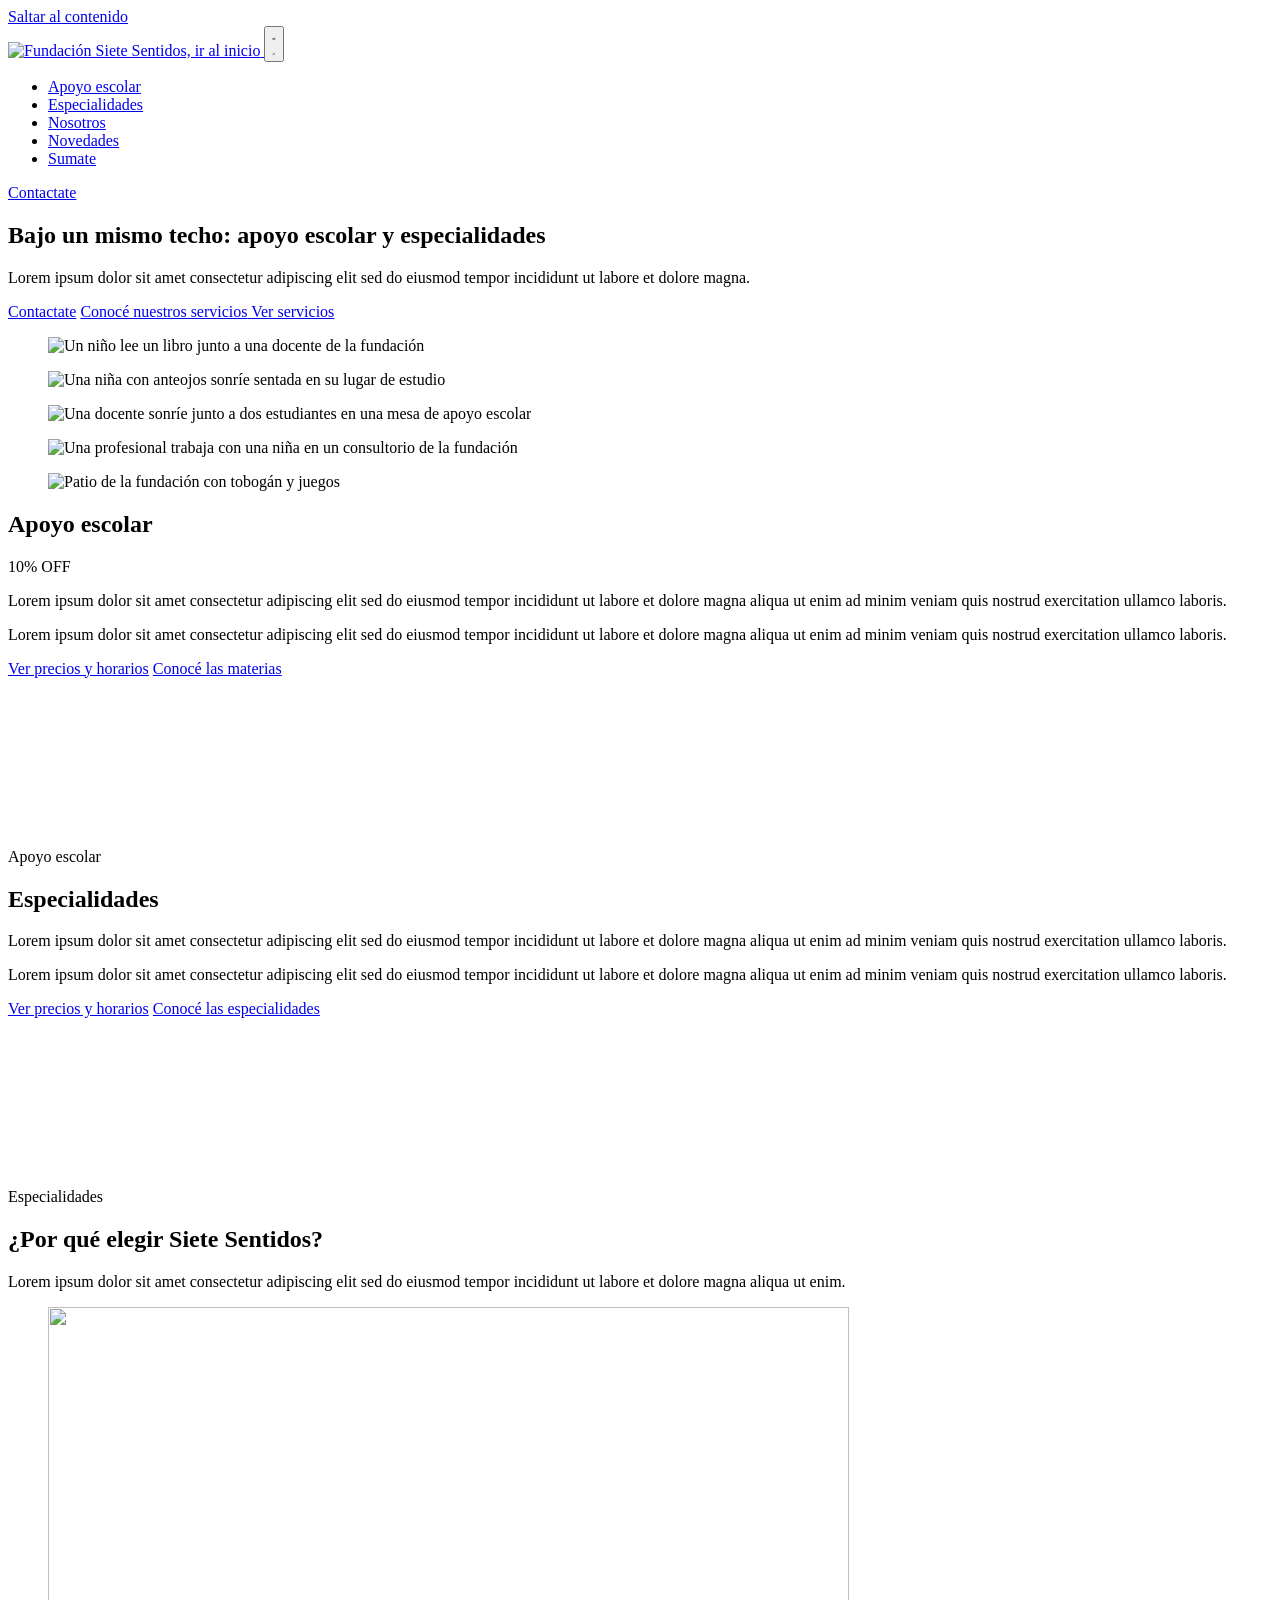
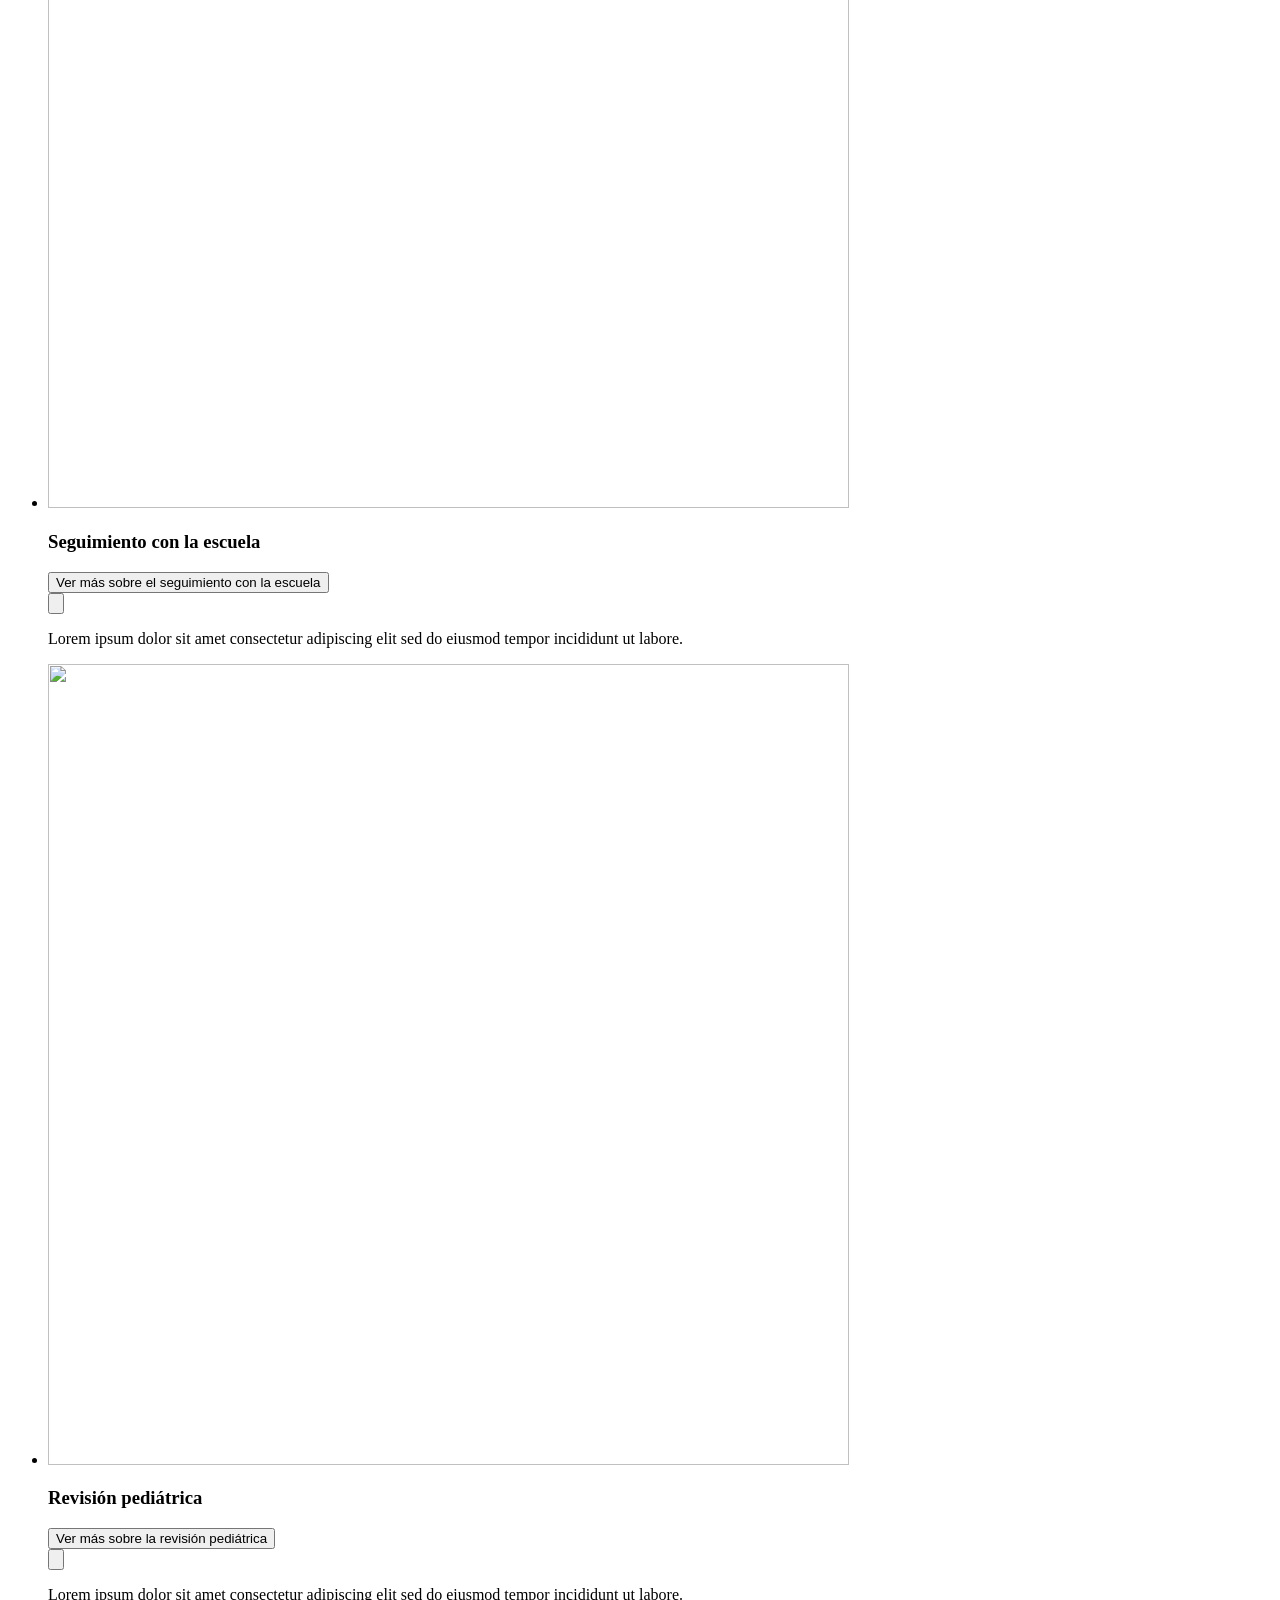
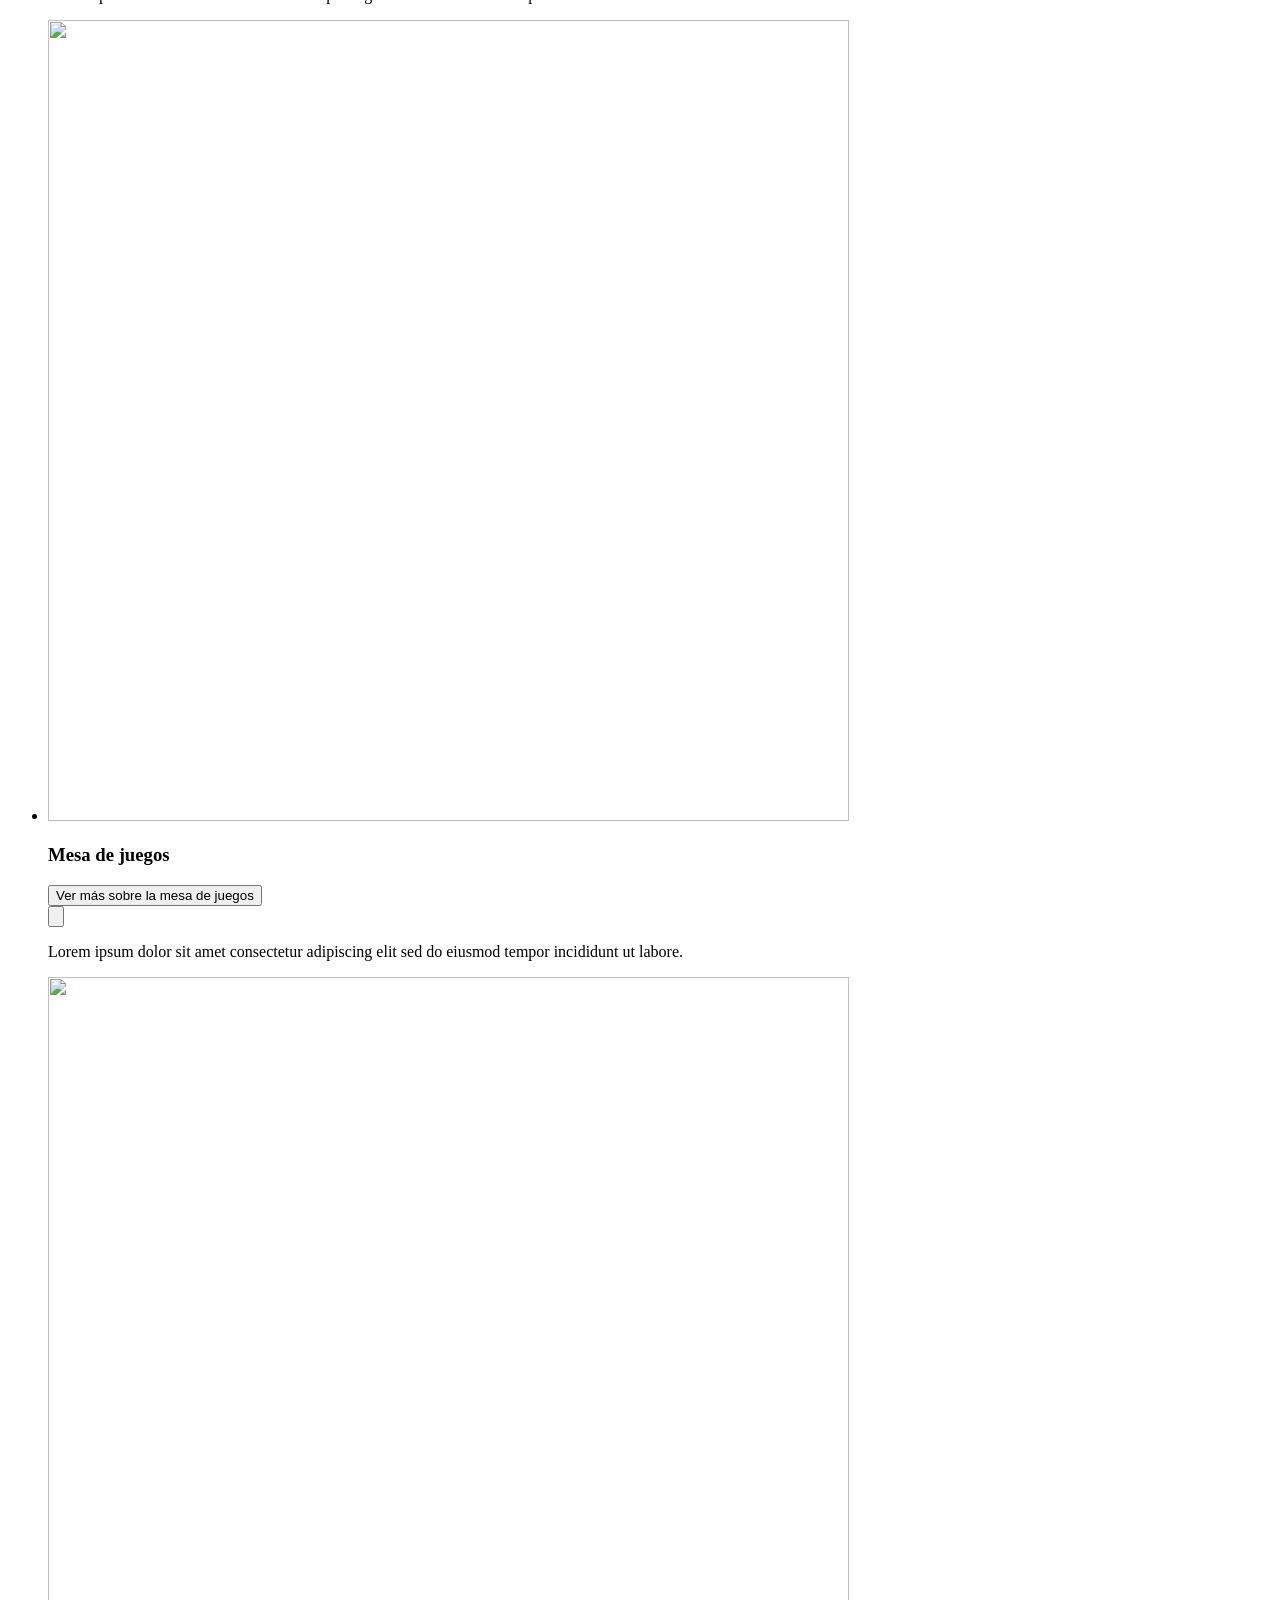
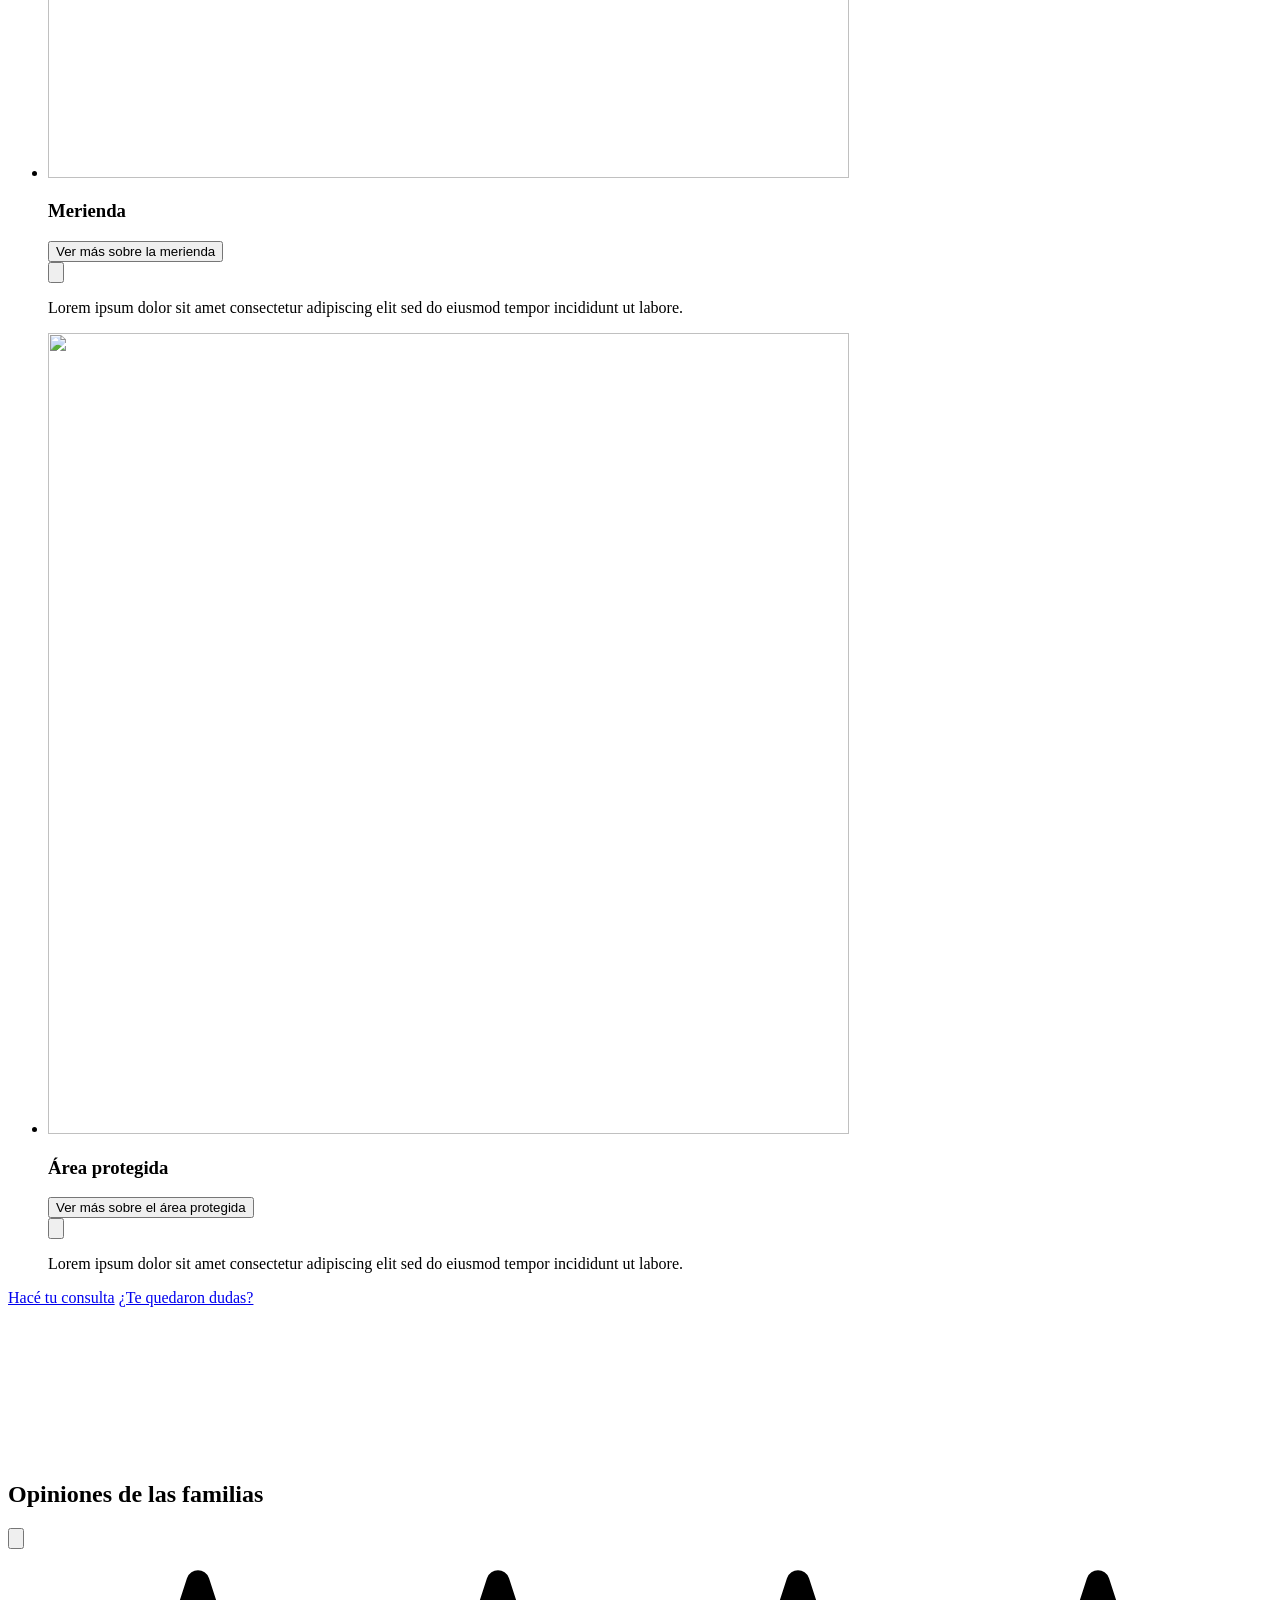
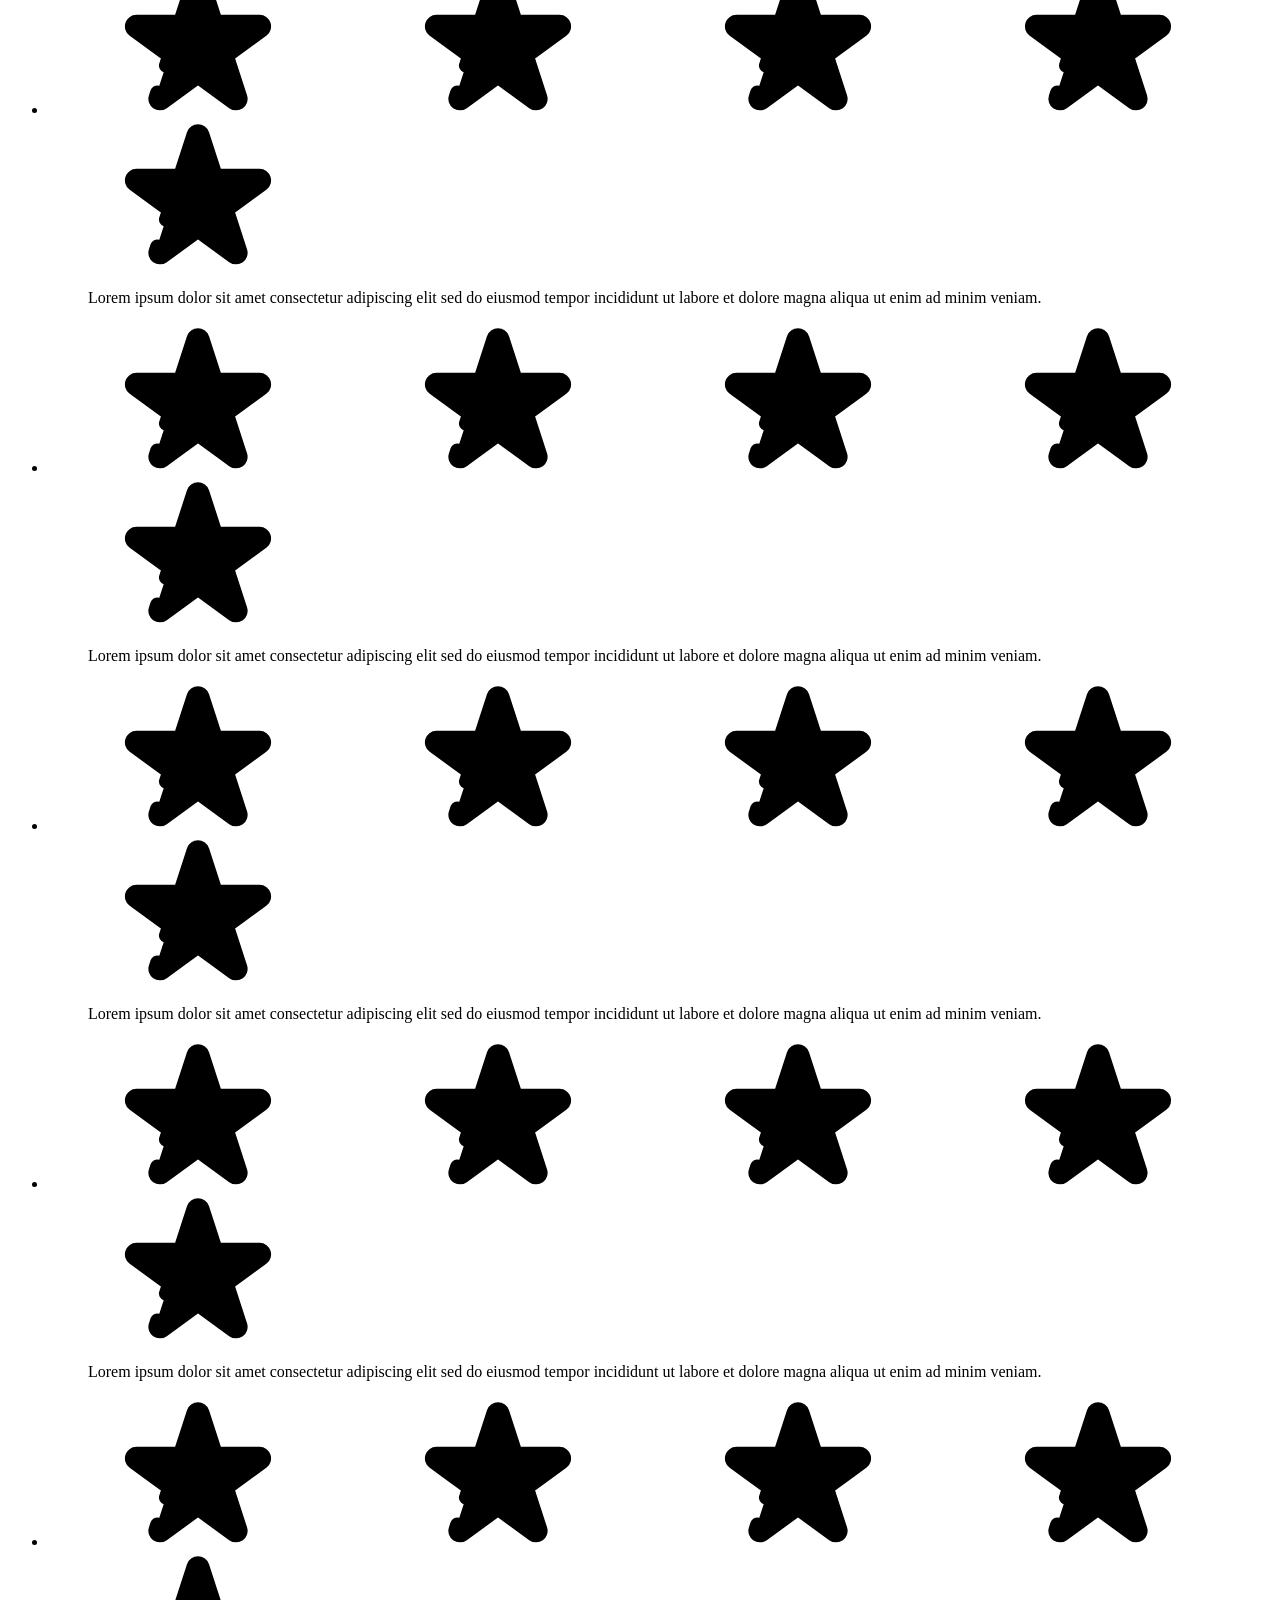
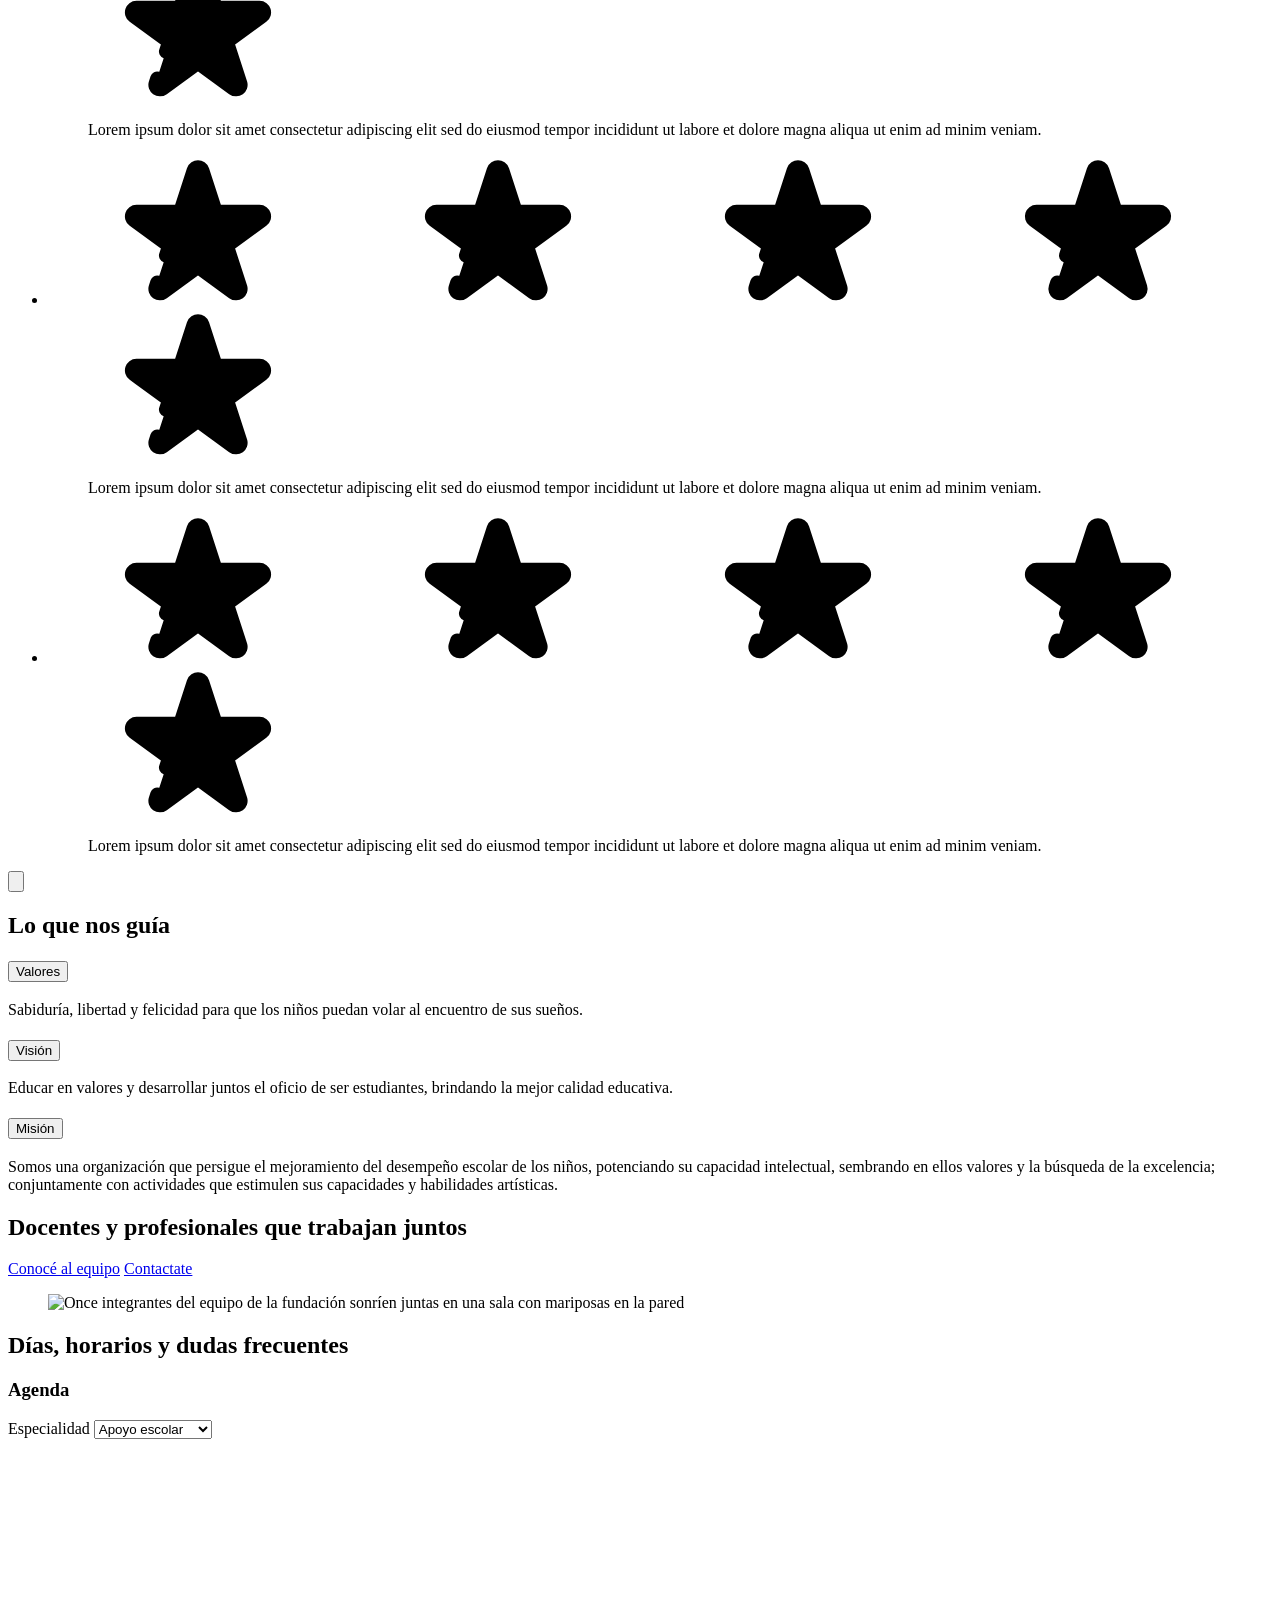
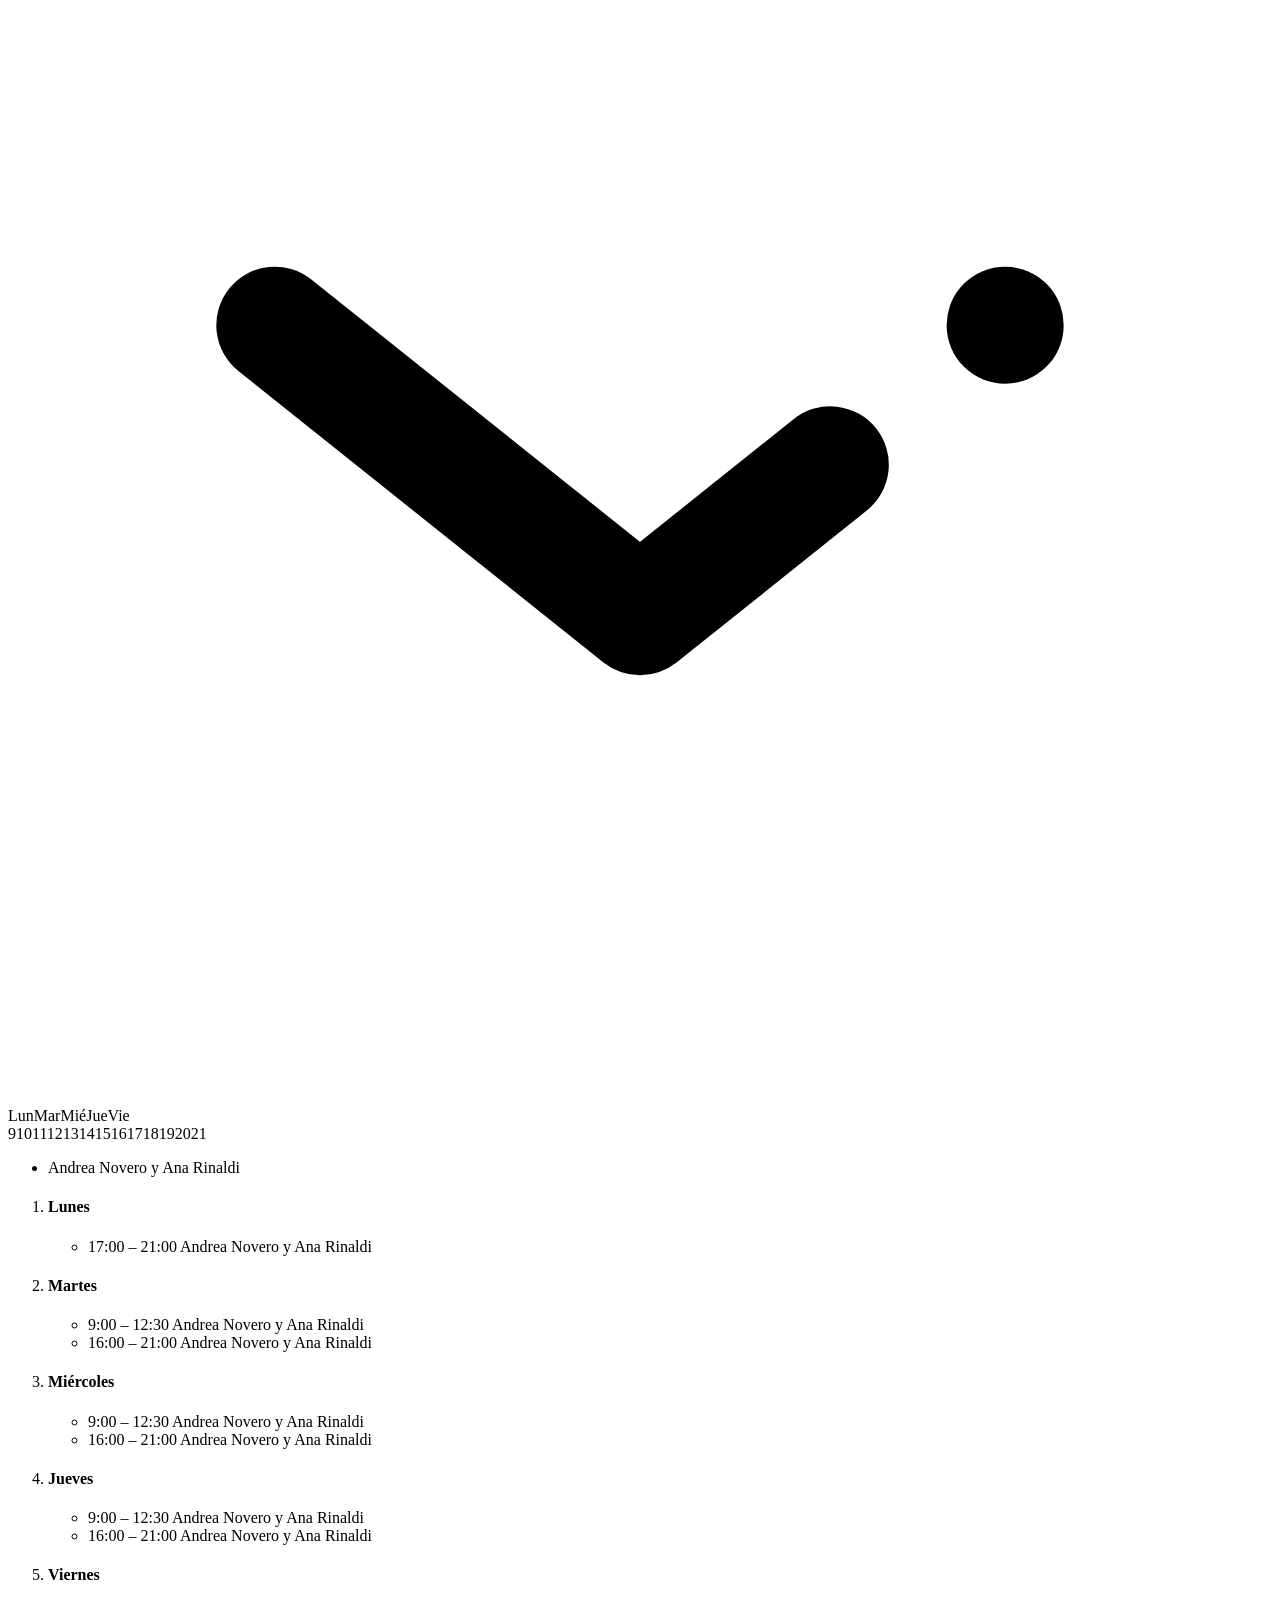
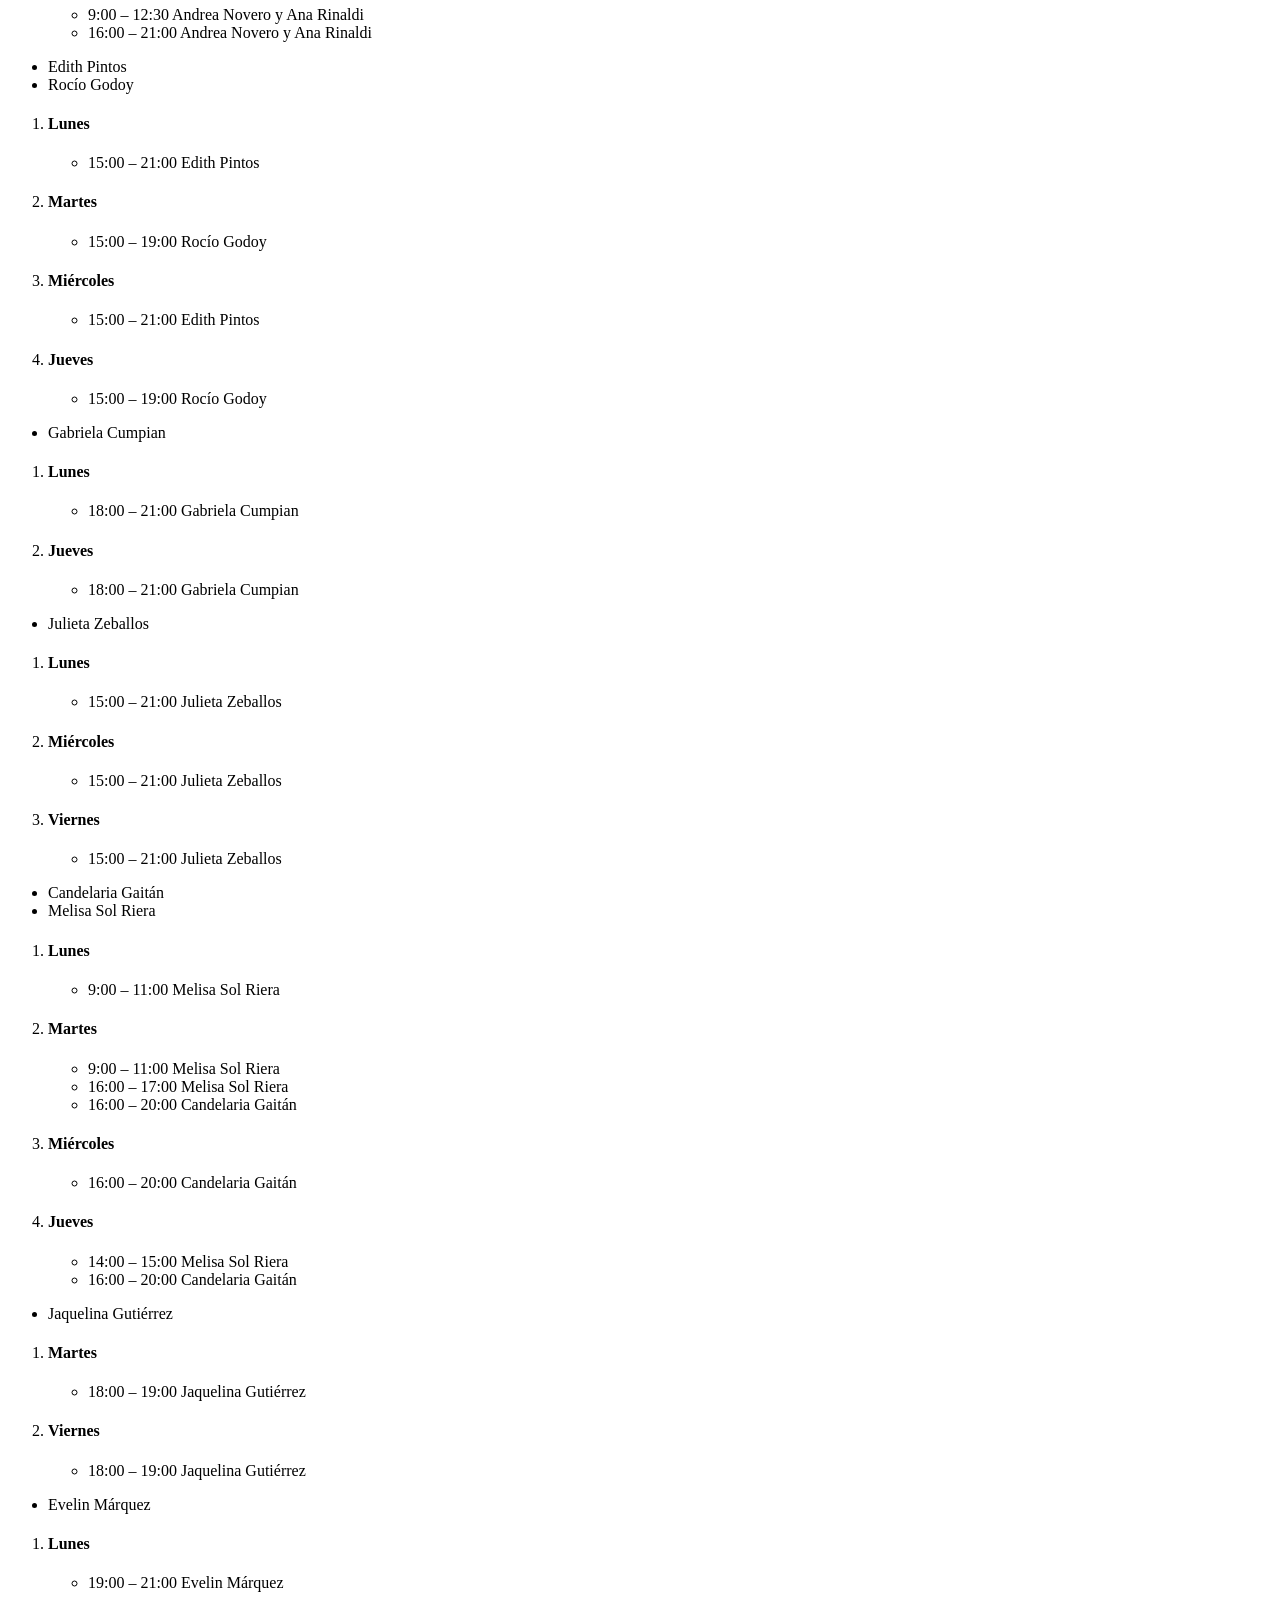
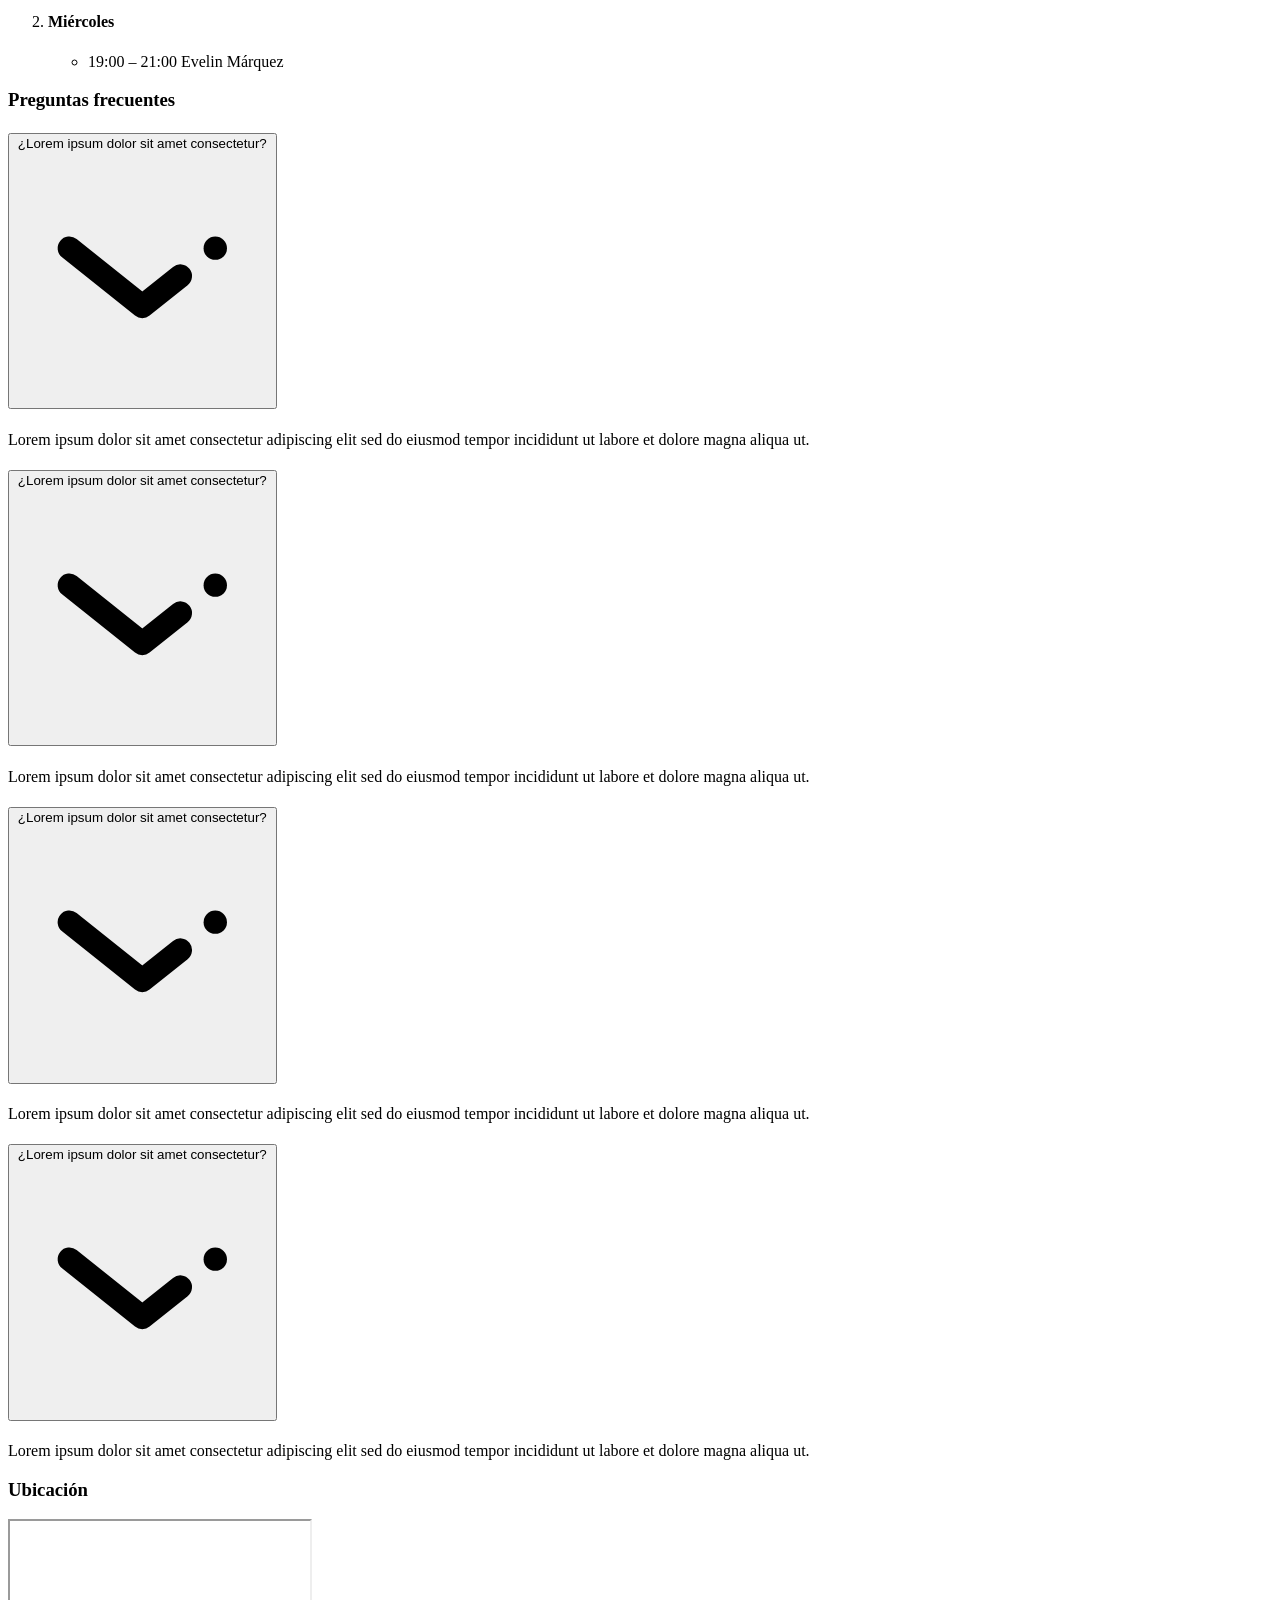
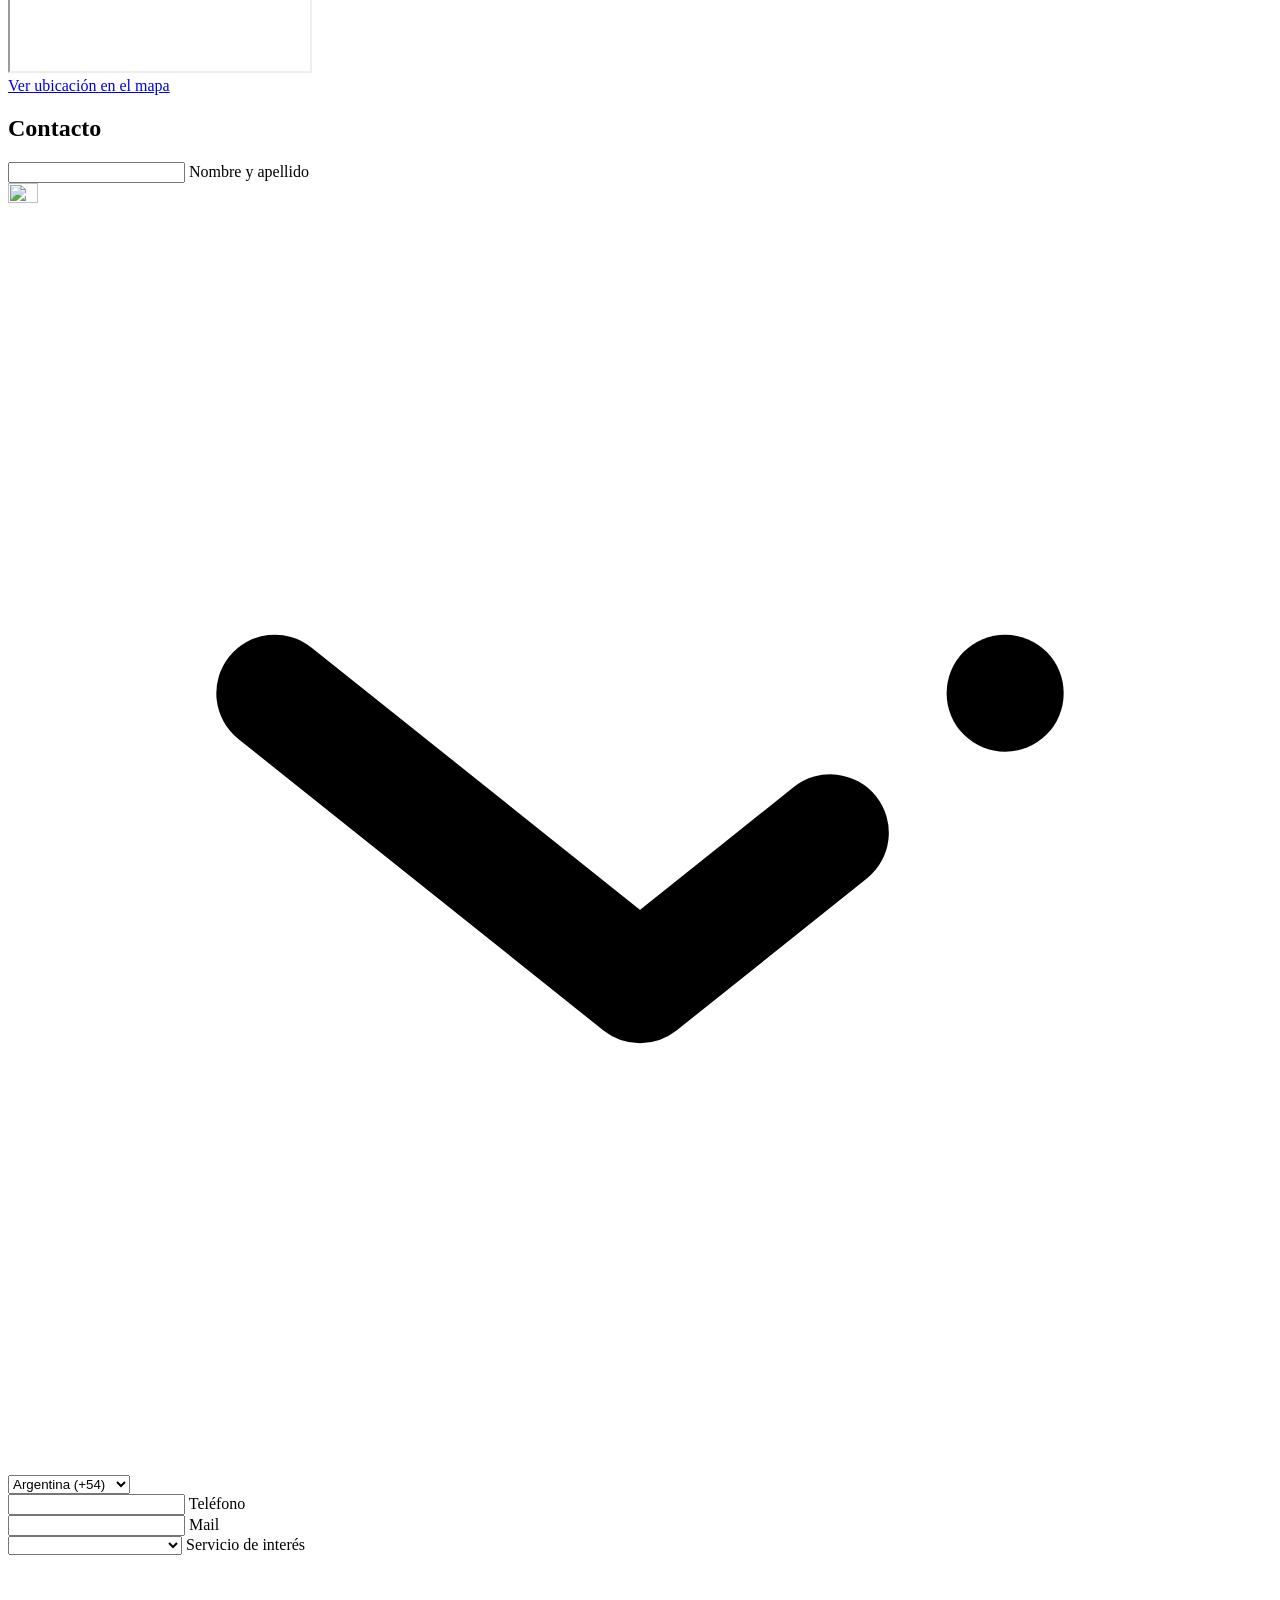
==== commit be6df27a: "Contenido de boceto: lorem ipsum en descripciones, mail en contacto e íconos más grandes - Todas las" ====
--- a/sitio/index.html
+++ b/sitio/index.html
@@ -61,8 +61,8 @@
         </a>
 
         <button class="menu__hamburguesa" type="button" aria-expanded="false" aria-controls="menu-navegacion" aria-label="Abrir menú">
-          <svg class="icono icono--propio menu__icono-abrir" viewBox="20 45 610 610" aria-hidden="true"><line fill="none" stroke="currentColor" stroke-linecap="round" stroke-linejoin="round" stroke-width="50" x1="402.77" y1="350" x2="163.46" y2="350"/><line fill="none" stroke="currentColor" stroke-linecap="round" stroke-linejoin="round" stroke-width="50" x1="486.54" y1="350" x2="486.18" y2="350"/><line fill="none" stroke="currentColor" stroke-linecap="round" stroke-linejoin="round" stroke-width="50" x1="402.77" y1="430.77" x2="163.46" y2="430.77"/><line fill="none" stroke="currentColor" stroke-linecap="round" stroke-linejoin="round" stroke-width="50" x1="486.54" y1="430.77" x2="486.18" y2="430.77"/><line fill="none" stroke="currentColor" stroke-linecap="round" stroke-linejoin="round" stroke-width="50" x1="402.77" y1="269.23" x2="163.46" y2="269.23"/><line fill="none" stroke="currentColor" stroke-linecap="round" stroke-linejoin="round" stroke-width="50" x1="486.54" y1="269.23" x2="486.18" y2="269.23"/></svg>
-          <svg class="icono icono--propio menu__icono-cerrar" viewBox="20 45 610 610" aria-hidden="true"><line fill="none" stroke="currentColor" stroke-linecap="round" stroke-linejoin="round" stroke-width="50" x1="439.22" y1="464.22" x2="210.78" y2="235.78"/><line fill="none" stroke="currentColor" stroke-linecap="round" stroke-linejoin="round" stroke-width="50" x1="250.11" y1="424.89" x2="439.22" y2="235.78"/><line fill="none" stroke="currentColor" stroke-linecap="round" stroke-linejoin="round" stroke-width="50" x1="199.3" y1="475.7" x2="199.3" y2="475.7"/></svg>
+          <svg class="icono icono--propio menu__icono-abrir" viewBox="55 80 540 540" aria-hidden="true"><line fill="none" stroke="currentColor" stroke-linecap="round" stroke-linejoin="round" stroke-width="50" x1="402.77" y1="350" x2="163.46" y2="350"/><line fill="none" stroke="currentColor" stroke-linecap="round" stroke-linejoin="round" stroke-width="50" x1="486.54" y1="350" x2="486.18" y2="350"/><line fill="none" stroke="currentColor" stroke-linecap="round" stroke-linejoin="round" stroke-width="50" x1="402.77" y1="430.77" x2="163.46" y2="430.77"/><line fill="none" stroke="currentColor" stroke-linecap="round" stroke-linejoin="round" stroke-width="50" x1="486.54" y1="430.77" x2="486.18" y2="430.77"/><line fill="none" stroke="currentColor" stroke-linecap="round" stroke-linejoin="round" stroke-width="50" x1="402.77" y1="269.23" x2="163.46" y2="269.23"/><line fill="none" stroke="currentColor" stroke-linecap="round" stroke-linejoin="round" stroke-width="50" x1="486.54" y1="269.23" x2="486.18" y2="269.23"/></svg>
+          <svg class="icono icono--propio menu__icono-cerrar" viewBox="55 80 540 540" aria-hidden="true"><line fill="none" stroke="currentColor" stroke-linecap="round" stroke-linejoin="round" stroke-width="50" x1="439.22" y1="464.22" x2="210.78" y2="235.78"/><line fill="none" stroke="currentColor" stroke-linecap="round" stroke-linejoin="round" stroke-width="50" x1="250.11" y1="424.89" x2="439.22" y2="235.78"/><line fill="none" stroke="currentColor" stroke-linecap="round" stroke-linejoin="round" stroke-width="50" x1="199.3" y1="475.7" x2="199.3" y2="475.7"/></svg>
         </button>
 
         <div class="menu__navegacion" id="menu-navegacion">
@@ -141,8 +141,8 @@
                 <span class="card-servicio__etiqueta">10% OFF</span>
               </div>
               <div class="card-servicio__texto">
-                <p>Reforzamos lo que se trabaja en la escuela para que cada estudiante gane confianza y autonomía. Acompañamos todas las materias, desde nivel inicial hasta secundario, en turnos de mañana y tarde.</p>
-                <p>Podés pagar por hora, por semana o por mes, con un 10% de descuento en el plan mensual.</p>
+                <p>Lorem ipsum dolor sit amet consectetur adipiscing elit sed do eiusmod tempor incididunt ut labore et dolore magna aliqua ut enim ad minim veniam quis nostrud exercitation ullamco laboris.</p>
+                <p>Lorem ipsum dolor sit amet consectetur adipiscing elit sed do eiusmod tempor incididunt ut labore et dolore magna aliqua ut enim ad minim veniam quis nostrud exercitation ullamco laboris.</p>
               </div>
               <div class="grupo-botones card-servicio__botones">
                 <a class="btn" href="apoyo-escolar/#precios-y-horarios">Ver precios y horarios</a>
@@ -161,8 +161,8 @@
                 <h2 class="card-servicio__titulo" id="servicio-especialidades-titulo">Especialidades</h2>
               </div>
               <div class="card-servicio__texto">
-                <p>Cuando una dificultad va más allá de lo escolar, contamos con profesionales que la abordan desde su área. Psicopedagogía, fonoaudiología, psicología, pediatría y nutrición trabajan en conjunto con el apoyo escolar para acompañar a cada niño de manera integral, y también se pueden hacer por separado.</p>
-                <p>Algunas, como psicología y nutrición, están disponibles para toda la familia, también para adultos. Atendemos de forma particular y por obra social.</p>
+                <p>Lorem ipsum dolor sit amet consectetur adipiscing elit sed do eiusmod tempor incididunt ut labore et dolore magna aliqua ut enim ad minim veniam quis nostrud exercitation ullamco laboris.</p>
+                <p>Lorem ipsum dolor sit amet consectetur adipiscing elit sed do eiusmod tempor incididunt ut labore et dolore magna aliqua ut enim ad minim veniam quis nostrud exercitation ullamco laboris.</p>
               </div>
               <div class="grupo-botones card-servicio__botones">
                 <a class="btn" href="especialidades/#precios-y-horarios">Ver precios y horarios</a>
@@ -186,7 +186,7 @@
 
         <header class="beneficios__encabezado">
           <h2 class="beneficios__titulo" id="beneficios-titulo">¿Por qué elegir Siete Sentidos?</h2>
-          <p class="beneficios__bajada">Miramos a cada niño de manera integral. Por eso, junto con cada clase o consulta, incluimos estos servicios sin costo adicional</p>
+          <p class="beneficios__bajada">Lorem ipsum dolor sit amet consectetur adipiscing elit sed do eiusmod tempor incididunt ut labore et dolore magna aliqua ut enim.</p>
         </header>
 
         <ul class="beneficios__grilla">
@@ -202,9 +202,9 @@
               </div>
               <div class="card-beneficio__dorso" id="beneficio-seguimiento">
                 <button class="card-beneficio__cerrar" type="button" aria-label="Cerrar la descripción del seguimiento con la escuela">
-                  <svg class="icono icono--propio" viewBox="20 45 610 610" aria-hidden="true"><line fill="none" stroke="currentColor" stroke-linecap="round" stroke-linejoin="round" stroke-width="50" x1="439.22" y1="464.22" x2="210.78" y2="235.78"/><line fill="none" stroke="currentColor" stroke-linecap="round" stroke-linejoin="round" stroke-width="50" x1="250.11" y1="424.89" x2="439.22" y2="235.78"/><line fill="none" stroke="currentColor" stroke-linecap="round" stroke-linejoin="round" stroke-width="50" x1="199.3" y1="475.7" x2="199.3" y2="475.7"/></svg>
+                  <svg class="icono icono--propio" viewBox="55 80 540 540" aria-hidden="true"><line fill="none" stroke="currentColor" stroke-linecap="round" stroke-linejoin="round" stroke-width="50" x1="439.22" y1="464.22" x2="210.78" y2="235.78"/><line fill="none" stroke="currentColor" stroke-linecap="round" stroke-linejoin="round" stroke-width="50" x1="250.11" y1="424.89" x2="439.22" y2="235.78"/><line fill="none" stroke="currentColor" stroke-linecap="round" stroke-linejoin="round" stroke-width="50" x1="199.3" y1="475.7" x2="199.3" y2="475.7"/></svg>
                 </button>
-                <p class="card-beneficio__texto">Nos reunimos con la escuela de cada niño para trabajar en conjunto y acompañar su trayectoria.</p>
+                <p class="card-beneficio__texto">Lorem ipsum dolor sit amet consectetur adipiscing elit sed do eiusmod tempor incididunt ut labore.</p>
               </div>
             </div>
           </li>
@@ -220,9 +220,9 @@
               </div>
               <div class="card-beneficio__dorso" id="beneficio-revision-pediatrica">
                 <button class="card-beneficio__cerrar" type="button" aria-label="Cerrar la descripción de la revisión pediátrica">
-                  <svg class="icono icono--propio" viewBox="20 45 610 610" aria-hidden="true"><line fill="none" stroke="currentColor" stroke-linecap="round" stroke-linejoin="round" stroke-width="50" x1="439.22" y1="464.22" x2="210.78" y2="235.78"/><line fill="none" stroke="currentColor" stroke-linecap="round" stroke-linejoin="round" stroke-width="50" x1="250.11" y1="424.89" x2="439.22" y2="235.78"/><line fill="none" stroke="currentColor" stroke-linecap="round" stroke-linejoin="round" stroke-width="50" x1="199.3" y1="475.7" x2="199.3" y2="475.7"/></svg>
+                  <svg class="icono icono--propio" viewBox="55 80 540 540" aria-hidden="true"><line fill="none" stroke="currentColor" stroke-linecap="round" stroke-linejoin="round" stroke-width="50" x1="439.22" y1="464.22" x2="210.78" y2="235.78"/><line fill="none" stroke="currentColor" stroke-linecap="round" stroke-linejoin="round" stroke-width="50" x1="250.11" y1="424.89" x2="439.22" y2="235.78"/><line fill="none" stroke="currentColor" stroke-linecap="round" stroke-linejoin="round" stroke-width="50" x1="199.3" y1="475.7" x2="199.3" y2="475.7"/></svg>
                 </button>
-                <p class="card-beneficio__texto">Si el equipo detecta alguna dificultad, por ejemplo visual, la pediatra realiza una revisión preventiva sin costo.</p>
+                <p class="card-beneficio__texto">Lorem ipsum dolor sit amet consectetur adipiscing elit sed do eiusmod tempor incididunt ut labore.</p>
               </div>
             </div>
           </li>
@@ -238,9 +238,9 @@
               </div>
               <div class="card-beneficio__dorso" id="beneficio-mesa-de-juegos">
                 <button class="card-beneficio__cerrar" type="button" aria-label="Cerrar la descripción de la mesa de juegos">
-                  <svg class="icono icono--propio" viewBox="20 45 610 610" aria-hidden="true"><line fill="none" stroke="currentColor" stroke-linecap="round" stroke-linejoin="round" stroke-width="50" x1="439.22" y1="464.22" x2="210.78" y2="235.78"/><line fill="none" stroke="currentColor" stroke-linecap="round" stroke-linejoin="round" stroke-width="50" x1="250.11" y1="424.89" x2="439.22" y2="235.78"/><line fill="none" stroke="currentColor" stroke-linecap="round" stroke-linejoin="round" stroke-width="50" x1="199.3" y1="475.7" x2="199.3" y2="475.7"/></svg>
+                  <svg class="icono icono--propio" viewBox="55 80 540 540" aria-hidden="true"><line fill="none" stroke="currentColor" stroke-linecap="round" stroke-linejoin="round" stroke-width="50" x1="439.22" y1="464.22" x2="210.78" y2="235.78"/><line fill="none" stroke="currentColor" stroke-linecap="round" stroke-linejoin="round" stroke-width="50" x1="250.11" y1="424.89" x2="439.22" y2="235.78"/><line fill="none" stroke="currentColor" stroke-linecap="round" stroke-linejoin="round" stroke-width="50" x1="199.3" y1="475.7" x2="199.3" y2="475.7"/></svg>
                 </button>
-                <p class="card-beneficio__texto">Un espacio de juego para los turnos de apoyo escolar de 2 horas o más.</p>
+                <p class="card-beneficio__texto">Lorem ipsum dolor sit amet consectetur adipiscing elit sed do eiusmod tempor incididunt ut labore.</p>
               </div>
             </div>
           </li>
@@ -256,9 +256,9 @@
               </div>
               <div class="card-beneficio__dorso" id="beneficio-merienda">
                 <button class="card-beneficio__cerrar" type="button" aria-label="Cerrar la descripción de la merienda">
-                  <svg class="icono icono--propio" viewBox="20 45 610 610" aria-hidden="true"><line fill="none" stroke="currentColor" stroke-linecap="round" stroke-linejoin="round" stroke-width="50" x1="439.22" y1="464.22" x2="210.78" y2="235.78"/><line fill="none" stroke="currentColor" stroke-linecap="round" stroke-linejoin="round" stroke-width="50" x1="250.11" y1="424.89" x2="439.22" y2="235.78"/><line fill="none" stroke="currentColor" stroke-linecap="round" stroke-linejoin="round" stroke-width="50" x1="199.3" y1="475.7" x2="199.3" y2="475.7"/></svg>
+                  <svg class="icono icono--propio" viewBox="55 80 540 540" aria-hidden="true"><line fill="none" stroke="currentColor" stroke-linecap="round" stroke-linejoin="round" stroke-width="50" x1="439.22" y1="464.22" x2="210.78" y2="235.78"/><line fill="none" stroke="currentColor" stroke-linecap="round" stroke-linejoin="round" stroke-width="50" x1="250.11" y1="424.89" x2="439.22" y2="235.78"/><line fill="none" stroke="currentColor" stroke-linecap="round" stroke-linejoin="round" stroke-width="50" x1="199.3" y1="475.7" x2="199.3" y2="475.7"/></svg>
                 </button>
-                <p class="card-beneficio__texto">Mate cocido y galletitas para todos los niños durante su turno.</p>
+                <p class="card-beneficio__texto">Lorem ipsum dolor sit amet consectetur adipiscing elit sed do eiusmod tempor incididunt ut labore.</p>
               </div>
             </div>
           </li>
@@ -274,9 +274,9 @@
               </div>
               <div class="card-beneficio__dorso" id="beneficio-area-protegida">
                 <button class="card-beneficio__cerrar" type="button" aria-label="Cerrar la descripción del área protegida">
-                  <svg class="icono icono--propio" viewBox="20 45 610 610" aria-hidden="true"><line fill="none" stroke="currentColor" stroke-linecap="round" stroke-linejoin="round" stroke-width="50" x1="439.22" y1="464.22" x2="210.78" y2="235.78"/><line fill="none" stroke="currentColor" stroke-linecap="round" stroke-linejoin="round" stroke-width="50" x1="250.11" y1="424.89" x2="439.22" y2="235.78"/><line fill="none" stroke="currentColor" stroke-linecap="round" stroke-linejoin="round" stroke-width="50" x1="199.3" y1="475.7" x2="199.3" y2="475.7"/></svg>
+                  <svg class="icono icono--propio" viewBox="55 80 540 540" aria-hidden="true"><line fill="none" stroke="currentColor" stroke-linecap="round" stroke-linejoin="round" stroke-width="50" x1="439.22" y1="464.22" x2="210.78" y2="235.78"/><line fill="none" stroke="currentColor" stroke-linecap="round" stroke-linejoin="round" stroke-width="50" x1="250.11" y1="424.89" x2="439.22" y2="235.78"/><line fill="none" stroke="currentColor" stroke-linecap="round" stroke-linejoin="round" stroke-width="50" x1="199.3" y1="475.7" x2="199.3" y2="475.7"/></svg>
                 </button>
-                <p class="card-beneficio__texto">Cobertura de emergencias médicas dentro de la fundación, para que cada niño esté atendido ante cualquier imprevisto.</p>
+                <p class="card-beneficio__texto">Lorem ipsum dolor sit amet consectetur adipiscing elit sed do eiusmod tempor incididunt ut labore.</p>
               </div>
             </div>
           </li>
@@ -297,7 +297,7 @@
 
       <!-- Estrella de Phosphor (regular) rellena, reutilizada en cada reseña -->
       <svg class="visualmente-oculto" aria-hidden="true">
-        <symbol id="icono-estrella" viewBox="20 45 610 610"><path fill="currentColor" stroke="currentColor" stroke-linecap="round" stroke-linejoin="round" stroke-width="50" d="M209.37,441.99l11.35-34.93-126.93-92.22c-13.16-9.56-6.4-30.38,9.87-30.38h156.89l48.48-149.21c5.03-15.47,26.91-15.47,31.94,0l48.48,149.21h156.89c16.27,0,23.03,20.81,9.87,30.38l-126.93,92.22,48.48,149.21c5.03,15.47-12.68,28.33-25.84,18.77l-126.93-92.22-126.93,92.22c-13.16,9.56-30.87-3.3-25.84-18.77l5.79-17.81"/></symbol>
+        <symbol id="icono-estrella" viewBox="55 80 540 540"><path fill="currentColor" stroke="currentColor" stroke-linecap="round" stroke-linejoin="round" stroke-width="50" d="M209.37,441.99l11.35-34.93-126.93-92.22c-13.16-9.56-6.4-30.38,9.87-30.38h156.89l48.48-149.21c5.03-15.47,26.91-15.47,31.94,0l48.48,149.21h156.89c16.27,0,23.03,20.81,9.87,30.38l-126.93,92.22,48.48,149.21c5.03,15.47-12.68,28.33-25.84,18.77l-126.93-92.22-126.93,92.22c-13.16,9.56-30.87-3.3-25.84-18.77l5.79-17.81"/></symbol>
       </svg>
 
       <div class="contenedor opiniones__contenedor">
@@ -305,7 +305,7 @@
         <h2 class="opiniones__titulo" id="opiniones-titulo">Opiniones de las familias</h2>
 
         <button class="boton-circular carrusel__flecha carrusel__flecha--anterior" type="button" aria-controls="opiniones-pista" aria-label="Reseña anterior">
-          <svg class="icono icono--propio" viewBox="20 45 610 610" aria-hidden="true"><line fill="none" stroke="currentColor" stroke-linecap="round" stroke-linejoin="round" stroke-width="50" x1="387.27" y1="506" x2="387.27" y2="506"/><polyline fill="none" stroke="currentColor" stroke-linecap="round" stroke-linejoin="round" stroke-width="50" points="387.27 194 262.73 350 327.64 431.3"/></svg>
+          <svg class="icono icono--propio" viewBox="55 80 540 540" aria-hidden="true"><line fill="none" stroke="currentColor" stroke-linecap="round" stroke-linejoin="round" stroke-width="50" x1="387.27" y1="506" x2="387.27" y2="506"/><polyline fill="none" stroke="currentColor" stroke-linecap="round" stroke-linejoin="round" stroke-width="50" points="387.27 194 262.73 350 327.64 431.3"/></svg>
         </button>
 
         <div class="carrusel" aria-roledescription="carrusel" aria-label="Reseñas de Google Maps">
@@ -316,7 +316,7 @@
                 <svg aria-hidden="true"><use href="#icono-estrella"/></svg><svg aria-hidden="true"><use href="#icono-estrella"/></svg><svg aria-hidden="true"><use href="#icono-estrella"/></svg><svg aria-hidden="true"><use href="#icono-estrella"/></svg><svg aria-hidden="true"><use href="#icono-estrella"/></svg>
               </div>
               <blockquote class="card-resena__texto">
-                <p>Un lugar muy cálido y cómodo para llevar a tus hijos, que les enseñen. Muy profesionales las maestras y te atienden amablemente. Excelentes, y el precio va acorde a los servicios. Muy buenos, los recomiendo.</p>
+                <p>Lorem ipsum dolor sit amet consectetur adipiscing elit sed do eiusmod tempor incididunt ut labore et dolore magna aliqua ut enim ad minim veniam.</p>
               </blockquote>
             </li>
 
@@ -325,7 +325,7 @@
                 <svg aria-hidden="true"><use href="#icono-estrella"/></svg><svg aria-hidden="true"><use href="#icono-estrella"/></svg><svg aria-hidden="true"><use href="#icono-estrella"/></svg><svg aria-hidden="true"><use href="#icono-estrella"/></svg><svg aria-hidden="true"><use href="#icono-estrella"/></svg>
               </div>
               <blockquote class="card-resena__texto">
-                <p>¡Mi hijo sale feliz de este lugar! Mucho acompañamiento desde que ingresa hasta que sale. Excelentes profesionales ❤️</p>
+                <p>Lorem ipsum dolor sit amet consectetur adipiscing elit sed do eiusmod tempor incididunt ut labore et dolore magna aliqua ut enim ad minim veniam.</p>
               </blockquote>
             </li>
 
@@ -334,7 +334,7 @@
                 <svg aria-hidden="true"><use href="#icono-estrella"/></svg><svg aria-hidden="true"><use href="#icono-estrella"/></svg><svg aria-hidden="true"><use href="#icono-estrella"/></svg><svg aria-hidden="true"><use href="#icono-estrella"/></svg><svg aria-hidden="true"><use href="#icono-estrella"/></svg>
               </div>
               <blockquote class="card-resena__texto">
-                <p>Excelente. Mucha calidez y profesionalismo. Absolutamente recomendado.</p>
+                <p>Lorem ipsum dolor sit amet consectetur adipiscing elit sed do eiusmod tempor incididunt ut labore et dolore magna aliqua ut enim ad minim veniam.</p>
               </blockquote>
             </li>
 
@@ -343,7 +343,7 @@
                 <svg aria-hidden="true"><use href="#icono-estrella"/></svg><svg aria-hidden="true"><use href="#icono-estrella"/></svg><svg aria-hidden="true"><use href="#icono-estrella"/></svg><svg aria-hidden="true"><use href="#icono-estrella"/></svg><svg aria-hidden="true"><use href="#icono-estrella"/></svg>
               </div>
               <blockquote class="card-resena__texto">
-                <p>Excelente trabajo hacen con los niños, los acompañan a ellos y a la familia. Se nota que lo hacen con el corazón.</p>
+                <p>Lorem ipsum dolor sit amet consectetur adipiscing elit sed do eiusmod tempor incididunt ut labore et dolore magna aliqua ut enim ad minim veniam.</p>
               </blockquote>
             </li>
 
@@ -352,7 +352,7 @@
                 <svg aria-hidden="true"><use href="#icono-estrella"/></svg><svg aria-hidden="true"><use href="#icono-estrella"/></svg><svg aria-hidden="true"><use href="#icono-estrella"/></svg><svg aria-hidden="true"><use href="#icono-estrella"/></svg><svg aria-hidden="true"><use href="#icono-estrella"/></svg>
               </div>
               <blockquote class="card-resena__texto">
-                <p>7 Sentidos es una fundación en donde te hacen sentir que sos importante, que sos capaz de todo y nunca te hacen bajar los brazos; al contrario, ¡te animan para que sigas hacia delante!</p>
+                <p>Lorem ipsum dolor sit amet consectetur adipiscing elit sed do eiusmod tempor incididunt ut labore et dolore magna aliqua ut enim ad minim veniam.</p>
               </blockquote>
             </li>
 
@@ -361,7 +361,7 @@
                 <svg aria-hidden="true"><use href="#icono-estrella"/></svg><svg aria-hidden="true"><use href="#icono-estrella"/></svg><svg aria-hidden="true"><use href="#icono-estrella"/></svg><svg aria-hidden="true"><use href="#icono-estrella"/></svg><svg aria-hidden="true"><use href="#icono-estrella"/></svg>
               </div>
               <blockquote class="card-resena__texto">
-                <p>Desde que entrás, sentís la calidez y la vocación de cada profesional.</p>
+                <p>Lorem ipsum dolor sit amet consectetur adipiscing elit sed do eiusmod tempor incididunt ut labore et dolore magna aliqua ut enim ad minim veniam.</p>
               </blockquote>
             </li>
 
@@ -370,7 +370,7 @@
                 <svg aria-hidden="true"><use href="#icono-estrella"/></svg><svg aria-hidden="true"><use href="#icono-estrella"/></svg><svg aria-hidden="true"><use href="#icono-estrella"/></svg><svg aria-hidden="true"><use href="#icono-estrella"/></svg><svg aria-hidden="true"><use href="#icono-estrella"/></svg>
               </div>
               <blockquote class="card-resena__texto">
-                <p>Excelente equipo de trabajo, y Ana es un ser único con los niños.</p>
+                <p>Lorem ipsum dolor sit amet consectetur adipiscing elit sed do eiusmod tempor incididunt ut labore et dolore magna aliqua ut enim ad minim veniam.</p>
               </blockquote>
             </li>
 
@@ -378,7 +378,7 @@
         </div>
 
         <button class="boton-circular carrusel__flecha carrusel__flecha--siguiente" type="button" aria-controls="opiniones-pista" aria-label="Reseña siguiente">
-          <svg class="icono icono--propio" viewBox="20 45 610 610" aria-hidden="true"><line fill="none" stroke="currentColor" stroke-linecap="round" stroke-linejoin="round" stroke-width="50" x1="262.73" y1="506" x2="262.73" y2="506"/><polyline fill="none" stroke="currentColor" stroke-linecap="round" stroke-linejoin="round" stroke-width="50" points="262.73 194 387.27 350 322.36 431.3"/></svg>
+          <svg class="icono icono--propio" viewBox="55 80 540 540" aria-hidden="true"><line fill="none" stroke="currentColor" stroke-linecap="round" stroke-linejoin="round" stroke-width="50" x1="262.73" y1="506" x2="262.73" y2="506"/><polyline fill="none" stroke="currentColor" stroke-linecap="round" stroke-linejoin="round" stroke-width="50" points="262.73 194 387.27 350 322.36 431.3"/></svg>
         </button>
 
       </div>
@@ -478,7 +478,7 @@
                   <option value="agenda-ingles" data-familia="rosa">Inglés</option>
                   <option value="agenda-nutricion" data-familia="naranja">Nutrición</option>
                 </select>
-                <svg class="icono icono--propio agenda__chevron" viewBox="20 45 610 610" aria-hidden="true"><line fill="none" stroke="currentColor" stroke-linecap="round" stroke-linejoin="round" stroke-width="50" x1="481" y1="287.73" x2="481" y2="287.73"/><polyline fill="none" stroke="currentColor" stroke-linecap="round" stroke-linejoin="round" stroke-width="50" points="169 287.73 325 412.27 406.3 347.36"/></svg>
+                <svg class="icono icono--propio agenda__chevron" viewBox="55 80 540 540" aria-hidden="true"><line fill="none" stroke="currentColor" stroke-linecap="round" stroke-linejoin="round" stroke-width="50" x1="481" y1="287.73" x2="481" y2="287.73"/><polyline fill="none" stroke="currentColor" stroke-linecap="round" stroke-linejoin="round" stroke-width="50" points="169 287.73 325 412.27 406.3 347.36"/></svg>
               </div>
 
               <!-- Grilla de fondo (solo escritorio y tablet) -->
@@ -712,14 +712,14 @@
               <div class="acordeon__item acordeon__item--naranja">
                 <h4 class="acordeon__encabezado">
                   <button class="acordeon__pregunta" type="button" id="faq-pago-boton" aria-expanded="false" aria-controls="faq-pago">
-                    <span>¿Cada cuánto se paga?</span>
-                    <svg class="icono icono--propio acordeon__chevron" viewBox="20 45 610 610" aria-hidden="true"><line fill="none" stroke="currentColor" stroke-linecap="round" stroke-linejoin="round" stroke-width="50" x1="481" y1="287.73" x2="481" y2="287.73"/><polyline fill="none" stroke="currentColor" stroke-linecap="round" stroke-linejoin="round" stroke-width="50" points="169 287.73 325 412.27 406.3 347.36"/></svg>
+                    <span>¿Lorem ipsum dolor sit amet consectetur?</span>
+                    <svg class="icono icono--propio acordeon__chevron" viewBox="55 80 540 540" aria-hidden="true"><line fill="none" stroke="currentColor" stroke-linecap="round" stroke-linejoin="round" stroke-width="50" x1="481" y1="287.73" x2="481" y2="287.73"/><polyline fill="none" stroke="currentColor" stroke-linecap="round" stroke-linejoin="round" stroke-width="50" points="169 287.73 325 412.27 406.3 347.36"/></svg>
                   </button>
                 </h4>
                 <div class="acordeon__respuesta" id="faq-pago" role="region" aria-labelledby="faq-pago-boton">
                   <div class="acordeon__interior">
                     <div class="acordeon__texto">
-                      <p>Apoyo escolar: por hora, por semana o con plan mensual, que tiene un 10% de descuento si abonás del 1 al 10 de cada mes. Especialidades: valor fijo por turno según la especialidad, que se abona el día del turno.</p>
+                      <p>Lorem ipsum dolor sit amet consectetur adipiscing elit sed do eiusmod tempor incididunt ut labore et dolore magna aliqua ut.</p>
                     </div>
                   </div>
                 </div>
@@ -728,15 +728,14 @@
               <div class="acordeon__item acordeon__item--rosa">
                 <h4 class="acordeon__encabezado">
                   <button class="acordeon__pregunta" type="button" id="faq-obra-social-boton" aria-expanded="false" aria-controls="faq-obra-social">
-                    <span>¿Trabajan con obra social?</span>
-                    <svg class="icono icono--propio acordeon__chevron" viewBox="20 45 610 610" aria-hidden="true"><line fill="none" stroke="currentColor" stroke-linecap="round" stroke-linejoin="round" stroke-width="50" x1="481" y1="287.73" x2="481" y2="287.73"/><polyline fill="none" stroke="currentColor" stroke-linecap="round" stroke-linejoin="round" stroke-width="50" points="169 287.73 325 412.27 406.3 347.36"/></svg>
+                    <span>¿Lorem ipsum dolor sit amet consectetur?</span>
+                    <svg class="icono icono--propio acordeon__chevron" viewBox="55 80 540 540" aria-hidden="true"><line fill="none" stroke="currentColor" stroke-linecap="round" stroke-linejoin="round" stroke-width="50" x1="481" y1="287.73" x2="481" y2="287.73"/><polyline fill="none" stroke="currentColor" stroke-linecap="round" stroke-linejoin="round" stroke-width="50" points="169 287.73 325 412.27 406.3 347.36"/></svg>
                   </button>
                 </h4>
                 <div class="acordeon__respuesta" id="faq-obra-social" role="region" aria-labelledby="faq-obra-social-boton">
                   <div class="acordeon__interior">
                     <div class="acordeon__texto">
-                      <p>Sí. Las especialidades se atienden de forma particular y por obra social. Consultanos por la tuya.</p>
-                      <a class="acordeon__link" href="https://wa.me/5493516095374" target="_blank" rel="noopener" aria-label="Consultar por WhatsApp (se abre en una pestaña nueva)">Consultar por WhatsApp <svg class="icono acordeon__flecha" viewBox="0 0 256 256" aria-hidden="true"><line x1="40" y1="128" x2="216" y2="128" fill="none" stroke="currentColor" stroke-linecap="round" stroke-linejoin="round" stroke-width="16"/><polyline points="144 56 216 128 144 200" fill="none" stroke="currentColor" stroke-linecap="round" stroke-linejoin="round" stroke-width="16"/></svg></a>
+                      <p>Lorem ipsum dolor sit amet consectetur adipiscing elit sed do eiusmod tempor incididunt ut labore et dolore magna aliqua ut.</p>
                     </div>
                   </div>
                 </div>
@@ -745,14 +744,14 @@
               <div class="acordeon__item acordeon__item--amarillo">
                 <h4 class="acordeon__encabezado">
                   <button class="acordeon__pregunta" type="button" id="faq-combinar-boton" aria-expanded="false" aria-controls="faq-combinar">
-                    <span>¿Se pueden combinar servicios?</span>
-                    <svg class="icono icono--propio acordeon__chevron" viewBox="20 45 610 610" aria-hidden="true"><line fill="none" stroke="currentColor" stroke-linecap="round" stroke-linejoin="round" stroke-width="50" x1="481" y1="287.73" x2="481" y2="287.73"/><polyline fill="none" stroke="currentColor" stroke-linecap="round" stroke-linejoin="round" stroke-width="50" points="169 287.73 325 412.27 406.3 347.36"/></svg>
+                    <span>¿Lorem ipsum dolor sit amet consectetur?</span>
+                    <svg class="icono icono--propio acordeon__chevron" viewBox="55 80 540 540" aria-hidden="true"><line fill="none" stroke="currentColor" stroke-linecap="round" stroke-linejoin="round" stroke-width="50" x1="481" y1="287.73" x2="481" y2="287.73"/><polyline fill="none" stroke="currentColor" stroke-linecap="round" stroke-linejoin="round" stroke-width="50" points="169 287.73 325 412.27 406.3 347.36"/></svg>
                   </button>
                 </h4>
                 <div class="acordeon__respuesta" id="faq-combinar" role="region" aria-labelledby="faq-combinar-boton">
                   <div class="acordeon__interior">
                     <div class="acordeon__texto">
-                      <p>Sí. Si tu hijo o hija necesita apoyo escolar y alguna especialidad, ofrecemos descuentos especiales por acompañamiento integral. Consultanos por WhatsApp.</p>
+                      <p>Lorem ipsum dolor sit amet consectetur adipiscing elit sed do eiusmod tempor incididunt ut labore et dolore magna aliqua ut.</p>
                     </div>
                   </div>
                 </div>
@@ -761,14 +760,14 @@
               <div class="acordeon__item acordeon__item--verde">
                 <h4 class="acordeon__encabezado">
                   <button class="acordeon__pregunta" type="button" id="faq-adultos-boton" aria-expanded="false" aria-controls="faq-adultos">
-                    <span>¿También atienden a adultos?</span>
-                    <svg class="icono icono--propio acordeon__chevron" viewBox="20 45 610 610" aria-hidden="true"><line fill="none" stroke="currentColor" stroke-linecap="round" stroke-linejoin="round" stroke-width="50" x1="481" y1="287.73" x2="481" y2="287.73"/><polyline fill="none" stroke="currentColor" stroke-linecap="round" stroke-linejoin="round" stroke-width="50" points="169 287.73 325 412.27 406.3 347.36"/></svg>
+                    <span>¿Lorem ipsum dolor sit amet consectetur?</span>
+                    <svg class="icono icono--propio acordeon__chevron" viewBox="55 80 540 540" aria-hidden="true"><line fill="none" stroke="currentColor" stroke-linecap="round" stroke-linejoin="round" stroke-width="50" x1="481" y1="287.73" x2="481" y2="287.73"/><polyline fill="none" stroke="currentColor" stroke-linecap="round" stroke-linejoin="round" stroke-width="50" points="169 287.73 325 412.27 406.3 347.36"/></svg>
                   </button>
                 </h4>
                 <div class="acordeon__respuesta" id="faq-adultos" role="region" aria-labelledby="faq-adultos-boton">
                   <div class="acordeon__interior">
                     <div class="acordeon__texto">
-                      <p>Sí. Además de niños y estudiantes, recibimos adultos en las consultas médicas.</p>
+                      <p>Lorem ipsum dolor sit amet consectetur adipiscing elit sed do eiusmod tempor incididunt ut labore et dolore magna aliqua ut.</p>
                     </div>
                   </div>
                 </div>
@@ -810,14 +809,14 @@
                   <input class="campo__control" type="text" id="contacto-nombre" name="nombre" placeholder=" " autocomplete="name" required aria-describedby="contacto-nombre-error" data-error-vacio="Falta tu nombre y apellido para saber con quién hablamos.">
                   <label class="campo__label" for="contacto-nombre">Nombre y apellido</label>
                 </div>
-                <p class="campo__error" id="contacto-nombre-error" hidden><svg class="icono icono--propio" viewBox="20 45 610 610" aria-hidden="true"><path fill="none" stroke="currentColor" stroke-linecap="round" stroke-linejoin="round" stroke-width="50" d="M130,446.6c-13.65-29.35-21.28-62.08-21.28-96.58,0-126.63,102.65-229.28,229.28-229.28s229.28,102.65,229.28,229.28-102.65,229.28-229.28,229.28c-54.08,0-103.79-18.73-143-50.05"/><line fill="none" stroke="currentColor" stroke-linecap="round" stroke-linejoin="round" stroke-width="50" x1="338" y1="227.35" x2="338" y2="415.81"/><circle cx="338" cy="487.02" r="24.52" fill="currentColor"/></svg><span class="campo__error-texto"></span></p>
+                <p class="campo__error" id="contacto-nombre-error" hidden><svg class="icono icono--propio" viewBox="55 80 540 540" aria-hidden="true"><path fill="none" stroke="currentColor" stroke-linecap="round" stroke-linejoin="round" stroke-width="50" d="M130,446.6c-13.65-29.35-21.28-62.08-21.28-96.58,0-126.63,102.65-229.28,229.28-229.28s229.28,102.65,229.28,229.28-102.65,229.28-229.28,229.28c-54.08,0-103.79-18.73-143-50.05"/><line fill="none" stroke="currentColor" stroke-linecap="round" stroke-linejoin="round" stroke-width="50" x1="338" y1="227.35" x2="338" y2="415.81"/><circle cx="338" cy="487.02" r="24.52" fill="currentColor"/></svg><span class="campo__error-texto"></span></p>
               </div>
 
               <div class="campo campo--telefono">
                 <div class="campo__caja">
                   <div class="campo__prefijo">
                     <img class="campo__bandera" src="/assets/imagenes/banderas/ar.svg" alt="" width="30" height="20">
-                    <svg class="icono icono--propio" viewBox="20 45 610 610" aria-hidden="true"><line fill="none" stroke="currentColor" stroke-linecap="round" stroke-linejoin="round" stroke-width="50" x1="481" y1="287.73" x2="481" y2="287.73"/><polyline fill="none" stroke="currentColor" stroke-linecap="round" stroke-linejoin="round" stroke-width="50" points="169 287.73 325 412.27 406.3 347.36"/></svg>
+                    <svg class="icono icono--propio" viewBox="55 80 540 540" aria-hidden="true"><line fill="none" stroke="currentColor" stroke-linecap="round" stroke-linejoin="round" stroke-width="50" x1="481" y1="287.73" x2="481" y2="287.73"/><polyline fill="none" stroke="currentColor" stroke-linecap="round" stroke-linejoin="round" stroke-width="50" points="169 287.73 325 412.27 406.3 347.36"/></svg>
                     <select class="campo__prefijo-select" id="contacto-prefijo" name="prefijo" aria-label="Prefijo de país" data-campo-prefijo>
                       <option value="+54" data-bandera="ar" selected>Argentina (+54)</option>
                       <option value="+591" data-bandera="bo">Bolivia (+591)</option>
@@ -831,9 +830,17 @@
                   <input class="campo__control" type="tel" id="contacto-telefono" name="telefono" placeholder=" " inputmode="tel" autocomplete="tel-national" required aria-describedby="contacto-telefono-error" data-error-vacio="Falta el teléfono para poder contactarte." data-error-formato="Revisá el teléfono: tiene que tener al menos 8 números, con la característica.">
                   <label class="campo__label" for="contacto-telefono">Teléfono</label>
                 </div>
-                <p class="campo__error" id="contacto-telefono-error" hidden><svg class="icono icono--propio" viewBox="20 45 610 610" aria-hidden="true"><path fill="none" stroke="currentColor" stroke-linecap="round" stroke-linejoin="round" stroke-width="50" d="M130,446.6c-13.65-29.35-21.28-62.08-21.28-96.58,0-126.63,102.65-229.28,229.28-229.28s229.28,102.65,229.28,229.28-102.65,229.28-229.28,229.28c-54.08,0-103.79-18.73-143-50.05"/><line fill="none" stroke="currentColor" stroke-linecap="round" stroke-linejoin="round" stroke-width="50" x1="338" y1="227.35" x2="338" y2="415.81"/><circle cx="338" cy="487.02" r="24.52" fill="currentColor"/></svg><span class="campo__error-texto"></span></p>
-              </div>
-
+                <p class="campo__error" id="contacto-telefono-error" hidden><svg class="icono icono--propio" viewBox="55 80 540 540" aria-hidden="true"><path fill="none" stroke="currentColor" stroke-linecap="round" stroke-linejoin="round" stroke-width="50" d="M130,446.6c-13.65-29.35-21.28-62.08-21.28-96.58,0-126.63,102.65-229.28,229.28-229.28s229.28,102.65,229.28,229.28-102.65,229.28-229.28,229.28c-54.08,0-103.79-18.73-143-50.05"/><line fill="none" stroke="currentColor" stroke-linecap="round" stroke-linejoin="round" stroke-width="50" x1="338" y1="227.35" x2="338" y2="415.81"/><circle cx="338" cy="487.02" r="24.52" fill="currentColor"/></svg><span class="campo__error-texto"></span></p>
+              </div>
+
+            </div>
+
+            <div class="campo">
+              <div class="campo__caja">
+                <input class="campo__control" type="email" id="contacto-mail" name="mail" placeholder=" " inputmode="email" autocomplete="email" required aria-describedby="contacto-mail-error" data-error-vacio="Falta tu mail para poder responderte." data-error-formato="Revisá el mail: tiene que tener la forma nombre@ejemplo.com.">
+                <label class="campo__label" for="contacto-mail">Mail</label>
+              </div>
+              <p class="campo__error" id="contacto-mail-error" hidden><svg class="icono icono--propio" viewBox="55 80 540 540" aria-hidden="true"><path fill="none" stroke="currentColor" stroke-linecap="round" stroke-linejoin="round" stroke-width="50" d="M130,446.6c-13.65-29.35-21.28-62.08-21.28-96.58,0-126.63,102.65-229.28,229.28-229.28s229.28,102.65,229.28,229.28-102.65,229.28-229.28,229.28c-54.08,0-103.79-18.73-143-50.05"/><line fill="none" stroke="currentColor" stroke-linecap="round" stroke-linejoin="round" stroke-width="50" x1="338" y1="227.35" x2="338" y2="415.81"/><circle cx="338" cy="487.02" r="24.52" fill="currentColor"/></svg><span class="campo__error-texto"></span></p>
             </div>
 
             <div class="campo campo--desplegable">
@@ -850,9 +857,9 @@
                   <option>Acompañamiento integral</option>
                 </select>
                 <label class="campo__label" for="contacto-servicio">Servicio de interés</label>
-                <svg class="icono icono--propio campo__chevron" viewBox="20 45 610 610" aria-hidden="true"><line fill="none" stroke="currentColor" stroke-linecap="round" stroke-linejoin="round" stroke-width="50" x1="481" y1="287.73" x2="481" y2="287.73"/><polyline fill="none" stroke="currentColor" stroke-linecap="round" stroke-linejoin="round" stroke-width="50" points="169 287.73 325 412.27 406.3 347.36"/></svg>
-              </div>
-              <p class="campo__error" id="contacto-servicio-error" hidden><svg class="icono icono--propio" viewBox="20 45 610 610" aria-hidden="true"><path fill="none" stroke="currentColor" stroke-linecap="round" stroke-linejoin="round" stroke-width="50" d="M130,446.6c-13.65-29.35-21.28-62.08-21.28-96.58,0-126.63,102.65-229.28,229.28-229.28s229.28,102.65,229.28,229.28-102.65,229.28-229.28,229.28c-54.08,0-103.79-18.73-143-50.05"/><line fill="none" stroke="currentColor" stroke-linecap="round" stroke-linejoin="round" stroke-width="50" x1="338" y1="227.35" x2="338" y2="415.81"/><circle cx="338" cy="487.02" r="24.52" fill="currentColor"/></svg><span class="campo__error-texto"></span></p>
+                <svg class="icono icono--propio campo__chevron" viewBox="55 80 540 540" aria-hidden="true"><line fill="none" stroke="currentColor" stroke-linecap="round" stroke-linejoin="round" stroke-width="50" x1="481" y1="287.73" x2="481" y2="287.73"/><polyline fill="none" stroke="currentColor" stroke-linecap="round" stroke-linejoin="round" stroke-width="50" points="169 287.73 325 412.27 406.3 347.36"/></svg>
+              </div>
+              <p class="campo__error" id="contacto-servicio-error" hidden><svg class="icono icono--propio" viewBox="55 80 540 540" aria-hidden="true"><path fill="none" stroke="currentColor" stroke-linecap="round" stroke-linejoin="round" stroke-width="50" d="M130,446.6c-13.65-29.35-21.28-62.08-21.28-96.58,0-126.63,102.65-229.28,229.28-229.28s229.28,102.65,229.28,229.28-102.65,229.28-229.28,229.28c-54.08,0-103.79-18.73-143-50.05"/><line fill="none" stroke="currentColor" stroke-linecap="round" stroke-linejoin="round" stroke-width="50" x1="338" y1="227.35" x2="338" y2="415.81"/><circle cx="338" cy="487.02" r="24.52" fill="currentColor"/></svg><span class="campo__error-texto"></span></p>
             </div>
 
             <div class="campo campo--mensaje">
@@ -885,12 +892,12 @@
         <ul class="footer__columna">
           <li class="footer__dato footer__dato--direccion">
             <a class="footer__enlace" href="https://maps.app.goo.gl/Jo8CkrszWnZgzn7D9" target="_blank" rel="noopener" aria-label="Julio de Vedia 2554, ver en Google Maps (se abre en una pestaña nueva)">
-              <svg class="icono icono--propio" viewBox="20 45 610 610" aria-hidden="true"><path fill="none" stroke="currentColor" stroke-linecap="round" stroke-linejoin="round" stroke-width="50" d="M260,521.18c24.92,30.77,48.28,55.56,63.5,71.13,34.38-33.52,117.49-119.07,158.29-215.38,11.13-26.28,18.29-51.41,18.53-80.77.14-16.8-.12-64.64-32.32-107.69-48.56-64.92-130.36-66.29-142.89-66.29-12.7,0-94.55,1.28-143.11,66.29-32.62,43.68-32.42,92.3-32.12,108.82.57,31.09,8.89,56.21,19.05,79.64,10.06,23.21,22.4,45.86,35.81,67.35"/><circle fill="none" stroke="currentColor" stroke-linecap="round" stroke-linejoin="round" stroke-width="50" cx="323.5" cy="296.15" r="52.5"/></svg>
+              <svg class="icono icono--propio" viewBox="55 80 540 540" aria-hidden="true"><path fill="none" stroke="currentColor" stroke-linecap="round" stroke-linejoin="round" stroke-width="50" d="M260,521.18c24.92,30.77,48.28,55.56,63.5,71.13,34.38-33.52,117.49-119.07,158.29-215.38,11.13-26.28,18.29-51.41,18.53-80.77.14-16.8-.12-64.64-32.32-107.69-48.56-64.92-130.36-66.29-142.89-66.29-12.7,0-94.55,1.28-143.11,66.29-32.62,43.68-32.42,92.3-32.12,108.82.57,31.09,8.89,56.21,19.05,79.64,10.06,23.21,22.4,45.86,35.81,67.35"/><circle fill="none" stroke="currentColor" stroke-linecap="round" stroke-linejoin="round" stroke-width="50" cx="323.5" cy="296.15" r="52.5"/></svg>
               <span data-texto="Julio de Vedia 2554">Julio de Vedia 2554</span>
             </a>
           </li>
           <li class="footer__dato footer__dato--horario">
-            <svg class="icono icono--propio" viewBox="20 45 610 610" aria-hidden="true"><path fill="none" stroke="currentColor" stroke-linecap="round" stroke-linejoin="round" stroke-width="50" d="M116.17,444.77c-13.13-28.89-20.44-60.98-20.44-94.77,0-126.63,102.65-229.28,229.28-229.28s229.28,102.65,229.28,229.28-102.65,229.28-229.28,229.28c-54.08,0-103.79-18.73-143-50.05"/><polyline fill="none" stroke="currentColor" stroke-linecap="round" stroke-linejoin="round" stroke-width="50" points="325 229.71 325 376.92 418.5 376.92"/></svg>
+            <svg class="icono icono--propio" viewBox="55 80 540 540" aria-hidden="true"><path fill="none" stroke="currentColor" stroke-linecap="round" stroke-linejoin="round" stroke-width="50" d="M116.17,444.77c-13.13-28.89-20.44-60.98-20.44-94.77,0-126.63,102.65-229.28,229.28-229.28s229.28,102.65,229.28,229.28-102.65,229.28-229.28,229.28c-54.08,0-103.79-18.73-143-50.05"/><polyline fill="none" stroke="currentColor" stroke-linecap="round" stroke-linejoin="round" stroke-width="50" points="325 229.71 325 376.92 418.5 376.92"/></svg>
             <span>Lunes a Viernes<br>09:00 a 21:00</span>
           </li>
         </ul>
@@ -898,13 +905,13 @@
         <ul class="footer__columna">
           <li class="footer__dato footer__dato--instagram">
             <a class="footer__enlace" href="https://www.instagram.com/sietesentidos2023/" target="_blank" rel="noopener" aria-label="Instagram: sietesentidos2023 (se abre en una pestaña nueva)">
-              <svg class="icono icono--propio" viewBox="20 45 610 610" aria-hidden="true"><path fill="none" stroke="currentColor" stroke-linecap="round" stroke-linejoin="round" stroke-width="50" d="M91.06,430.77v-178.84c0-72.45,58.79-131.19,131.32-131.19h205.23c72.53,0,131.32,58.73,131.32,131.19v196.15c0,72.45-58.79,131.19-131.32,131.19h-205.23c-38.74,0-73.57-16.76-97.6-43.42"/><ellipse fill="none" stroke="currentColor" stroke-linecap="round" stroke-linejoin="round" stroke-width="50" cx="325" cy="354.47" rx="101.21" ry="98.84"/><circle cx="442" cy="223.04" r="27.25" fill="currentColor"/></svg>
+              <svg class="icono icono--propio" viewBox="55 80 540 540" aria-hidden="true"><path fill="none" stroke="currentColor" stroke-linecap="round" stroke-linejoin="round" stroke-width="50" d="M91.06,430.77v-178.84c0-72.45,58.79-131.19,131.32-131.19h205.23c72.53,0,131.32,58.73,131.32,131.19v196.15c0,72.45-58.79,131.19-131.32,131.19h-205.23c-38.74,0-73.57-16.76-97.6-43.42"/><ellipse fill="none" stroke="currentColor" stroke-linecap="round" stroke-linejoin="round" stroke-width="50" cx="325" cy="354.47" rx="101.21" ry="98.84"/><circle cx="442" cy="223.04" r="27.25" fill="currentColor"/></svg>
               <span data-texto="sietesentidos2023">sietesentidos2023</span>
             </a>
           </li>
           <li class="footer__dato footer__dato--whatsapp">
             <a class="footer__enlace" href="https://wa.me/5493516095374" target="_blank" rel="noopener" aria-label="WhatsApp: 3516095374 (se abre en una pestaña nueva)">
-              <svg class="icono icono--propio" viewBox="20 45 610 610" aria-hidden="true"><path fill="none" stroke="currentColor" stroke-linecap="round" stroke-linejoin="round" stroke-width="50" d="M244.16,563.03c26.28,10.5,54.96,16.27,84.99,16.27,126.63,0,229.28-102.65,229.28-229.28s-102.65-229.28-229.28-229.28-229.28,102.65-229.28,229.28c0,48.81,11.91,86.69,37.9,123.87l-37.9,99.97,56.12-18.6"/><path d="M274.39,289.62l20.74-18.81c10.23-9.27,11-25.08,1.73-35.31l-20.67-22.8c-9.27-10.23-25.08-11-35.31-1.73l-4.24,3.85c-40.77,36.96-44.24,99.82-7.79,141.04l80.86,91.45c37.09,41.95,101.31,45.5,142.8,7.89l5.36-4.86c10.23-9.27,11-25.08,1.73-35.31l-20.67-22.8c-9.27-10.23-25.08-11-35.31-1.73l-20.74,18.81c-10.23,9.27-26.04,8.5-35.31-1.73l-74.91-82.64c-9.27-10.23-8.5-26.04,1.73-35.31Z" fill="currentColor"/></svg>
+              <svg class="icono icono--propio" viewBox="55 80 540 540" aria-hidden="true"><path fill="none" stroke="currentColor" stroke-linecap="round" stroke-linejoin="round" stroke-width="50" d="M244.16,563.03c26.28,10.5,54.96,16.27,84.99,16.27,126.63,0,229.28-102.65,229.28-229.28s-102.65-229.28-229.28-229.28-229.28,102.65-229.28,229.28c0,48.81,11.91,86.69,37.9,123.87l-37.9,99.97,56.12-18.6"/><path d="M274.39,289.62l20.74-18.81c10.23-9.27,11-25.08,1.73-35.31l-20.67-22.8c-9.27-10.23-25.08-11-35.31-1.73l-4.24,3.85c-40.77,36.96-44.24,99.82-7.79,141.04l80.86,91.45c37.09,41.95,101.31,45.5,142.8,7.89l5.36-4.86c10.23-9.27,11-25.08,1.73-35.31l-20.67-22.8c-9.27-10.23-25.08-11-35.31-1.73l-20.74,18.81c-10.23,9.27-26.04,8.5-35.31-1.73l-74.91-82.64c-9.27-10.23-8.5-26.04,1.73-35.31Z" fill="currentColor"/></svg>
               <span data-texto="3516095374">3516095374</span>
             </a>
           </li>
